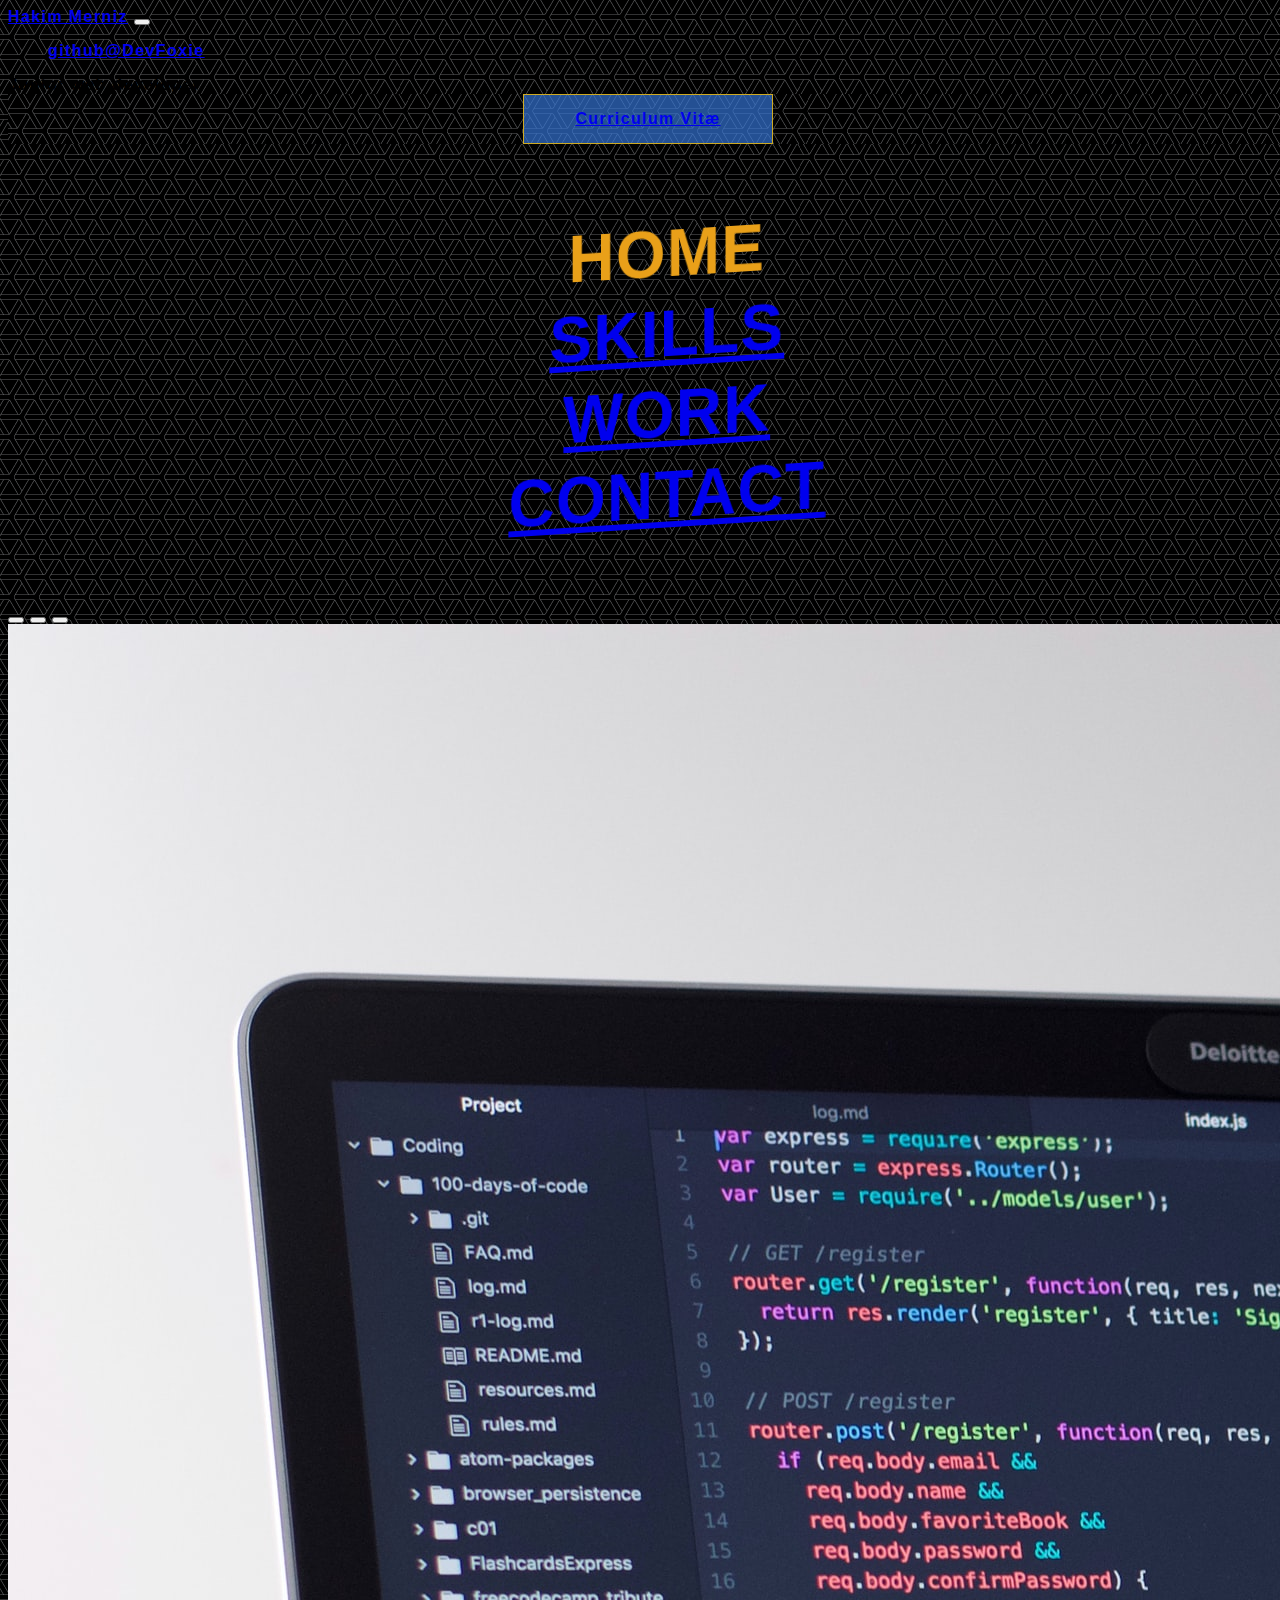
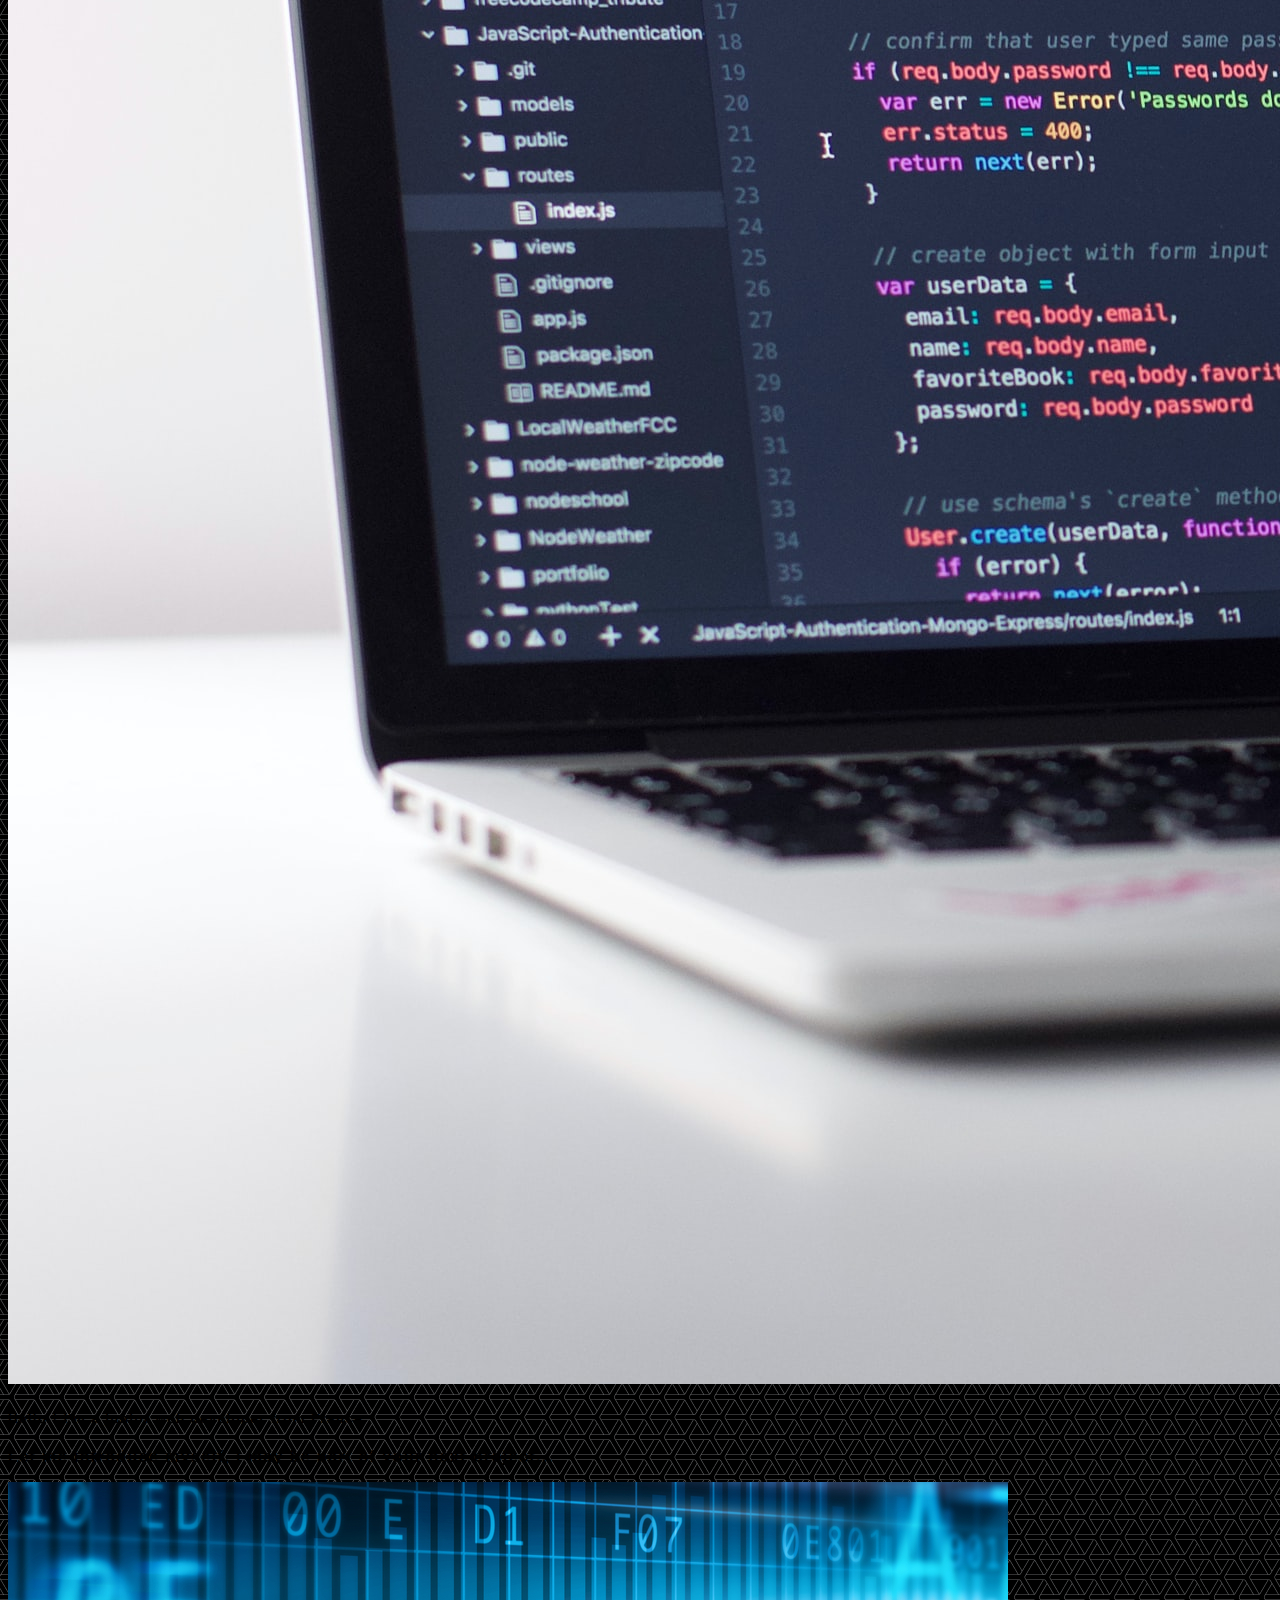
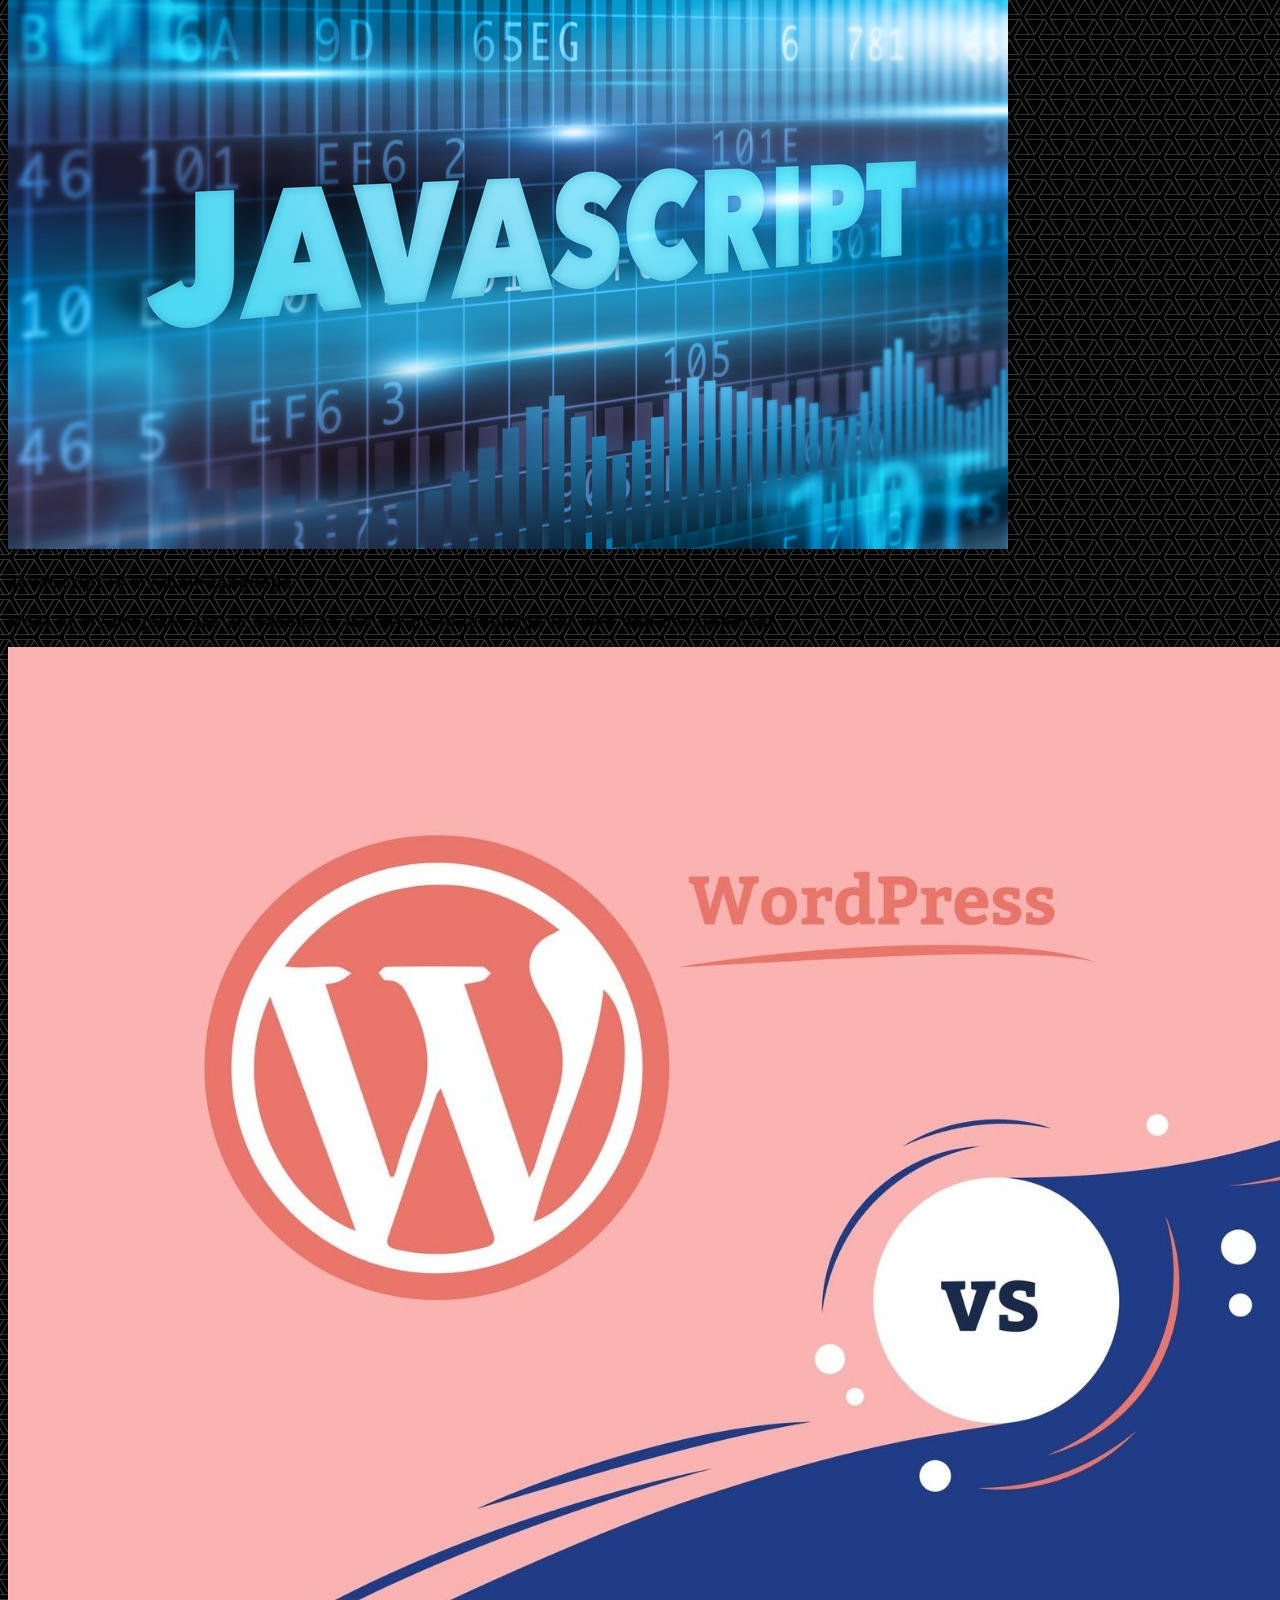
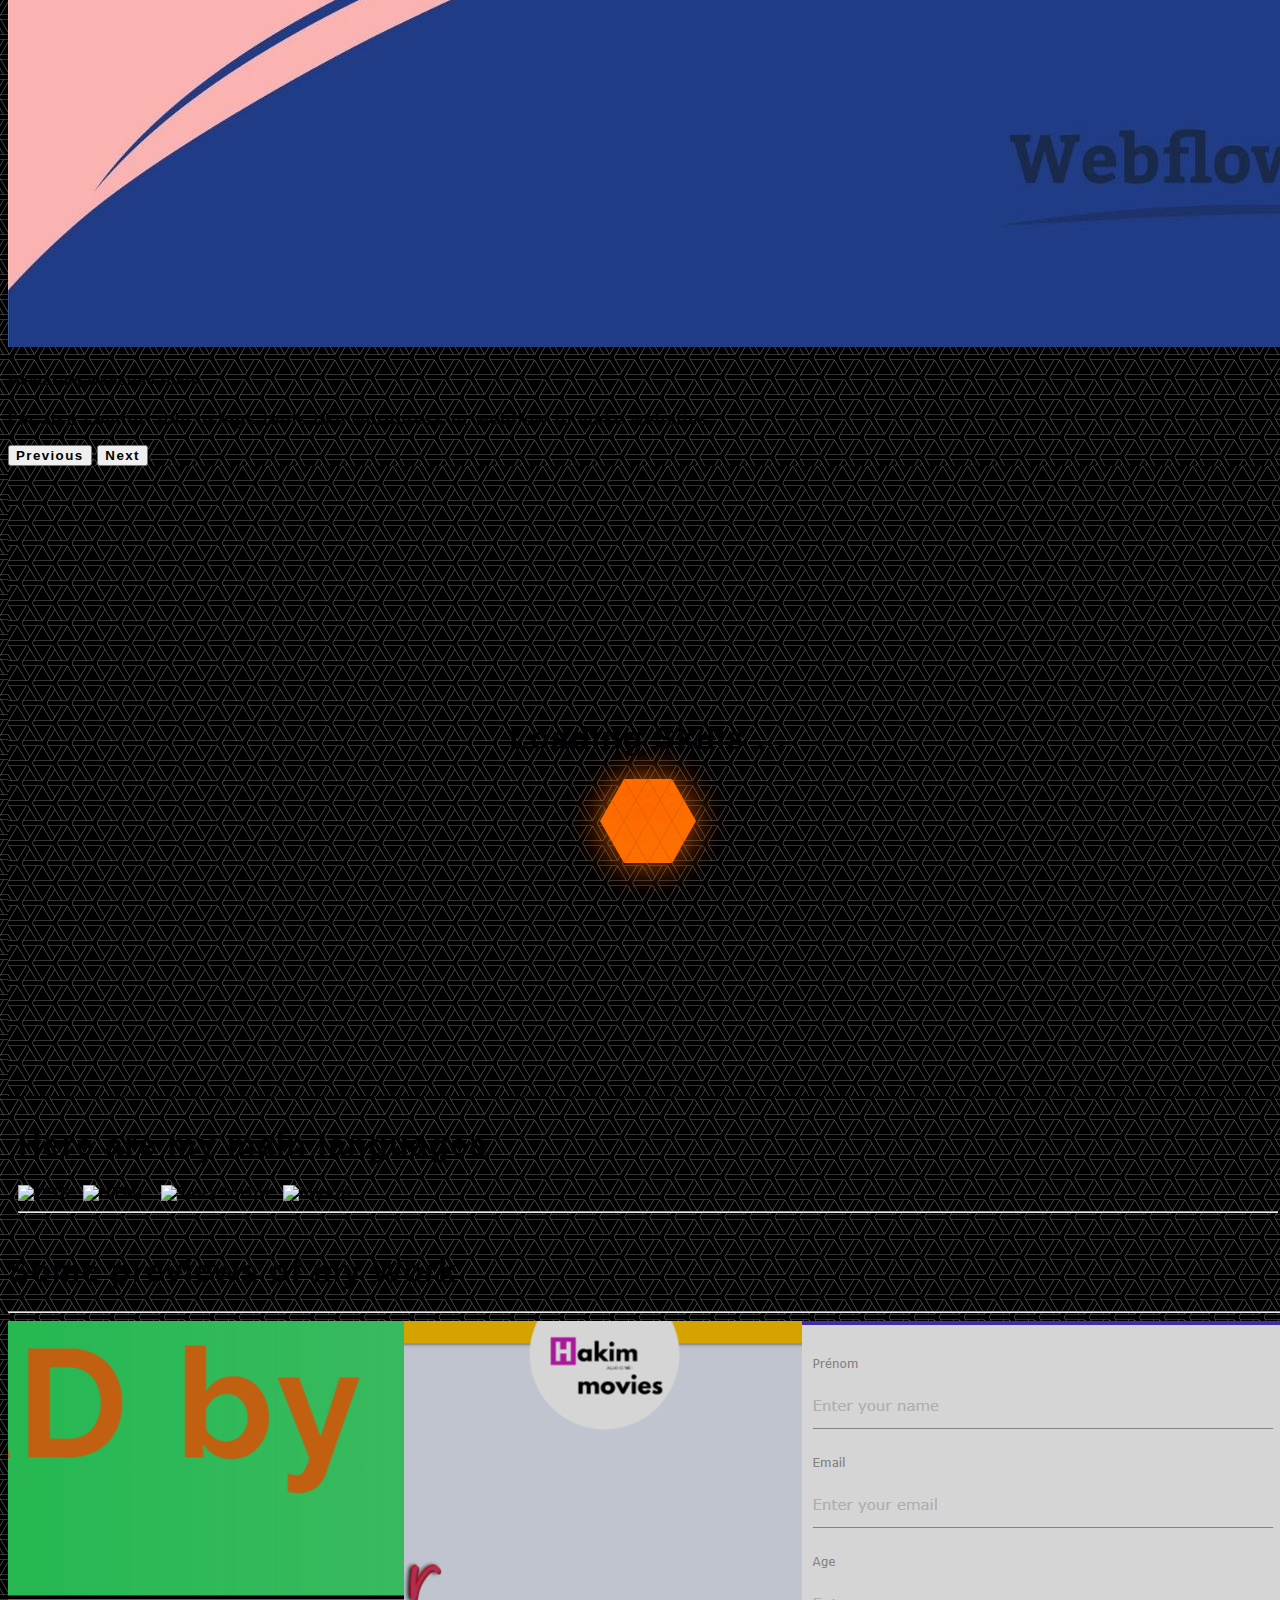
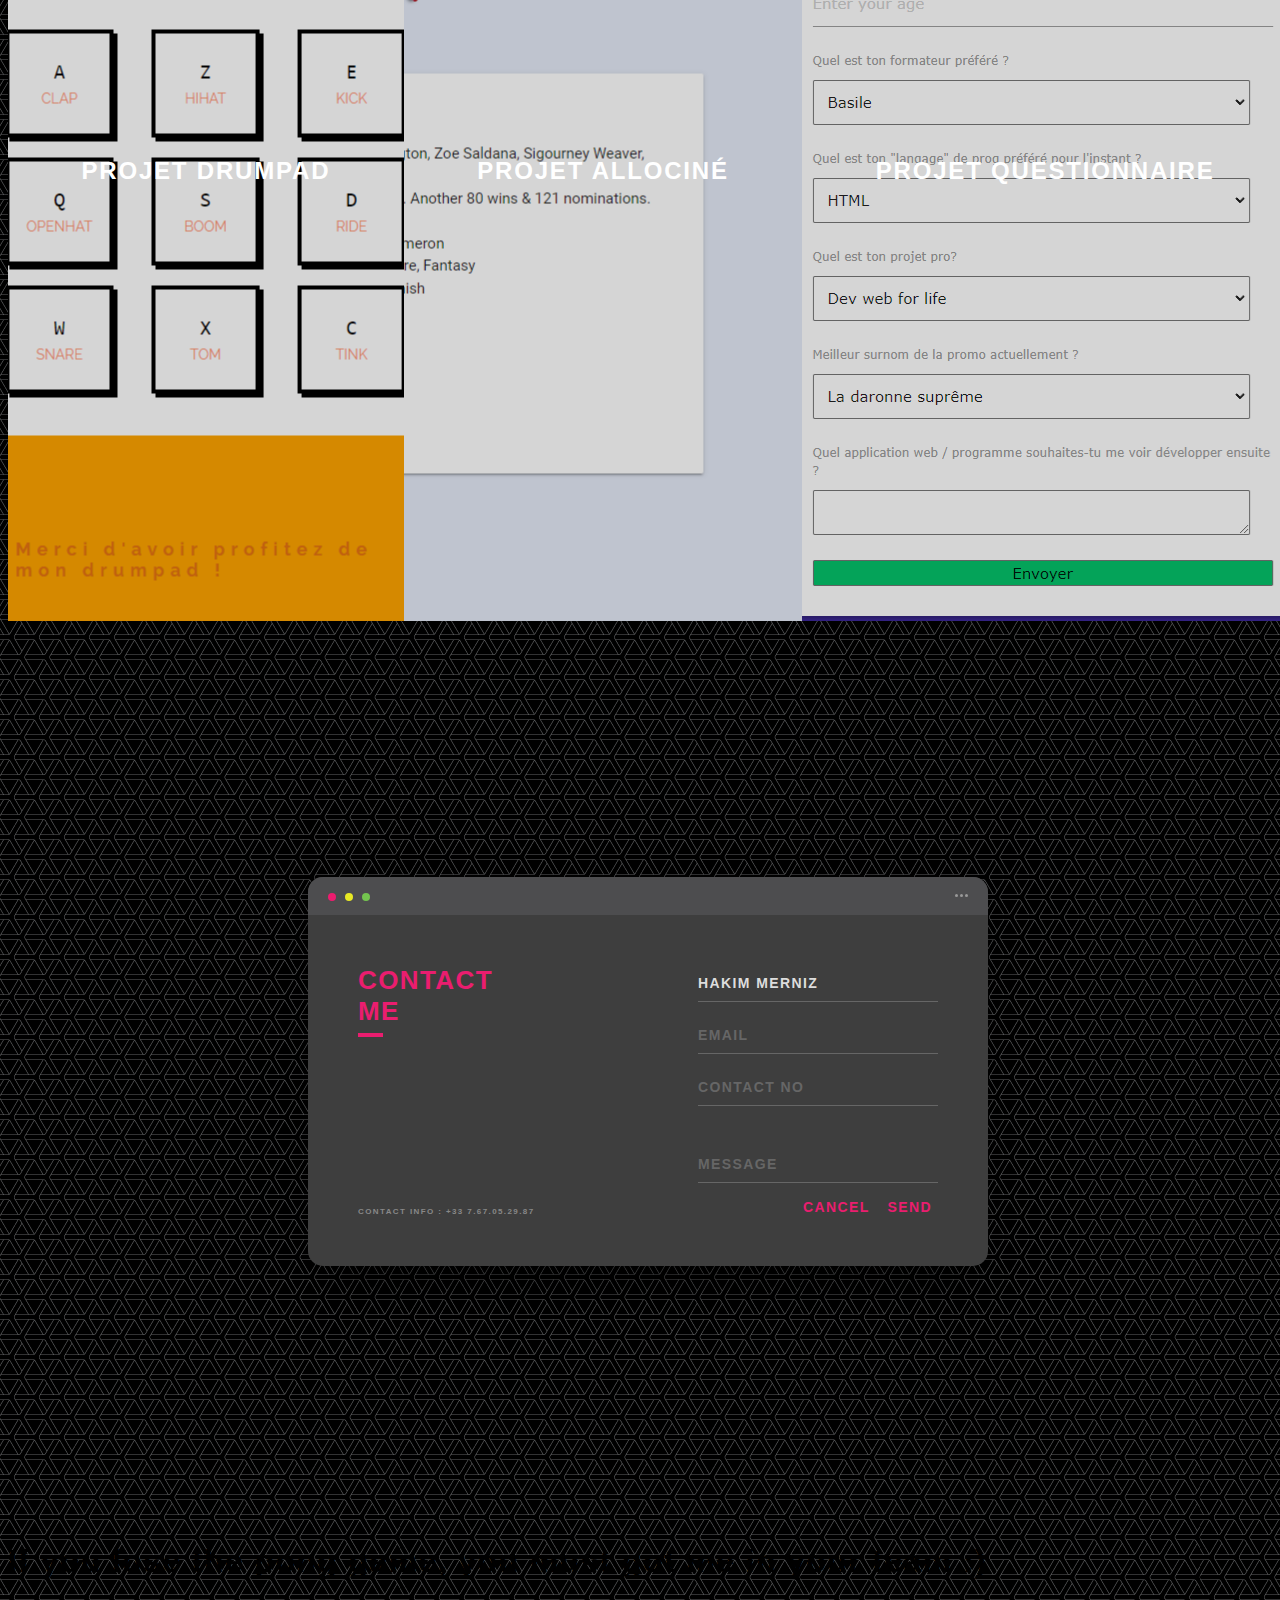
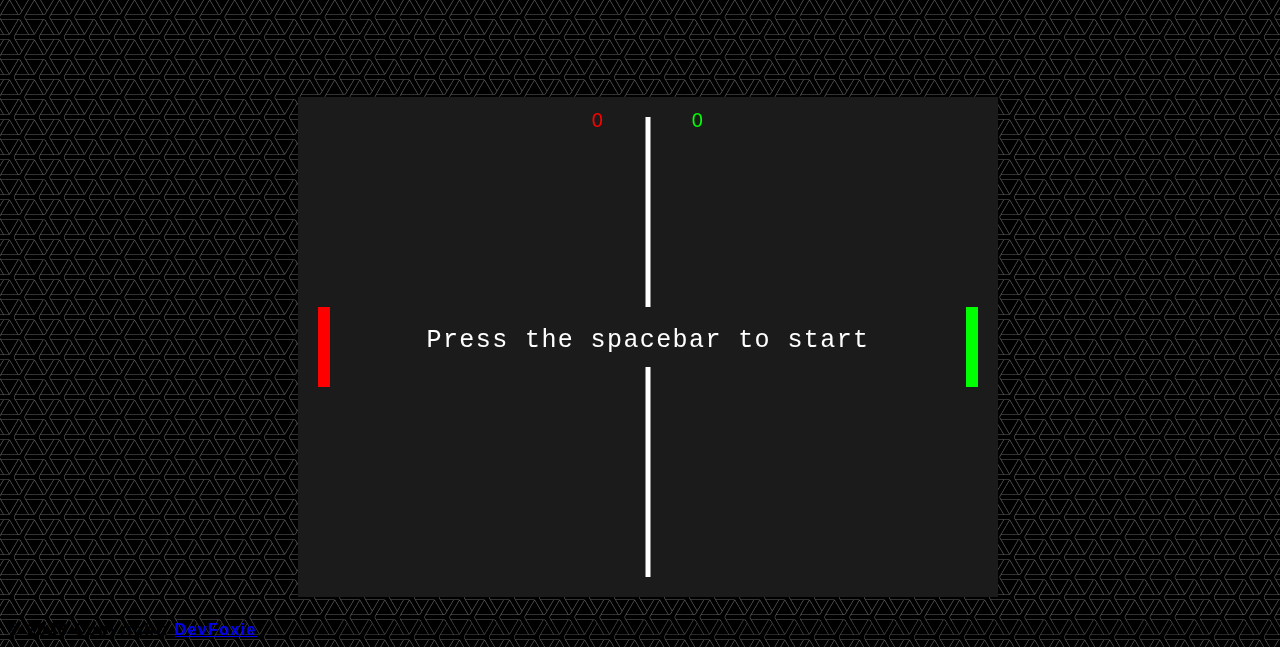
==== index.html @ 1cef5e34 "v2.2" ====
<!DOCTYPE html>
<html lang="en">

<head>
    <meta charset="UTF-8">
    <meta http-equiv="X-UA-Compatible" content="IE=edge">
    <meta name="viewport" content="width=device-width, initial-scale=1.0">

    <!--CUSTOM CSS-->
    <link rel="stylesheet" href="../css/custom.css">
    <!--FONTAWESOME ICONS-->
    <link rel="stylesheet" href="https://cdnjs.cloudflare.com/ajax/libs/font-awesome/6.2.1/css/all.min.css"
        integrity="sha512-MV7K8+y+gLIBoVD59lQIYicR65iaqukzvf/nwasF0nqhPay5w/9lJmVM2hMDcnK1OnMGCdVK+iQrJ7lzPJQd1w=="
        crossorigin="anonymous" referrerpolicy="no-referrer" />
    <!--BOOSTRAP INTEGRATION-->
    <link href="https://cdn.jsdelivr.net/npm/bootstrap@5.3.0-alpha1/dist/css/bootstrap.min.css" rel="stylesheet"
        integrity="sha384-GLhlTQ8iRABdZLl6O3oVMWSktQOp6b7In1Zl3/Jr59b6EGGoI1aFkw7cmDA6j6gD" crossorigin="anonymous">
    <!--FAVICON-->
    <link rel="apple-touch-icon" sizes="180x180" href="../favicon/android-chrome-192x192.png">
    <link rel="icon" type="image/png" sizes="32x32" href="../favicon/favicon-32x32.png">
    <link rel="icon" type="image/png" sizes="16x16" href="../favicon/favicon-16x16.png">
    <link rel="manifest" href="/site.webmanifest">

    <title>DevFoxie Portfolio</title>

</head>

<body>

    <nav class="navbar bg-dark navbar-expand-lg bg-body-tertiary" data-bs-theme="dark">
        <div class="container-fluid">
            <a class="navbar-brand" href="#">Hakim Merniz</a>
            <button class="navbar-toggler" type="button" data-bs-toggle="collapse" data-bs-target="#navbarText"
                aria-controls="navbarText" aria-expanded="false" aria-label="Toggle navigation">
                <span class="navbar-toggler-icon"></span>
            </button>
            <div class="collapse navbar-collapse" id="navbarText">
                <ul class="navbar-nav me-auto mb-2 mb-lg-0">
                    <li class="nav-item">
                        <a class="nav-link active mx-5" aria-current="page"
                            href="https://github.com/DevFoxie">github@DevFoxie</a>
                    </li>
                </ul>
                <span class="navbar-text">
                    Junior web developer
                </span>
            </div>
        </div>
    </nav>

    <div class="box-2 mt-5 text-light">
        <div class="btn btn-two">
            <span><a class="text-light"
                    href="https://drive.google.com/file/d/1yRh-U618IFHRou8fRoEQxMNAGxurYjjQ/view?usp=share_link">Curriculum
                    Vitæ</a></span>

        </div>
    </div>

    <div class="Menu">
        <ul class="Menu-list" data-offset="10">
            <li class="Menu-list-item" data-offset="20" onclick>
                Home
                <span class="Mask"><span>Home</span></span>
                <span class="Mask"><span>Home</span></span>
            </li>
            <li class="Menu-list-item" data-offset="16" onclick>
                Skills
                <span class="Mask"><span><a href="#skills">Skills</a></span></span>
                <span class="Mask"><span><a href="#skills">Skills</a></span></span>
            </li>
            <li class="Menu-list-item" data-offset="12" onclick>
                Work
                <span class="Mask" id="project"><span><a href="#work">Work</a></span></span>
                <span class="Mask"><span><a href="#work">Work</a></span></span>
            </li>
            <li class="Menu-list-item" data-offset="8" onclick>
                Contact
                <span class="Mask"><span><a href="#contact">Contact</a></span></span>
                <span class="Mask"><span><a href="#contact">Contact</a></span></span>
            </li>
        </ul>
    </div>

    <div id="carouselExampleDark" class="carousel carousel-dark slide">
        <div class="carousel-indicators">
            <button type="button" data-bs-target="#carouselExampleDark" data-bs-slide-to="0" class="active"
                aria-current="true" aria-label="Slide 1"></button>
            <button type="button" data-bs-target="#carouselExampleDark" data-bs-slide-to="1"
                aria-label="Slide 2"></button>
            <button type="button" data-bs-target="#carouselExampleDark" data-bs-slide-to="2"
                aria-label="Slide 3"></button>
        </div>
        <div class="carousel-inner">
            <div class="carousel-item active" data-bs-interval="10000">
                <img src="../images/mac.jpg" class="d-block w-100" alt="mac">
                <div class="carousel-caption d-md-block text-light">
                    <h5>Hello ! I'm a junior web developer from France</h5>
                    <p>Let me introduce myself, I may be part of your next project...</p>
                </div>
            </div>
            <div class="carousel-item" data-bs-interval="2000">
                <img src="../images/js-original.jpg" class="d-block w-100" alt="JS">
                <div class="carousel-caption d-md-block">
                    <h4 class="text-light">JavaScript is my main language</h4>
                    <p class="text-light">Most of my projects are JS based, as it's my go to language for web app
                        development</p>
                </div>
            </div>
            <div class="carousel-item">
                <img src="../images/Webflow-vs-wordpress-1.jpg" class="d-block w-100" alt="wordpress-webflow">
                <div class="carousel-caption d-md-block">
                    <h5 class="text-light">Mastering websites tools...</h5>
                    <p class="text-light">I'm also comfortable usings tools like wordpress or webflow to make websites
                    </p>
                </div>
            </div>
        </div>
        <button class="carousel-control-prev" type="button" data-bs-target="#carouselExampleDark" data-bs-slide="prev">
            <span class="carousel-control-prev-icon" aria-hidden="true"></span>
            <span class="visually-hidden">Previous</span>
        </button>
        <button class="carousel-control-next" type="button" data-bs-target="#carouselExampleDark" data-bs-slide="next">
            <span class="carousel-control-next-icon" aria-hidden="true"></span>
            <span class="visually-hidden">Next</span>
        </button>
    </div>

    <main>
        <div class="dank-ass-loader" id="skills">
            <h1 class="text-warning mb-3"><i class="fa-solid fa-spinner fa-flip"></i>Loading Skills ...</h1>
            <div class="row">
                <div class="arrow up outer outer-18"></div>
                <div class="arrow down outer outer-17"></div>
                <div class="arrow up outer outer-16"></div>
                <div class="arrow down outer outer-15"></div>
                <div class="arrow up outer outer-14"></div>
            </div>
            <div class="row">
                <div class="arrow up outer outer-1"></div>
                <div class="arrow down outer outer-2"></div>
                <div class="arrow up inner inner-6"></div>
                <div class="arrow down inner inner-5"></div>
                <div class="arrow up inner inner-4"></div>
                <div class="arrow down outer outer-13"></div>
                <div class="arrow up outer outer-12"></div>
            </div>
            <div class="row">
                <div class="arrow down outer outer-3"></div>
                <div class="arrow up outer outer-4"></div>
                <div class="arrow down inner inner-1"></div>
                <div class="arrow up inner inner-2"></div>
                <div class="arrow down inner inner-3"></div>
                <div class="arrow up outer outer-11"></div>
                <div class="arrow down outer outer-10"></div>
            </div>
            <div class="row">
                <div class="arrow down outer outer-5"></div>
                <div class="arrow up outer outer-6"></div>
                <div class="arrow down outer outer-7"></div>
                <div class="arrow up outer outer-8"></div>
                <div class="arrow down outer outer-9"></div>
            </div>
        </div>
    </main>

    <div class="container">
        <h1 class="d-flex justify-content-center text-light"><i class="fa-solid fa-angles-down fa-bounce"></i>Here are
            my main languages<i class="fa-solid fa-angles-down fa-bounce"></i></h1>
        <div class="d-flex justify-content-center mt-5 grid gap-2 mb-5">
            <img src="https://raw.githubusercontent.com/devicons/devicon/1119b9f84c0290e0f0b38982099a2bd027a48bf1/icons/css3/css3-plain-wordmark.svg"
                title="CSS3" alt="CSS" width="80" height="80" />&nbsp;
            <img src="https://raw.githubusercontent.com/devicons/devicon/1119b9f84c0290e0f0b38982099a2bd027a48bf1/icons/html5/html5-original.svg"
                title="HTML5" alt="HTML" width="80" height="80" />&nbsp;
            <img src="https://raw.githubusercontent.com/devicons/devicon/1119b9f84c0290e0f0b38982099a2bd027a48bf1/icons/javascript/javascript-original.svg"
                title="JavaScript" alt="JavaScript" width="80" height="80" />&nbsp;
            <img src="https://raw.githubusercontent.com/devicons/devicon/1119b9f84c0290e0f0b38982099a2bd027a48bf1/icons/mysql/mysql-original.svg"
                title="mysql" alt="mysql" width="80" height="80" />&nbsp;
        </div>
        <hr>
    </div>
    <h1 id="work" class="text-light d-flex justify-content-center mb-3"><i
            class="fa-solid fa-angles-down fa-bounce"></i>Some
        previews of my
        Work<i class="fa-solid fa-angles-down fa-bounce"></i></h1>
    <hr>
    <section class="c-hero-flex" id="project">
        <a class="c-hero-flex__item">
            <h2 class="c-hero-flex__title">Projet Drumpad</h2>
        </a>
        <a class="c-hero-flex__item">
            <h2 class="c-hero-flex__title">Projet Allociné</h2>
        </a>
        <a class="c-hero-flex__item">
            <h2 class="c-hero-flex__title">Projet questionnaire</h2>
        </a>
    </section>

    <div class="background" id="contact">
        <div class="container">
            <div class="screen">
                <div class="screen-header">
                    <div class="screen-header-left">
                        <div class="screen-header-button close"></div>
                        <div class="screen-header-button maximize"></div>
                        <div class="screen-header-button minimize"></div>
                    </div>
                    <div class="screen-header-right">
                        <div class="screen-header-ellipsis"></div>
                        <div class="screen-header-ellipsis"></div>
                        <div class="screen-header-ellipsis"></div>
                    </div>
                </div>
                <div class="screen-body">
                    <div class="screen-body-item left">
                        <div class="app-title">
                            <span>CONTACT</span>
                            <span>ME</span>
                        </div>
                        <div class="app-contact">CONTACT INFO : +33 7.67.05.29.87</div>
                    </div>
                    <div class="screen-body-item">
                        <div class="app-form">
                            <div class="app-form-group">
                                <input class="app-form-control" placeholder="NAME" value="Hakim Merniz">
                            </div>
                            <div class="app-form-group">
                                <input class="app-form-control" id="email" placeholder="EMAIL">
                            </div>
                            <div class="app-form-group">
                                <input class="app-form-control" id="phoneNumber" placeholder="CONTACT NO">
                            </div>
                            <div class="app-form-group message">
                                <input class="app-form-control" id="message" placeholder="MESSAGE">
                            </div>
                            <div class="app-form-group buttons">
                                <button class="app-form-button">CANCEL</button>
                                <button class="app-form-button" id="send-button">SEND</button>
                            </div>
                        </div>
                    </div>
                </div>
            </div>
        </div>
    </div>

    <h1 class="text-light d-flex justify-content-center">If you lose the pong game, you must got me in your team :)</h1>
    <div class="mb-5" style="text-align: center; padding-top: 6em;">
        <canvas id="canvas" style="background-color:#1b1b1b">
            Your browser doesn't support Canvas, try another or update
        </canvas>
    </div>

    <footer class="bg-dark text-center text-white">
        <!-- Grid container -->
        <div class="container p-4 pb-0">
            <!-- Section: Social media -->
            <section class="mb-4">
                <!-- Linkedin -->
                <a class="btn btn-outline-light btn-floating m-1"
                    href="https://www.linkedin.com/in/hakim-merniz-34367b185/" role="button"><i
                        class="fab fa-linkedin-in fa-bounce"></i></a>

                <!-- Github -->
                <a class="btn btn-outline-light btn-floating m-1" href="https://github.com/DevFoxie" role="button"><i
                        class="fab fa-github fa-bounce"></i></a>
            </section>
            <!-- Section: Social media -->
        </div>
        <!-- Grid container -->

        <!-- Copyright -->
        <div class="text-center p-3" style="background-color: rgba(0, 0, 0, 0.2);">
            © 2023 Copyright:
            <a class="text-white" href="https://github.com/DevFoxie">DevFoxie</a>
        </div>
        <!-- Copyright -->
    </footer>

    <!--BACK TO TOP BUTTON-->

    <div id="back-to-top">
        <button onclick="topFunction()" id="myBtn" title="Go to top">
            <i class="fa-solid fa-arrow-up"></i>
        </button>
    </div>

    <!--FONTAWESOME SCRIPT-->
    <script src="https://cdnjs.cloudflare.com/ajax/libs/font-awesome/6.2.1/js/all.min.js"
        integrity="sha512-rpLlll167T5LJHwp0waJCh3ZRf7pO6IT1+LZOhAyP6phAirwchClbTZV3iqL3BMrVxIYRbzGTpli4rfxsCK6Vw=="
        crossorigin="anonymous" referrerpolicy="no-referrer"></script>
    <!--BOOSTRAP SCRIPT-->
    <script src="https://cdn.jsdelivr.net/npm/bootstrap@5.3.0-alpha1/dist/js/bootstrap.bundle.min.js"
        integrity="sha384-w76AqPfDkMBDXo30jS1Sgez6pr3x5MlQ1ZAGC+nuZB+EYdgRZgiwxhTBTkF7CXvN"
        crossorigin="anonymous"></script>
    <!--JS SCRIPT-->
    <script src="../js/main.js"></script>
    <script src="../js/back-to-top.js"></script>
    <script src="https://code.jquery.com/jquery-3.6.3.js"
        integrity="sha256-nQLuAZGRRcILA+6dMBOvcRh5Pe310sBpanc6+QBmyVM=" crossorigin="anonymous"></script>
    <script src="../js/pong.js"></script>
    <!--BABEL JS SCRIPT-->
    <script src="https://cdnjs.cloudflare.com/ajax/libs/babel-standalone/7.20.12/babel.min.js"></script>
    <!--VUE JS SCRIPT-->
    <script src="https://unpkg.com/vue@3/dist/vue.global.js"></script>
    <script type="module" src="../src/main.ts"></script>
    <!-- SMTPJS library -->
    <script src="https://smtpjs.com/v3/smtp.js"></script>
</body>

</html>
---- css/custom.css ----
@import url('https://fonts.googleapis.com/css2?family=Inter:wght@400;600&display=swap');

body {
  background-image: url(../images/bg-dark.png);
  background-repeat: repeat;
  height: 100%;
  width: 100%;
}

h1 h5 p {
  font-family: 'Inter', sans-serif;
  font-weight: bold;
}

.c-hero-flex {
  display: flex;
  justify-content: center;
  align-items: center;
  height: 100vh;
  width: 100vw;
}

@media (max-width: 960px) {
  .c-hero-flex {
    flex-flow: column nowrap;
  }

  .c-hero-flex__item {
    width: 100%;
  }
}

.c-hero-flex__item {
  flex-grow: 1;
  background: #ccc;
  display: flex;
  align-items: center;
  justify-content: center;
  background-size: cover;
  box-shadow: inset 0 0 0 100vmax rgba(0, 0, 0, 0.164);
  transition: 0.2s all;
  cursor: pointer;
}

@media (min-width: 961px) {
  .c-hero-flex__item {
    height: 100%;
  }
}

.c-hero-flex__item:hover {
  flex-grow: 2;
  box-shadow: inset 0 0 0 100vmax rgba(175, 0, 100, .7);
}

.c-hero-flex__item:nth-child(1) {
  background: url(../images/drumpad.png) no-repeat center center;
}

.c-hero-flex__item:nth-child(2) {
  background: url(../images/allocine.png) no-repeat center center;
}

.c-hero-flex__item:nth-child(3) {
  background: url(../images/questionnaire.png) no-repeat center center;
}

.c-hero-flex__title {
  text-transform: uppercase;
  letter-spacing: 0.075em;
  color: #fff;
  transition: 0.2s all;
}


.Menu-list {
  font-size: 4.25rem;
  line-height: 1.2;
  text-transform: uppercase;
  text-align: center;
  display: flex;
  flex-direction: column;
  align-items: center;
  transform: rotateX(-10deg) rotateY(20deg);
}

.Menu-list-item {
  position: relative;
  color: transparent;
  cursor: pointer;
}

.Menu-list-item::before {
  content: '';
  display: block;
  position: absolute;
  top: 49%;
  left: -10%;
  right: -10%;
  height: 4px;
  border-radius: 4px;
  margin-top: -2px;
  background: #94244b;
  transform: scale(0);
  transition: transform 0.8s cubic-bezier(0.16, 1.08, 0.38, 0.98);
  z-index: 1;
}

.Mask {
  display: block;
  position: absolute;
  overflow: hidden;
  color: #e9a019;
  top: 0;
  height: 49%;
  transition: all 0.8s cubic-bezier(0.16, 1.08, 0.38, 0.98);
}

.Mask span {
  display: block;
}

.Mask+.Mask {
  top: 48.9%;
  height: 51.1%;
}

.Mask+.Mask span {
  transform: translateY(-49%);
}

.Menu-list-item:hover .Mask,
.Menu-list-item:active .Mask {
  color: #fff;
  transform: skewX(12deg) translateX(5px);
}

.Menu-list-item:hover .Mask+.Mask,
.Menu-list-item:active .Mask+.Mask {
  transform: skewX(12deg) translateX(-5px);
}

.Menu-list-item:hover::before,
.Menu-list-item:active::before {
  transform: scale(1);
}

#myBtn {
  display: none;
  /* Hidden by default */
  position: fixed;
  /* Fixed/sticky position */
  bottom: 20px;
  /* Place the button at the bottom of the page */
  right: 30px;
  /* Place the button 30px from the right */
  z-index: 99;
  /* Make sure it does not overlap */
  border: none;
  /* Remove borders */
  outline: none;
  /* Remove outline */
  background-color: grey;
  /* Set a background color */
  color: white;
  /* Text color */
  cursor: pointer;
  /* Add a mouse pointer on hover */
  padding: 15px;
  /* Some padding */
  border-radius: 10px;
  /* Rounded corners */
  font-size: 18px;
}

#myBtn:hover {
  background-color: #555;
  /* Add a dark-grey background on hover */
}

main {
  width: 100vw;
  height: 70vh;
  display: flex;
  justify-content: center;
  align-items: center;
  background-image: url(../images/bg-dark.png);
}

.dank-ass-loader {
  display: flex;
  flex-direction: column;
  align-items: center;
}

.dank-ass-loader .row {
  display: flex;
}

.arrow {
  width: 0;
  height: 0;
  margin: 0 -6px;
  border-left: 12px solid transparent;
  border-right: 12px solid transparent;
  border-bottom: 21.6px solid #fd7000;
  animation: blink 1s infinite;
  filter: drop-shadow(0 0 18px #fd7000);
}

.arrow.down {
  transform: rotate(180deg);
}

.arrow.outer-1 {
  animation-delay: -0.0555555556s;
}

.arrow.outer-2 {
  animation-delay: -0.1111111111s;
}

.arrow.outer-3 {
  animation-delay: -0.1666666667s;
}

.arrow.outer-4 {
  animation-delay: -0.2222222222s;
}

.arrow.outer-5 {
  animation-delay: -0.2777777778s;
}

.arrow.outer-6 {
  animation-delay: -0.3333333333s;
}

.arrow.outer-7 {
  animation-delay: -0.3888888889s;
}

.arrow.outer-8 {
  animation-delay: -0.4444444444s;
}

.arrow.outer-9 {
  animation-delay: -0.5s;
}

.arrow.outer-10 {
  animation-delay: -0.5555555556s;
}

.arrow.outer-11 {
  animation-delay: -0.6111111111s;
}

.arrow.outer-12 {
  animation-delay: -0.6666666667s;
}

.arrow.outer-13 {
  animation-delay: -0.7222222222s;
}

.arrow.outer-14 {
  animation-delay: -0.7777777778s;
}

.arrow.outer-15 {
  animation-delay: -0.8333333333s;
}

.arrow.outer-16 {
  animation-delay: -0.8888888889s;
}

.arrow.outer-17 {
  animation-delay: -0.9444444444s;
}

.arrow.outer-18 {
  animation-delay: -1s;
}

.arrow.inner-1 {
  animation-delay: -0.1666666667s;
}

.arrow.inner-2 {
  animation-delay: -0.3333333333s;
}

.arrow.inner-3 {
  animation-delay: -0.5s;
}

.arrow.inner-4 {
  animation-delay: -0.6666666667s;
}

.arrow.inner-5 {
  animation-delay: -0.8333333333s;
}

.arrow.inner-6 {
  animation-delay: -1s;
}

@keyframes blink {
  0% {
    opacity: 0.1;
  }

  30% {
    opacity: 1;
  }

  100% {
    opacity: 0.1;
  }
}

/* CONTACT FORM */

*,
*:before,
*:after {
  box-sizing: border-box;
  -webkit-font-smoothing: antialiased;
  -moz-osx-font-smoothing: grayscale;
}

body,
button,
input {
  font-family: 'Montserrat', sans-serif;
  font-weight: 700;
  letter-spacing: 1.4px;
}

.background {
  display: flex;
  min-height: 100vh;
}

.container {
  flex: 0 1 700px;
  margin: auto;
  padding: 10px;
}

.screen {
  position: relative;
  background: #3e3e3e;
  border-radius: 15px;
}

.screen:after {
  content: '';
  display: block;
  position: absolute;
  top: 0;
  left: 20px;
  right: 20px;
  bottom: 0;
  border-radius: 15px;
  box-shadow: 0 20px 40px rgba(0, 0, 0, .4);
  z-index: -1;
}

.screen-header {
  display: flex;
  align-items: center;
  padding: 10px 20px;
  background: #4d4d4f;
  border-top-left-radius: 15px;
  border-top-right-radius: 15px;
}

.screen-header-left {
  margin-right: auto;
}

.screen-header-button {
  display: inline-block;
  width: 8px;
  height: 8px;
  margin-right: 3px;
  border-radius: 8px;
  background: white;
}

.screen-header-button.close {
  background: #ed1c6f;
}

.screen-header-button.maximize {
  background: #e8e925;
}

.screen-header-button.minimize {
  background: #74c54f;
}

.screen-header-right {
  display: flex;
}

.screen-header-ellipsis {
  width: 3px;
  height: 3px;
  margin-left: 2px;
  border-radius: 8px;
  background: #999;
}

.screen-body {
  display: flex;
}

.screen-body-item {
  flex: 1;
  padding: 50px;
}

.screen-body-item.left {
  display: flex;
  flex-direction: column;
}

.app-title {
  display: flex;
  flex-direction: column;
  position: relative;
  color: #ea1d6f;
  font-size: 26px;
}

.app-title:after {
  content: '';
  display: block;
  position: absolute;
  left: 0;
  bottom: -10px;
  width: 25px;
  height: 4px;
  background: #ea1d6f;
}

.app-contact {
  margin-top: auto;
  font-size: 8px;
  color: #888;
}

.app-form-group {
  margin-bottom: 15px;
}

.app-form-group.message {
  margin-top: 40px;
}

.app-form-group.buttons {
  margin-bottom: 0;
  text-align: right;
}

.app-form-control {
  width: 100%;
  padding: 10px 0;
  background: none;
  border: none;
  border-bottom: 1px solid #666;
  color: #ddd;
  font-size: 14px;
  text-transform: uppercase;
  outline: none;
  transition: border-color .2s;
}

.app-form-control::placeholder {
  color: #666;
}

.app-form-control:focus {
  border-bottom-color: #ddd;
}

.app-form-button {
  background: none;
  border: none;
  color: #ea1d6f;
  font-size: 14px;
  cursor: pointer;
  outline: none;
}

.app-form-button:hover {
  color: #b9134f;
}

.credits {
  display: flex;
  justify-content: center;
  align-items: center;
  margin-top: 20px;
  color: #ffa4bd;
  font-family: 'Roboto Condensed', sans-serif;
  font-size: 16px;
  font-weight: normal;
}

.credits-link {
  display: flex;
  align-items: center;
  color: #fff;
  font-weight: bold;
  text-decoration: none;
}

.dribbble {
  width: 20px;
  height: 20px;
  margin: 0 5px;
}

@media screen and (max-width: 520px) {
  .screen-body {
    flex-direction: column;
  }

  .screen-body-item.left {
    margin-bottom: 30px;
  }

  .app-title {
    flex-direction: row;
  }

  .app-title span {
    margin-right: 12px;
  }

  .app-title:after {
    display: none;
  }
}

@media screen and (max-width: 600px) {
  .screen-body {
    padding: 40px;
  }

  .screen-body-item {
    padding: 0;
  }
}

/* CV BUTTON */

div[class*=box] {
  height: 33.33%;
  width: 100%;
  display: flex;
  justify-content: center;
  align-items: center;
}

.box-2 {
  background-image: url(../images/bg-dark.png);
}

.btn {
  line-height: 50px;
  height: 50px;
  text-align: center;
  width: 250px;
  cursor: pointer;
}

.btn-two {
  color: #FFF;
  transition: all 0.5s;
  position: relative;
}

.btn-two span {
  z-index: 2;
  display: block;
  position: absolute;
  width: 100%;
  height: 100%;
}

.btn-two::before {
  content: '';
  position: absolute;
  top: 0;
  left: 0;
  width: 100%;
  height: 100%;
  z-index: 1;
  transition: all 0.5s;
  border: 1px solid rgba(209, 124, 13, 0.836);
  background-color: rgba(19, 97, 214, 0.63);
}

.btn-two::after {
  content: '';
  position: absolute;
  top: 0;
  left: 0;
  width: 100%;
  height: 100%;
  z-index: 1;
  transition: all 0.5s;
  border: 1px solid rgba(214, 186, 28, 0.726);
  background-color: rgba(255, 255, 255, 0.1);
}

.btn-two:hover::before {
  transform: rotate(-45deg);
  background-color: rgba(207, 133, 23, 0.555);
}

.btn-two:hover::after {
  transform: rotate(45deg);
  background-color: rgba(255, 255, 255, 0);
}
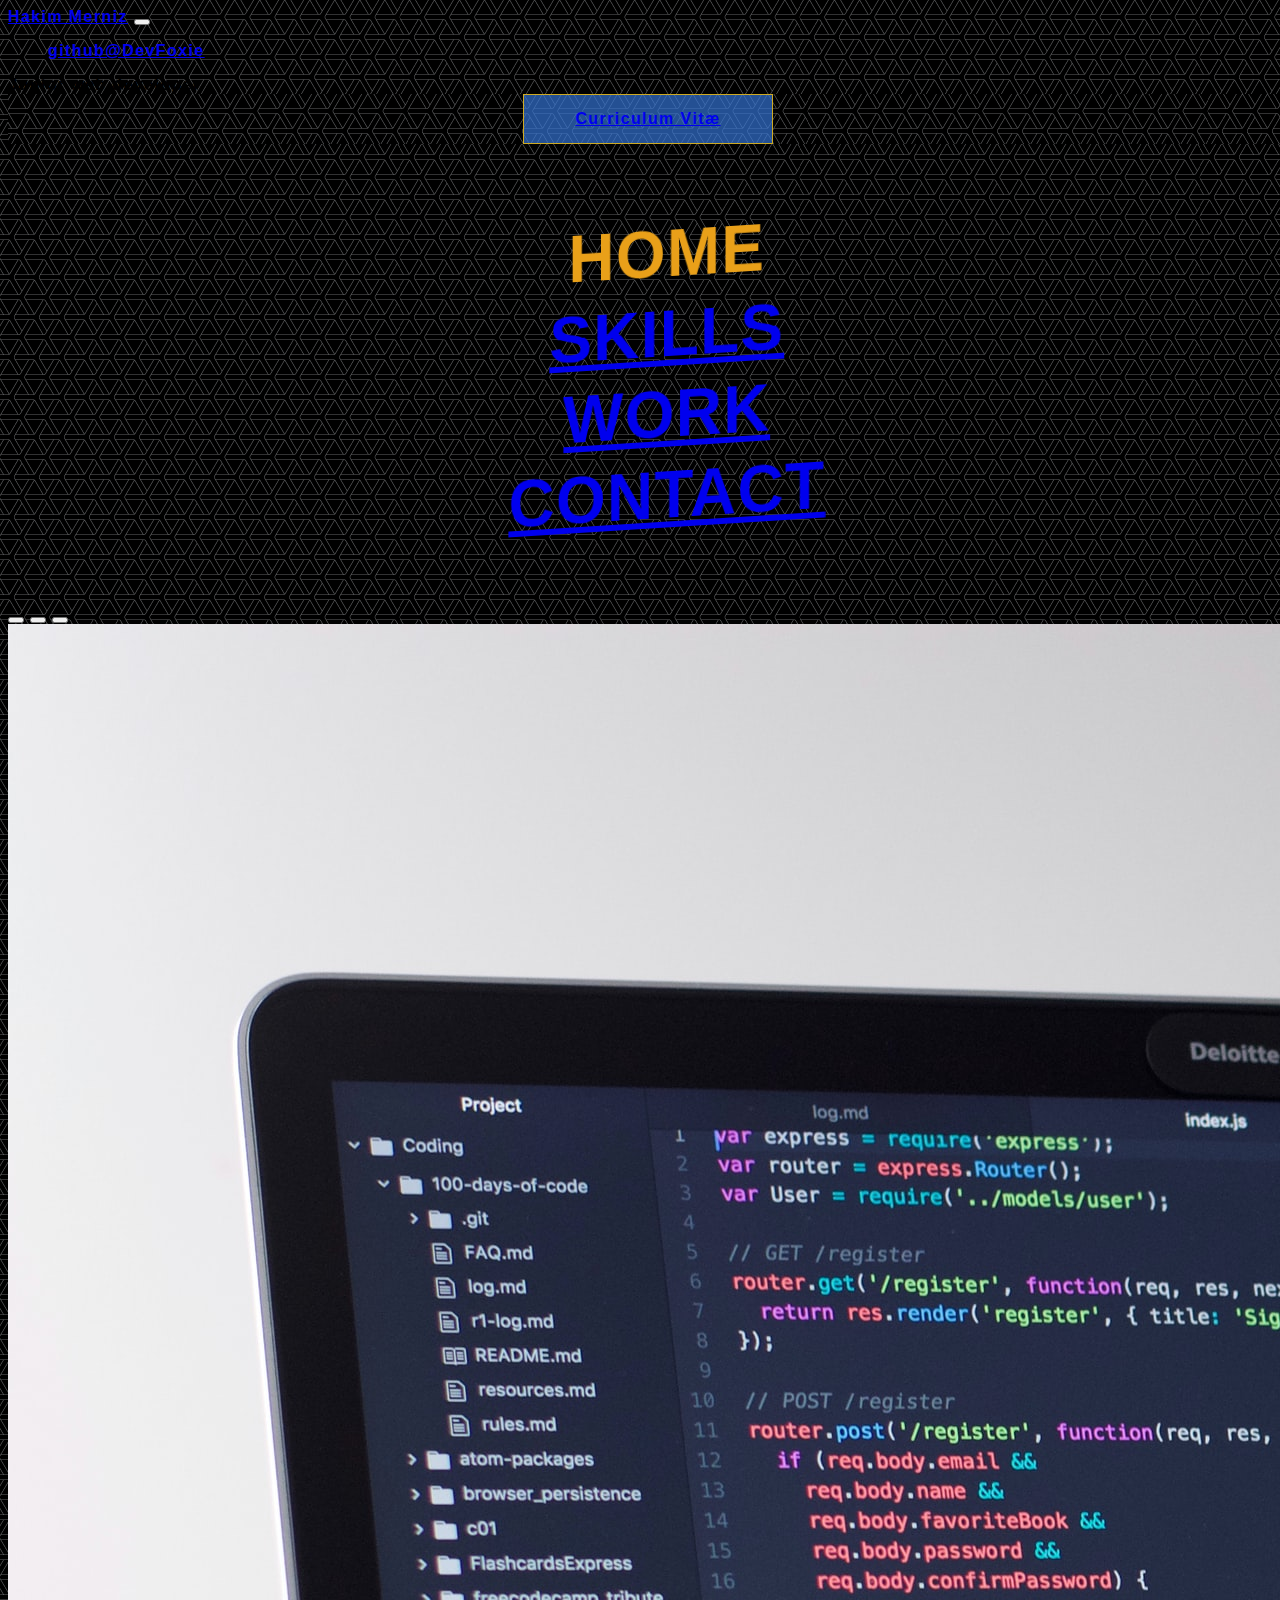
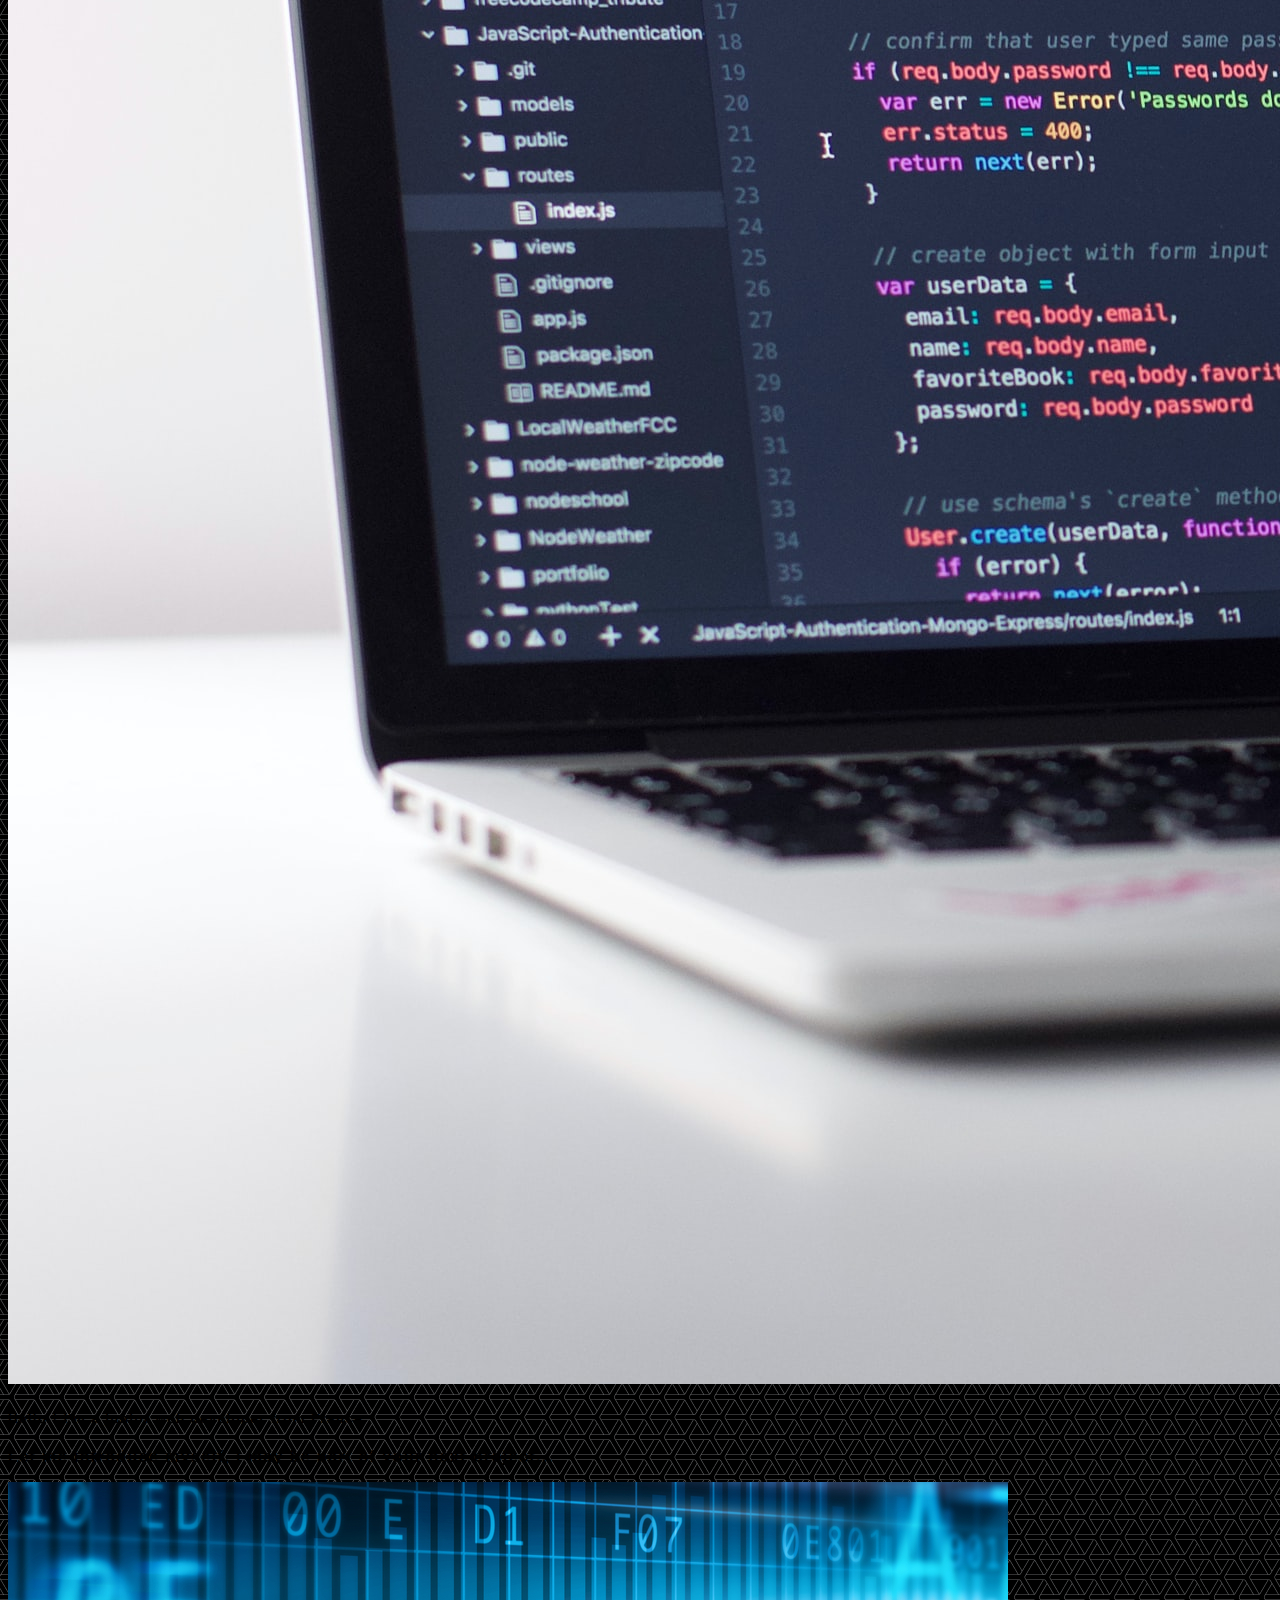
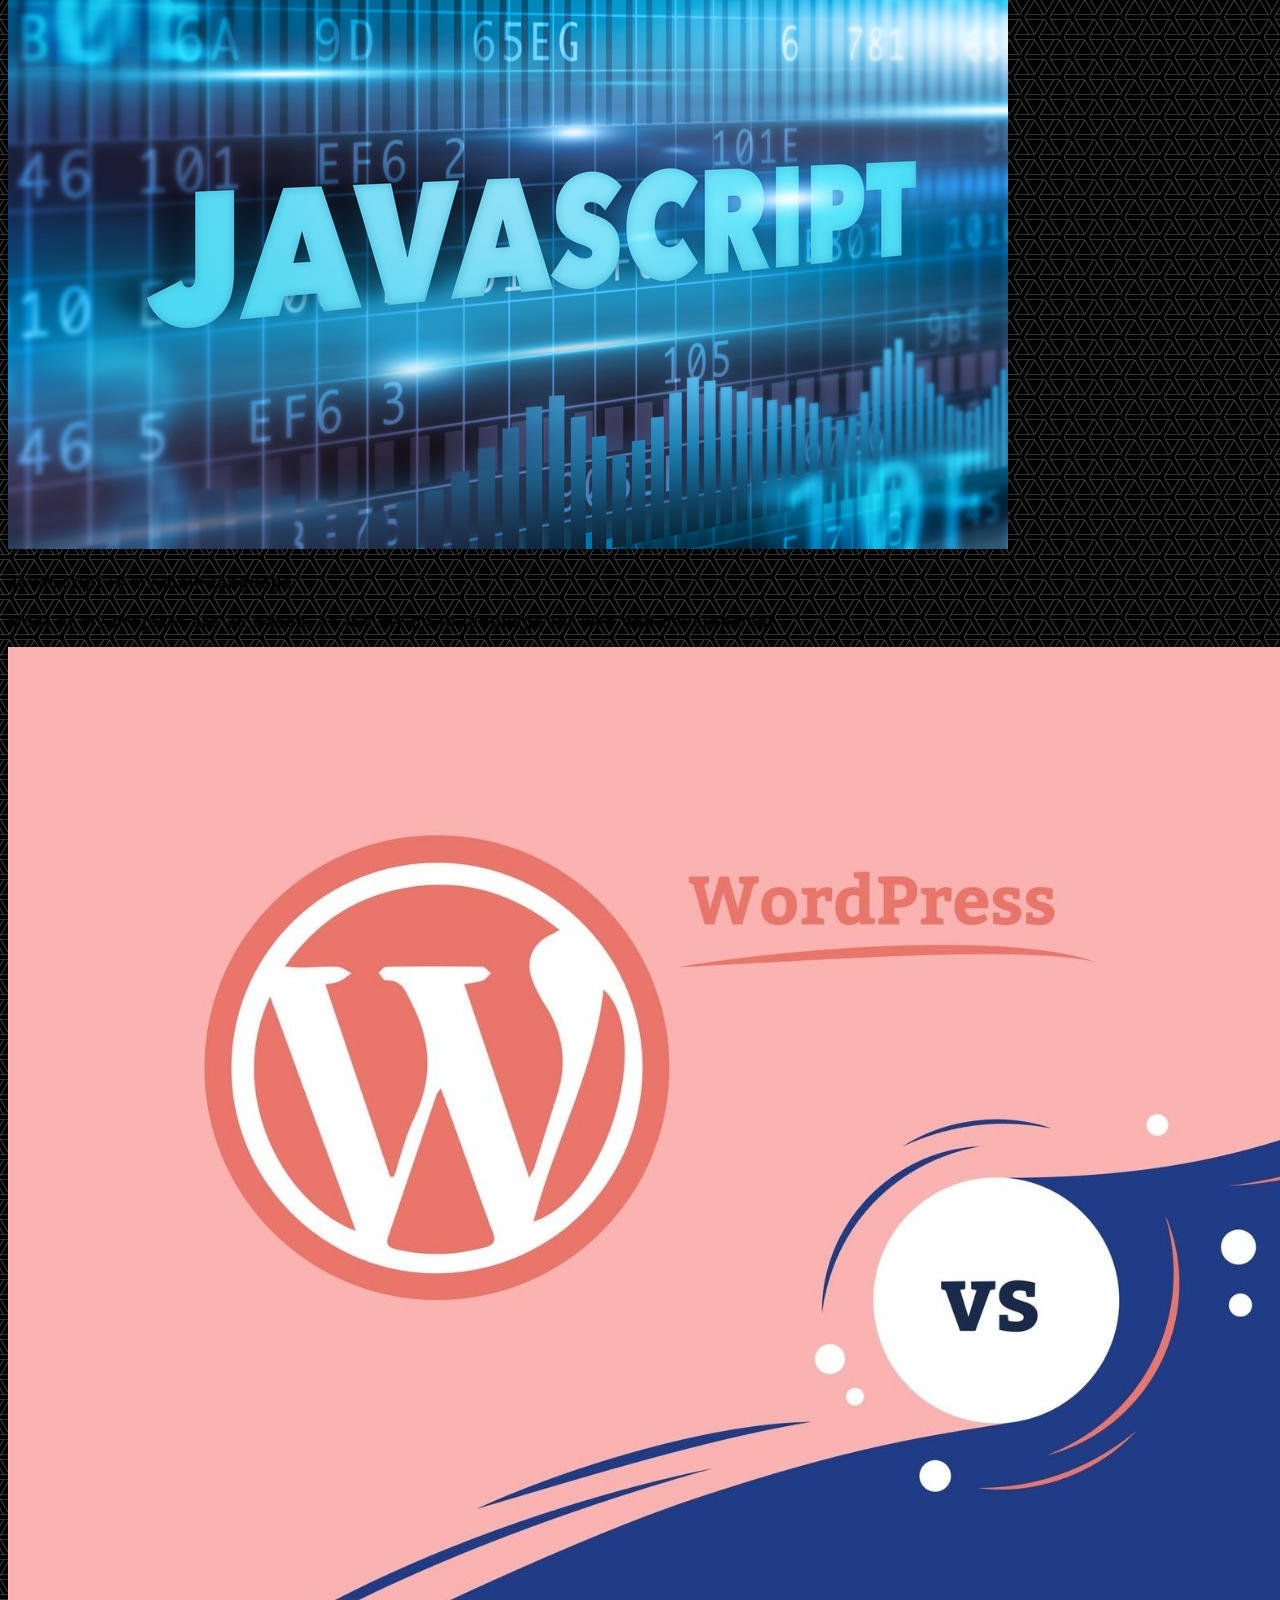
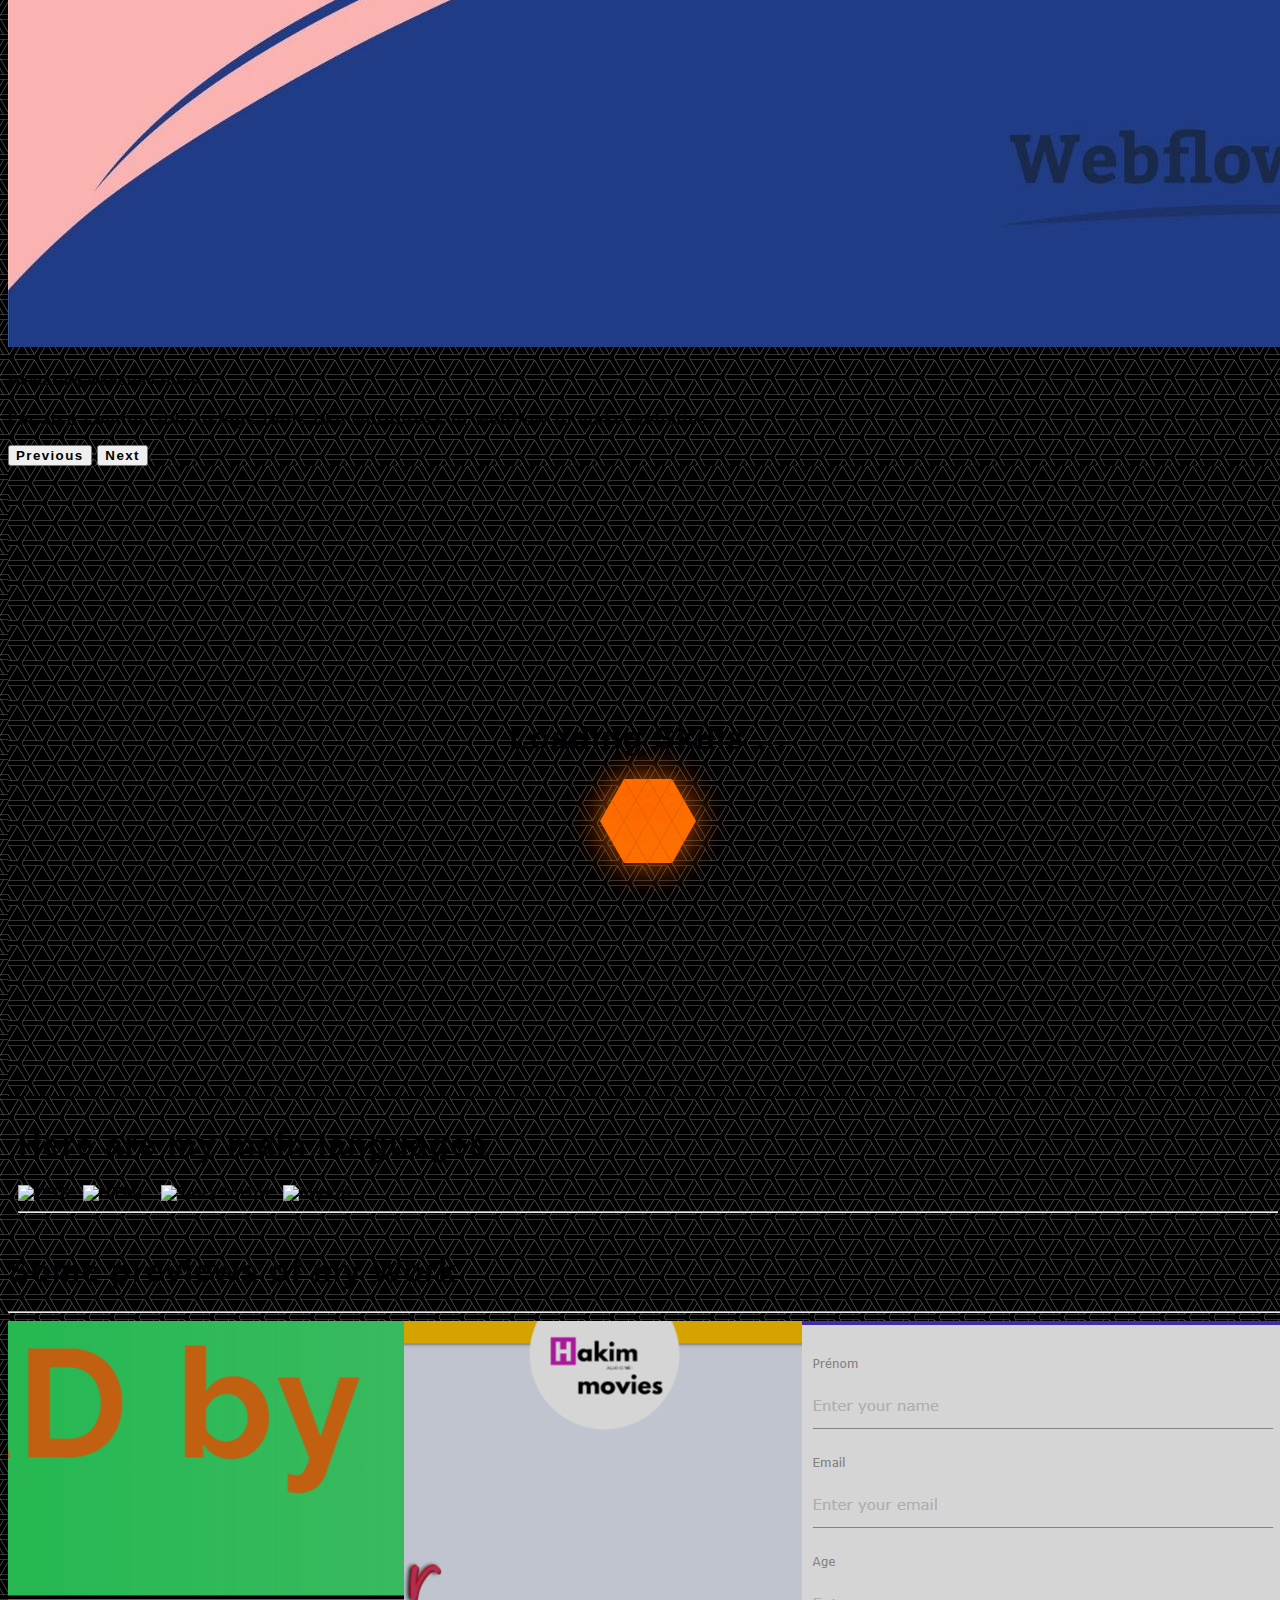
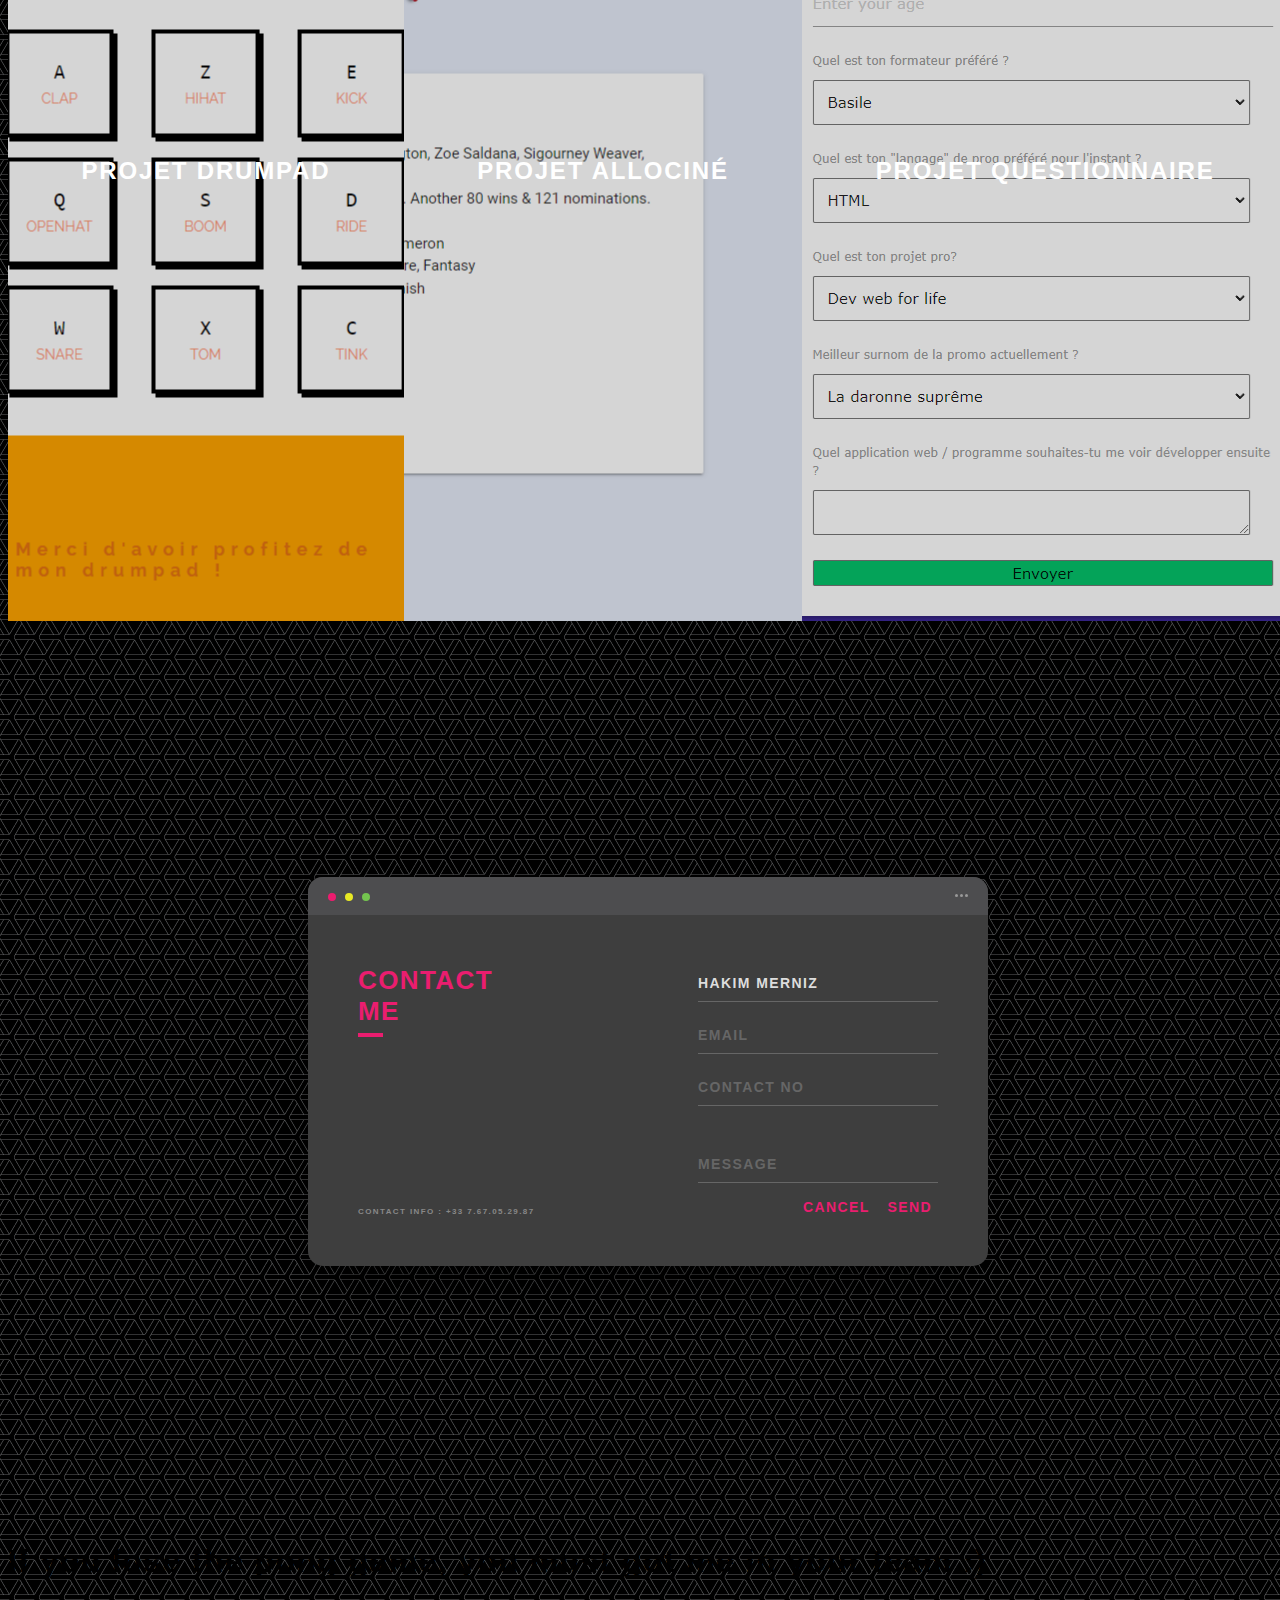
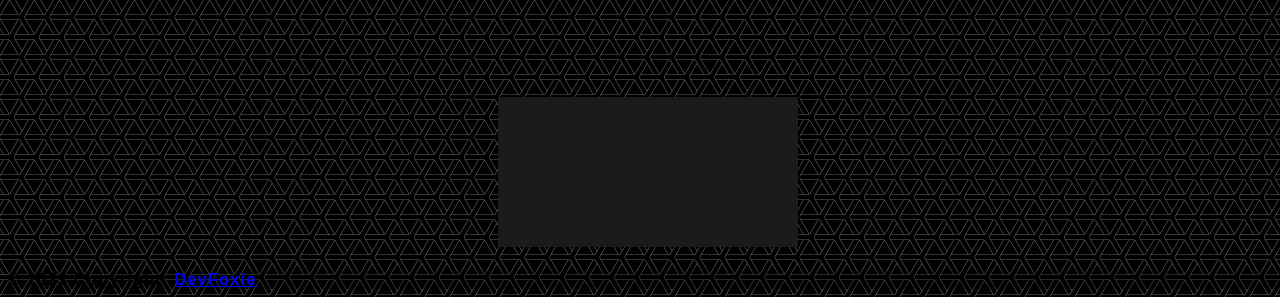
==== commit b88ac75a: "Update index.html" ====
--- a/index.html
+++ b/index.html
@@ -7,7 +7,7 @@
     <meta name="viewport" content="width=device-width, initial-scale=1.0">
 
     <!--CUSTOM CSS-->
-    <link rel="stylesheet" href="../css/custom.css">
+    <link rel="stylesheet" href="./custom.css">
     <!--FONTAWESOME ICONS-->
     <link rel="stylesheet" href="https://cdnjs.cloudflare.com/ajax/libs/font-awesome/6.2.1/css/all.min.css"
         integrity="sha512-MV7K8+y+gLIBoVD59lQIYicR65iaqukzvf/nwasF0nqhPay5w/9lJmVM2hMDcnK1OnMGCdVK+iQrJ7lzPJQd1w=="
@@ -294,11 +294,11 @@
         integrity="sha384-w76AqPfDkMBDXo30jS1Sgez6pr3x5MlQ1ZAGC+nuZB+EYdgRZgiwxhTBTkF7CXvN"
         crossorigin="anonymous"></script>
     <!--JS SCRIPT-->
-    <script src="../js/main.js"></script>
-    <script src="../js/back-to-top.js"></script>
+    <script src="./main.js"></script>
+    <script src="./back-to-top.js"></script>
     <script src="https://code.jquery.com/jquery-3.6.3.js"
         integrity="sha256-nQLuAZGRRcILA+6dMBOvcRh5Pe310sBpanc6+QBmyVM=" crossorigin="anonymous"></script>
-    <script src="../js/pong.js"></script>
+    <script src="./pong.js"></script>
     <!--BABEL JS SCRIPT-->
     <script src="https://cdnjs.cloudflare.com/ajax/libs/babel-standalone/7.20.12/babel.min.js"></script>
     <!--VUE JS SCRIPT-->
@@ -308,4 +308,4 @@
     <script src="https://smtpjs.com/v3/smtp.js"></script>
 </body>
 
-</html>+</html>
--- a/custom.css
+++ b/custom.css
@@ -0,0 +1,632 @@
+@import url('https://fonts.googleapis.com/css2?family=Inter:wght@400;600&display=swap');
+
+body {
+  background-image: url(../images/bg-dark.png);
+  background-repeat: repeat;
+  height: 100%;
+  width: 100%;
+}
+
+h1 h5 p {
+  font-family: 'Inter', sans-serif;
+  font-weight: bold;
+}
+
+.c-hero-flex {
+  display: flex;
+  justify-content: center;
+  align-items: center;
+  height: 100vh;
+  width: 100vw;
+}
+
+@media (max-width: 960px) {
+  .c-hero-flex {
+    flex-flow: column nowrap;
+  }
+
+  .c-hero-flex__item {
+    width: 100%;
+  }
+}
+
+.c-hero-flex__item {
+  flex-grow: 1;
+  background: #ccc;
+  display: flex;
+  align-items: center;
+  justify-content: center;
+  background-size: cover;
+  box-shadow: inset 0 0 0 100vmax rgba(0, 0, 0, 0.164);
+  transition: 0.2s all;
+  cursor: pointer;
+}
+
+@media (min-width: 961px) {
+  .c-hero-flex__item {
+    height: 100%;
+  }
+}
+
+.c-hero-flex__item:hover {
+  flex-grow: 2;
+  box-shadow: inset 0 0 0 100vmax rgba(175, 0, 100, .7);
+}
+
+.c-hero-flex__item:nth-child(1) {
+  background: url(../images/drumpad.png) no-repeat center center;
+}
+
+.c-hero-flex__item:nth-child(2) {
+  background: url(../images/allocine.png) no-repeat center center;
+}
+
+.c-hero-flex__item:nth-child(3) {
+  background: url(../images/questionnaire.png) no-repeat center center;
+}
+
+.c-hero-flex__title {
+  text-transform: uppercase;
+  letter-spacing: 0.075em;
+  color: #fff;
+  transition: 0.2s all;
+}
+
+
+.Menu-list {
+  font-size: 4.25rem;
+  line-height: 1.2;
+  text-transform: uppercase;
+  text-align: center;
+  display: flex;
+  flex-direction: column;
+  align-items: center;
+  transform: rotateX(-10deg) rotateY(20deg);
+}
+
+.Menu-list-item {
+  position: relative;
+  color: transparent;
+  cursor: pointer;
+}
+
+.Menu-list-item::before {
+  content: '';
+  display: block;
+  position: absolute;
+  top: 49%;
+  left: -10%;
+  right: -10%;
+  height: 4px;
+  border-radius: 4px;
+  margin-top: -2px;
+  background: #94244b;
+  transform: scale(0);
+  transition: transform 0.8s cubic-bezier(0.16, 1.08, 0.38, 0.98);
+  z-index: 1;
+}
+
+.Mask {
+  display: block;
+  position: absolute;
+  overflow: hidden;
+  color: #e9a019;
+  top: 0;
+  height: 49%;
+  transition: all 0.8s cubic-bezier(0.16, 1.08, 0.38, 0.98);
+}
+
+.Mask span {
+  display: block;
+}
+
+.Mask+.Mask {
+  top: 48.9%;
+  height: 51.1%;
+}
+
+.Mask+.Mask span {
+  transform: translateY(-49%);
+}
+
+.Menu-list-item:hover .Mask,
+.Menu-list-item:active .Mask {
+  color: #fff;
+  transform: skewX(12deg) translateX(5px);
+}
+
+.Menu-list-item:hover .Mask+.Mask,
+.Menu-list-item:active .Mask+.Mask {
+  transform: skewX(12deg) translateX(-5px);
+}
+
+.Menu-list-item:hover::before,
+.Menu-list-item:active::before {
+  transform: scale(1);
+}
+
+#myBtn {
+  display: none;
+  /* Hidden by default */
+  position: fixed;
+  /* Fixed/sticky position */
+  bottom: 20px;
+  /* Place the button at the bottom of the page */
+  right: 30px;
+  /* Place the button 30px from the right */
+  z-index: 99;
+  /* Make sure it does not overlap */
+  border: none;
+  /* Remove borders */
+  outline: none;
+  /* Remove outline */
+  background-color: grey;
+  /* Set a background color */
+  color: white;
+  /* Text color */
+  cursor: pointer;
+  /* Add a mouse pointer on hover */
+  padding: 15px;
+  /* Some padding */
+  border-radius: 10px;
+  /* Rounded corners */
+  font-size: 18px;
+}
+
+#myBtn:hover {
+  background-color: #555;
+  /* Add a dark-grey background on hover */
+}
+
+main {
+  width: 100vw;
+  height: 70vh;
+  display: flex;
+  justify-content: center;
+  align-items: center;
+  background-image: url(../images/bg-dark.png);
+}
+
+.dank-ass-loader {
+  display: flex;
+  flex-direction: column;
+  align-items: center;
+}
+
+.dank-ass-loader .row {
+  display: flex;
+}
+
+.arrow {
+  width: 0;
+  height: 0;
+  margin: 0 -6px;
+  border-left: 12px solid transparent;
+  border-right: 12px solid transparent;
+  border-bottom: 21.6px solid #fd7000;
+  animation: blink 1s infinite;
+  filter: drop-shadow(0 0 18px #fd7000);
+}
+
+.arrow.down {
+  transform: rotate(180deg);
+}
+
+.arrow.outer-1 {
+  animation-delay: -0.0555555556s;
+}
+
+.arrow.outer-2 {
+  animation-delay: -0.1111111111s;
+}
+
+.arrow.outer-3 {
+  animation-delay: -0.1666666667s;
+}
+
+.arrow.outer-4 {
+  animation-delay: -0.2222222222s;
+}
+
+.arrow.outer-5 {
+  animation-delay: -0.2777777778s;
+}
+
+.arrow.outer-6 {
+  animation-delay: -0.3333333333s;
+}
+
+.arrow.outer-7 {
+  animation-delay: -0.3888888889s;
+}
+
+.arrow.outer-8 {
+  animation-delay: -0.4444444444s;
+}
+
+.arrow.outer-9 {
+  animation-delay: -0.5s;
+}
+
+.arrow.outer-10 {
+  animation-delay: -0.5555555556s;
+}
+
+.arrow.outer-11 {
+  animation-delay: -0.6111111111s;
+}
+
+.arrow.outer-12 {
+  animation-delay: -0.6666666667s;
+}
+
+.arrow.outer-13 {
+  animation-delay: -0.7222222222s;
+}
+
+.arrow.outer-14 {
+  animation-delay: -0.7777777778s;
+}
+
+.arrow.outer-15 {
+  animation-delay: -0.8333333333s;
+}
+
+.arrow.outer-16 {
+  animation-delay: -0.8888888889s;
+}
+
+.arrow.outer-17 {
+  animation-delay: -0.9444444444s;
+}
+
+.arrow.outer-18 {
+  animation-delay: -1s;
+}
+
+.arrow.inner-1 {
+  animation-delay: -0.1666666667s;
+}
+
+.arrow.inner-2 {
+  animation-delay: -0.3333333333s;
+}
+
+.arrow.inner-3 {
+  animation-delay: -0.5s;
+}
+
+.arrow.inner-4 {
+  animation-delay: -0.6666666667s;
+}
+
+.arrow.inner-5 {
+  animation-delay: -0.8333333333s;
+}
+
+.arrow.inner-6 {
+  animation-delay: -1s;
+}
+
+@keyframes blink {
+  0% {
+    opacity: 0.1;
+  }
+
+  30% {
+    opacity: 1;
+  }
+
+  100% {
+    opacity: 0.1;
+  }
+}
+
+/* CONTACT FORM */
+
+*,
+*:before,
+*:after {
+  box-sizing: border-box;
+  -webkit-font-smoothing: antialiased;
+  -moz-osx-font-smoothing: grayscale;
+}
+
+body,
+button,
+input {
+  font-family: 'Montserrat', sans-serif;
+  font-weight: 700;
+  letter-spacing: 1.4px;
+}
+
+.background {
+  display: flex;
+  min-height: 100vh;
+}
+
+.container {
+  flex: 0 1 700px;
+  margin: auto;
+  padding: 10px;
+}
+
+.screen {
+  position: relative;
+  background: #3e3e3e;
+  border-radius: 15px;
+}
+
+.screen:after {
+  content: '';
+  display: block;
+  position: absolute;
+  top: 0;
+  left: 20px;
+  right: 20px;
+  bottom: 0;
+  border-radius: 15px;
+  box-shadow: 0 20px 40px rgba(0, 0, 0, .4);
+  z-index: -1;
+}
+
+.screen-header {
+  display: flex;
+  align-items: center;
+  padding: 10px 20px;
+  background: #4d4d4f;
+  border-top-left-radius: 15px;
+  border-top-right-radius: 15px;
+}
+
+.screen-header-left {
+  margin-right: auto;
+}
+
+.screen-header-button {
+  display: inline-block;
+  width: 8px;
+  height: 8px;
+  margin-right: 3px;
+  border-radius: 8px;
+  background: white;
+}
+
+.screen-header-button.close {
+  background: #ed1c6f;
+}
+
+.screen-header-button.maximize {
+  background: #e8e925;
+}
+
+.screen-header-button.minimize {
+  background: #74c54f;
+}
+
+.screen-header-right {
+  display: flex;
+}
+
+.screen-header-ellipsis {
+  width: 3px;
+  height: 3px;
+  margin-left: 2px;
+  border-radius: 8px;
+  background: #999;
+}
+
+.screen-body {
+  display: flex;
+}
+
+.screen-body-item {
+  flex: 1;
+  padding: 50px;
+}
+
+.screen-body-item.left {
+  display: flex;
+  flex-direction: column;
+}
+
+.app-title {
+  display: flex;
+  flex-direction: column;
+  position: relative;
+  color: #ea1d6f;
+  font-size: 26px;
+}
+
+.app-title:after {
+  content: '';
+  display: block;
+  position: absolute;
+  left: 0;
+  bottom: -10px;
+  width: 25px;
+  height: 4px;
+  background: #ea1d6f;
+}
+
+.app-contact {
+  margin-top: auto;
+  font-size: 8px;
+  color: #888;
+}
+
+.app-form-group {
+  margin-bottom: 15px;
+}
+
+.app-form-group.message {
+  margin-top: 40px;
+}
+
+.app-form-group.buttons {
+  margin-bottom: 0;
+  text-align: right;
+}
+
+.app-form-control {
+  width: 100%;
+  padding: 10px 0;
+  background: none;
+  border: none;
+  border-bottom: 1px solid #666;
+  color: #ddd;
+  font-size: 14px;
+  text-transform: uppercase;
+  outline: none;
+  transition: border-color .2s;
+}
+
+.app-form-control::placeholder {
+  color: #666;
+}
+
+.app-form-control:focus {
+  border-bottom-color: #ddd;
+}
+
+.app-form-button {
+  background: none;
+  border: none;
+  color: #ea1d6f;
+  font-size: 14px;
+  cursor: pointer;
+  outline: none;
+}
+
+.app-form-button:hover {
+  color: #b9134f;
+}
+
+.credits {
+  display: flex;
+  justify-content: center;
+  align-items: center;
+  margin-top: 20px;
+  color: #ffa4bd;
+  font-family: 'Roboto Condensed', sans-serif;
+  font-size: 16px;
+  font-weight: normal;
+}
+
+.credits-link {
+  display: flex;
+  align-items: center;
+  color: #fff;
+  font-weight: bold;
+  text-decoration: none;
+}
+
+.dribbble {
+  width: 20px;
+  height: 20px;
+  margin: 0 5px;
+}
+
+@media screen and (max-width: 520px) {
+  .screen-body {
+    flex-direction: column;
+  }
+
+  .screen-body-item.left {
+    margin-bottom: 30px;
+  }
+
+  .app-title {
+    flex-direction: row;
+  }
+
+  .app-title span {
+    margin-right: 12px;
+  }
+
+  .app-title:after {
+    display: none;
+  }
+}
+
+@media screen and (max-width: 600px) {
+  .screen-body {
+    padding: 40px;
+  }
+
+  .screen-body-item {
+    padding: 0;
+  }
+}
+
+/* CV BUTTON */
+
+div[class*=box] {
+  height: 33.33%;
+  width: 100%;
+  display: flex;
+  justify-content: center;
+  align-items: center;
+}
+
+.box-2 {
+  background-image: url(../images/bg-dark.png);
+}
+
+.btn {
+  line-height: 50px;
+  height: 50px;
+  text-align: center;
+  width: 250px;
+  cursor: pointer;
+}
+
+.btn-two {
+  color: #FFF;
+  transition: all 0.5s;
+  position: relative;
+}
+
+.btn-two span {
+  z-index: 2;
+  display: block;
+  position: absolute;
+  width: 100%;
+  height: 100%;
+}
+
+.btn-two::before {
+  content: '';
+  position: absolute;
+  top: 0;
+  left: 0;
+  width: 100%;
+  height: 100%;
+  z-index: 1;
+  transition: all 0.5s;
+  border: 1px solid rgba(209, 124, 13, 0.836);
+  background-color: rgba(19, 97, 214, 0.63);
+}
+
+.btn-two::after {
+  content: '';
+  position: absolute;
+  top: 0;
+  left: 0;
+  width: 100%;
+  height: 100%;
+  z-index: 1;
+  transition: all 0.5s;
+  border: 1px solid rgba(214, 186, 28, 0.726);
+  background-color: rgba(255, 255, 255, 0.1);
+}
+
+.btn-two:hover::before {
+  transform: rotate(-45deg);
+  background-color: rgba(207, 133, 23, 0.555);
+}
+
+.btn-two:hover::after {
+  transform: rotate(45deg);
+  background-color: rgba(255, 255, 255, 0);
+}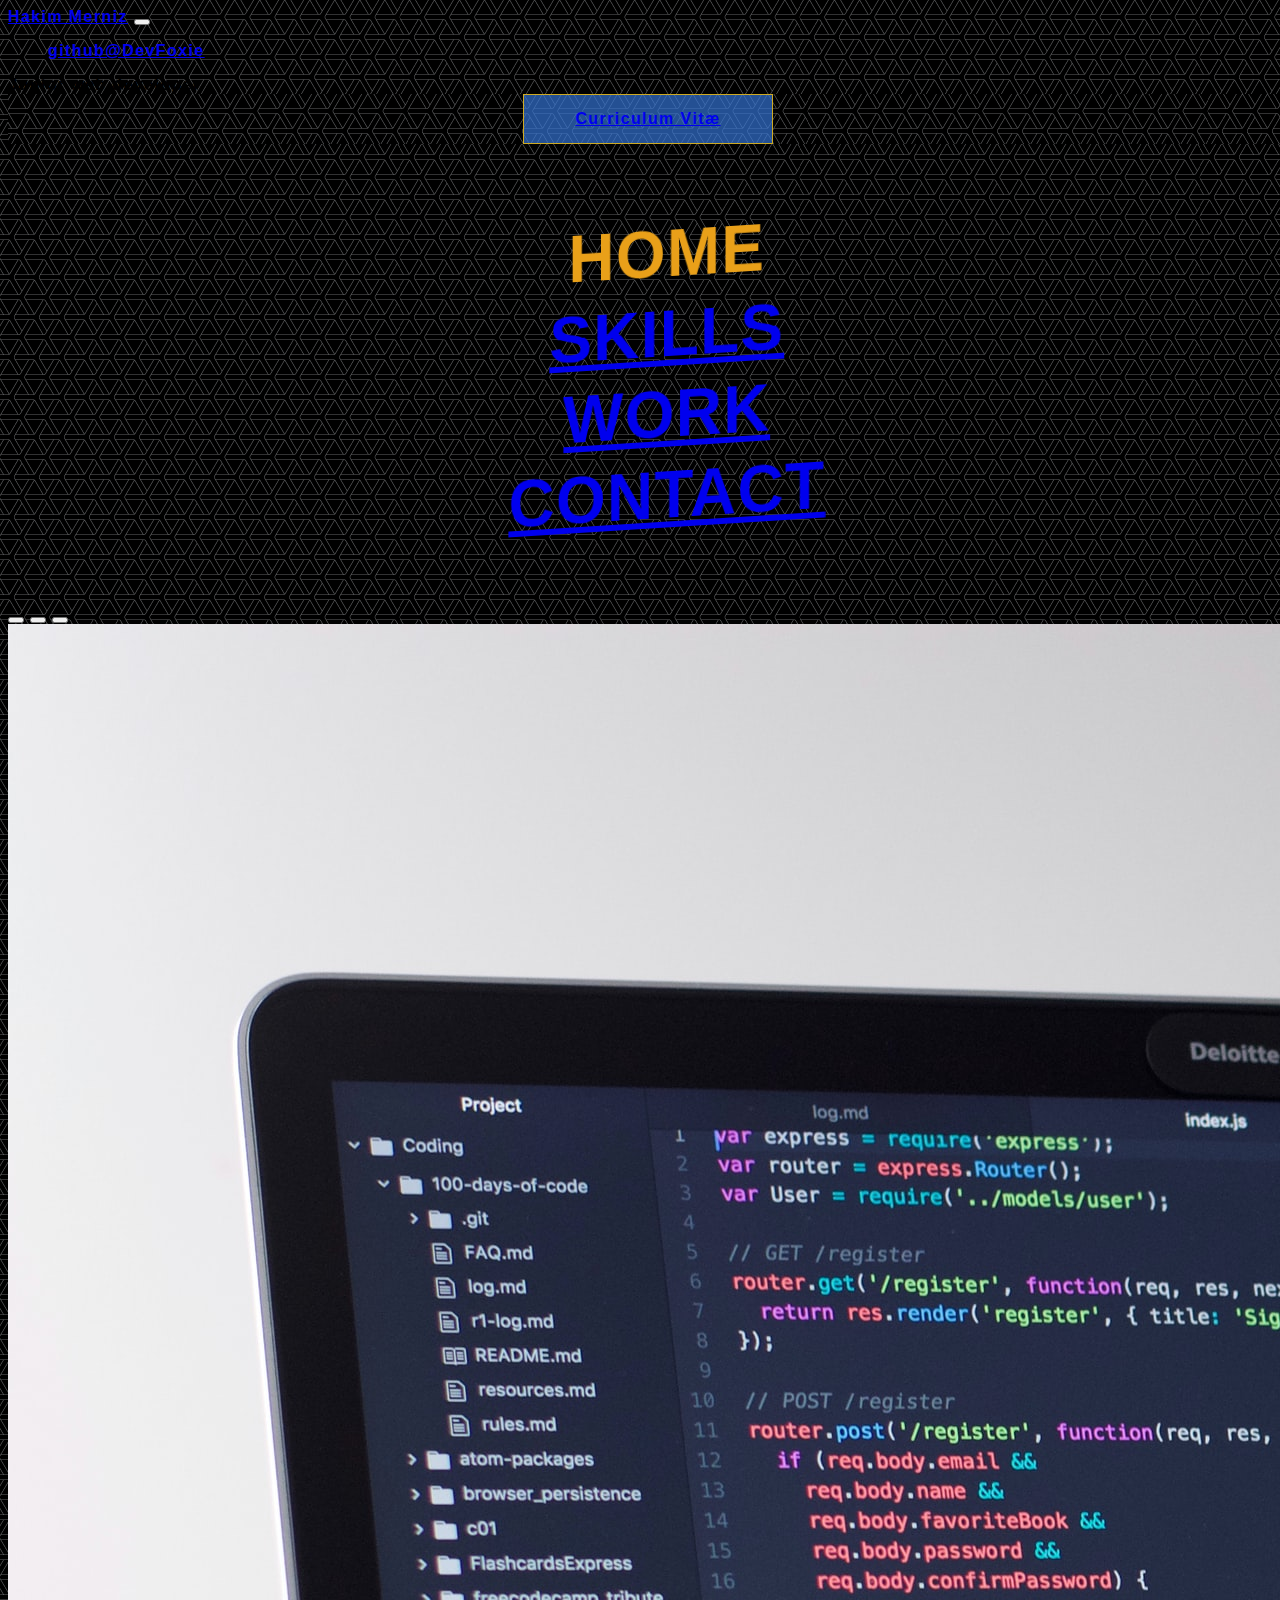
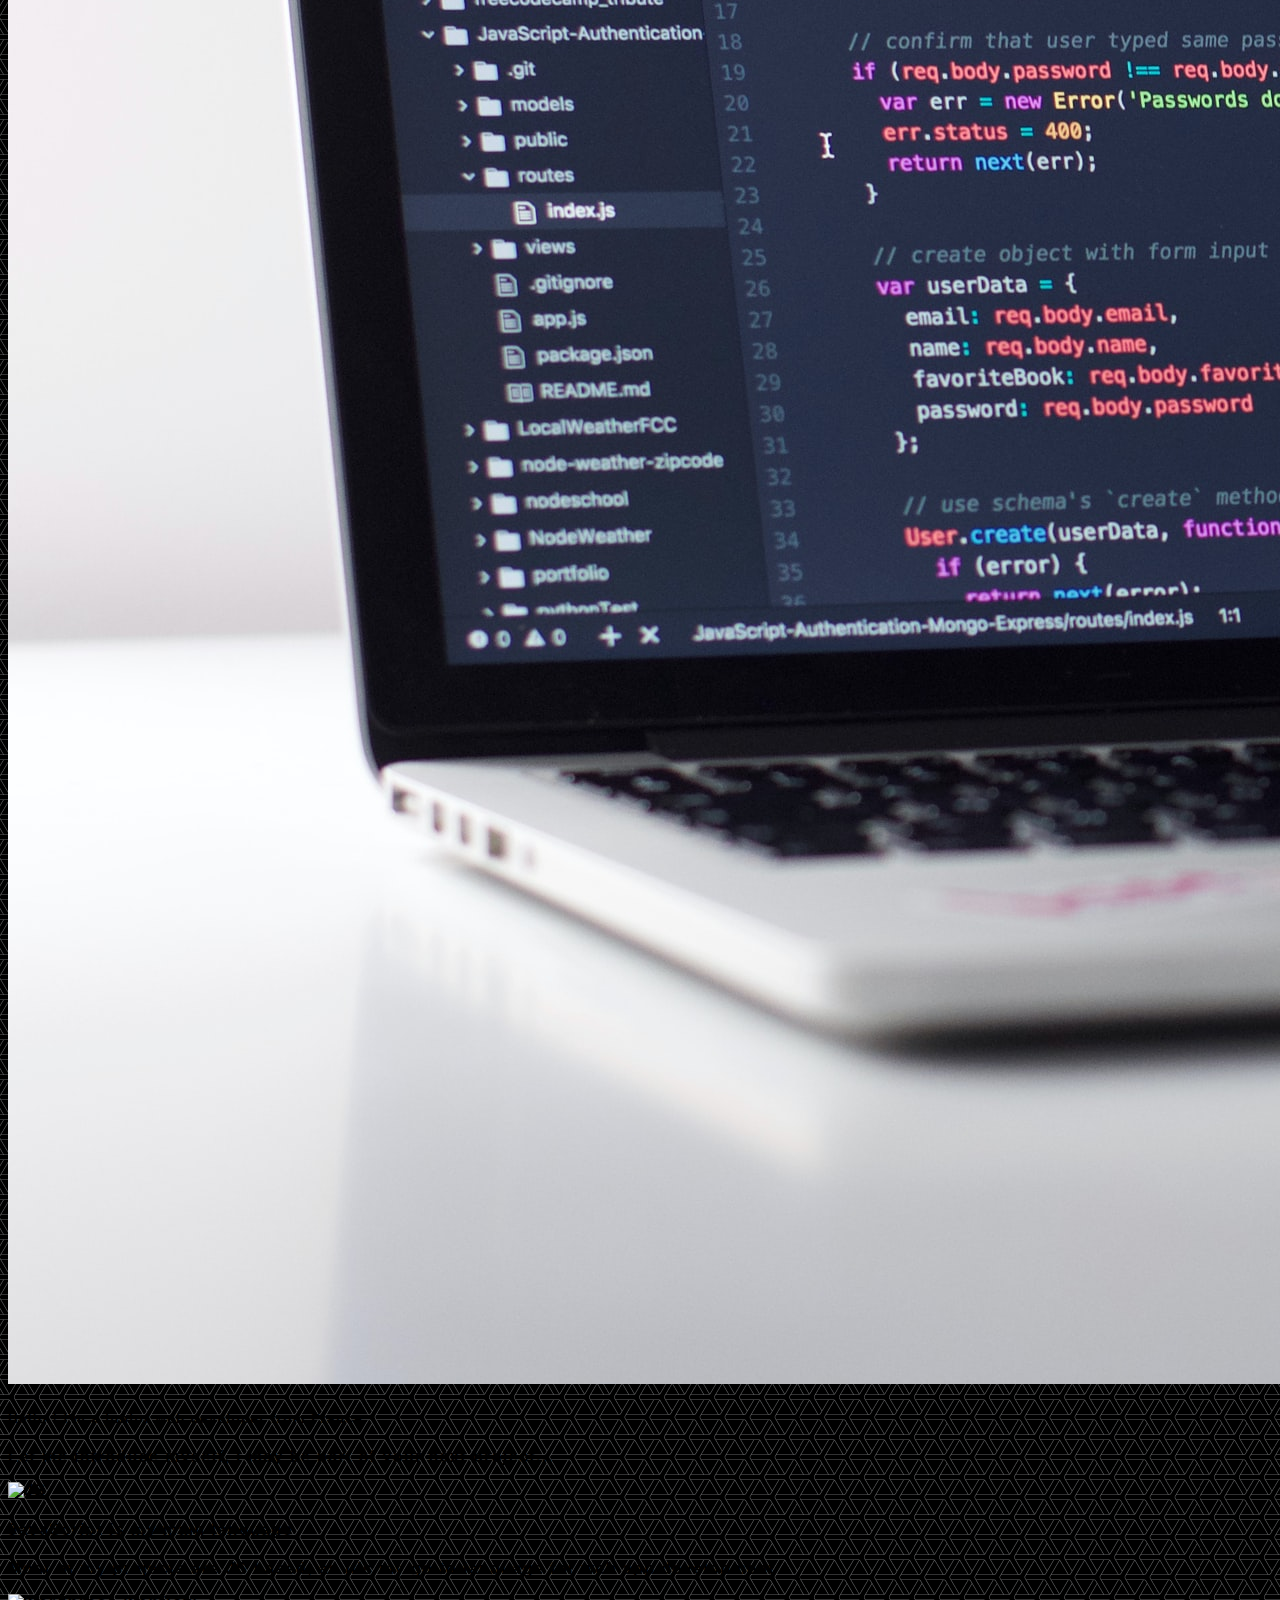
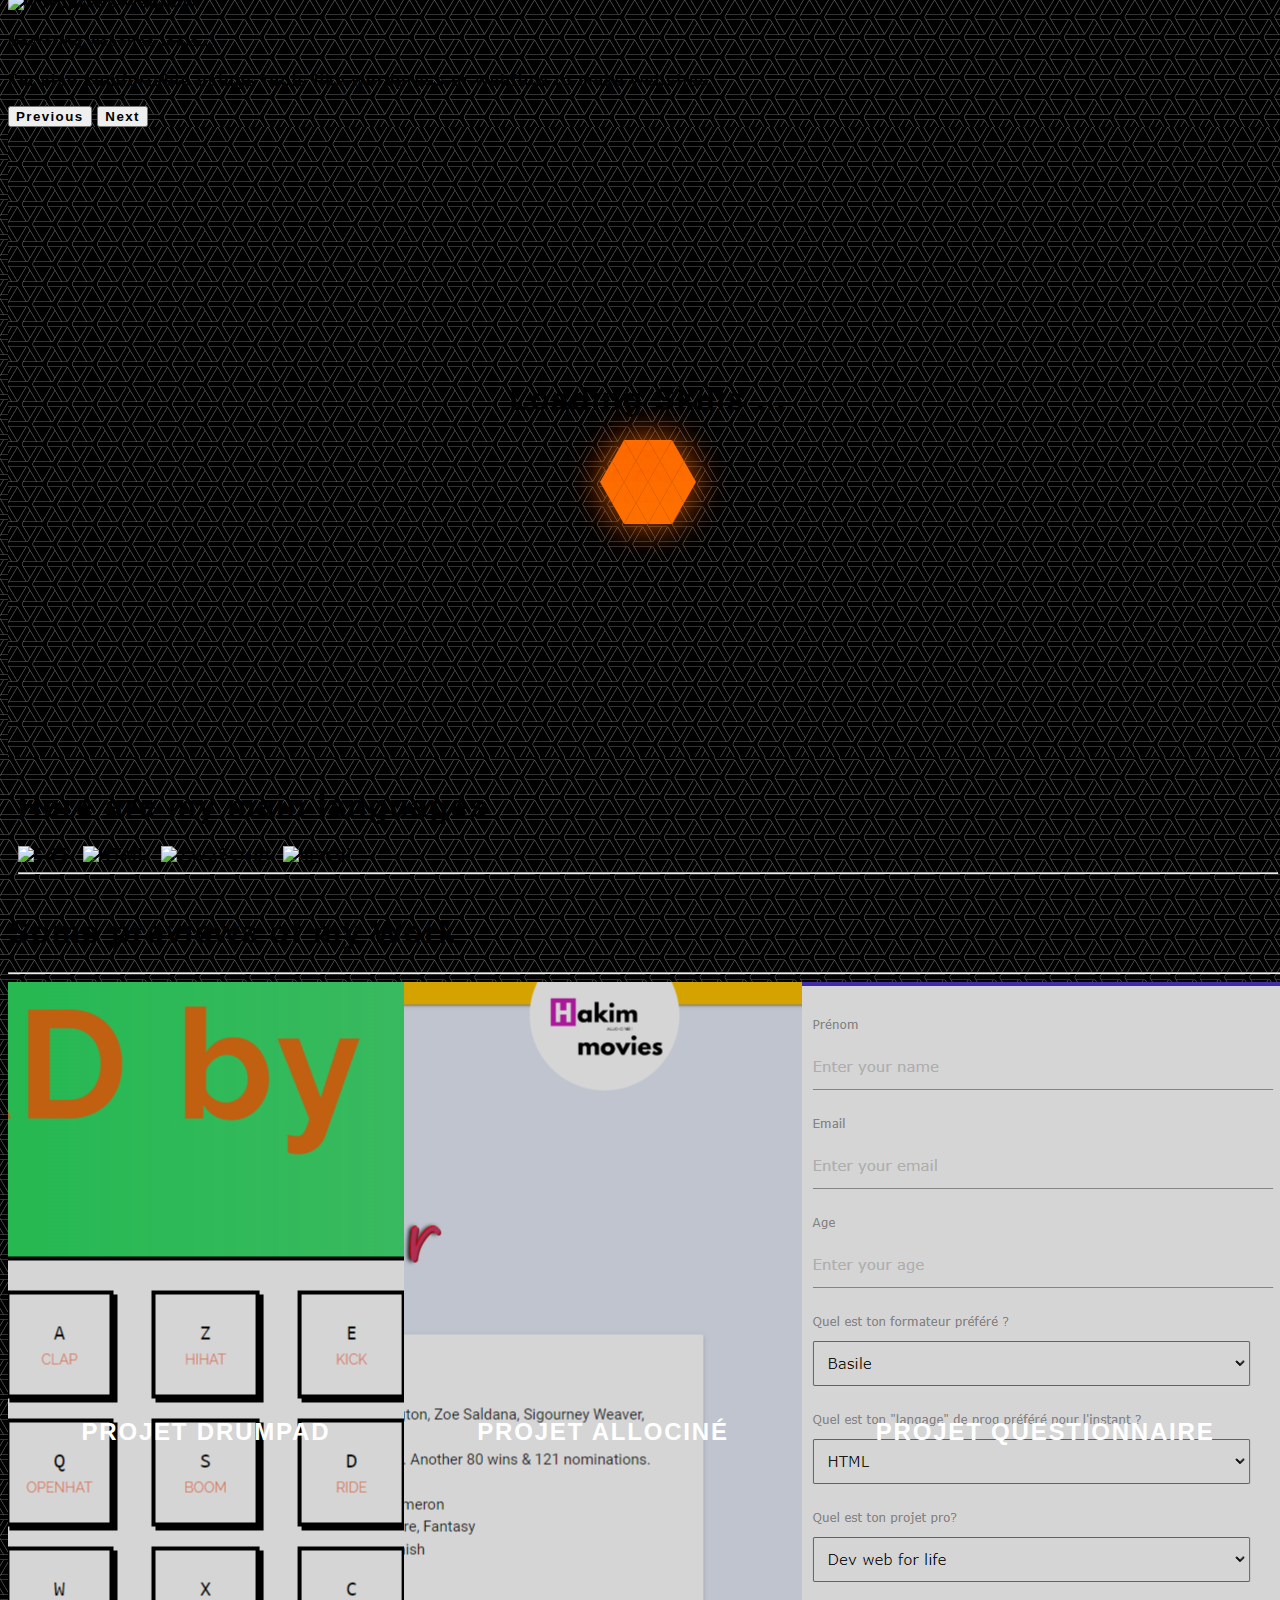
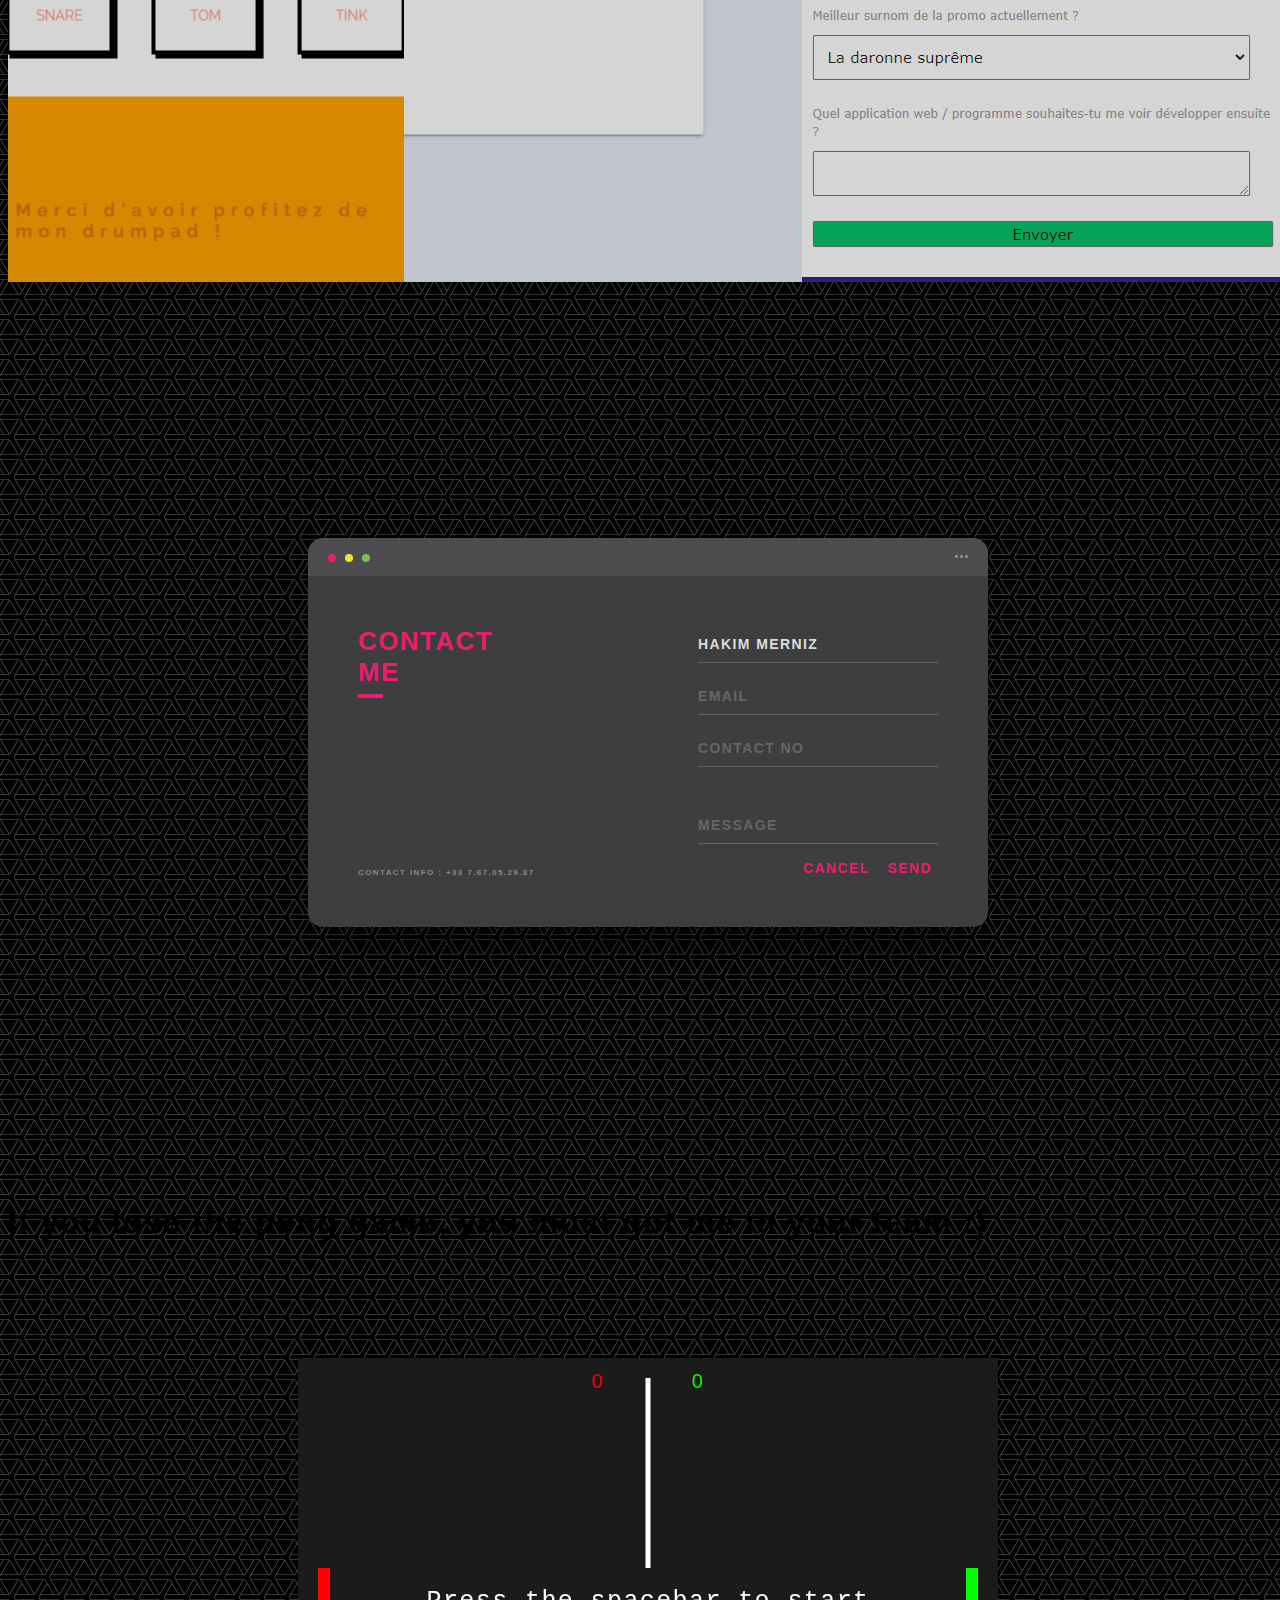
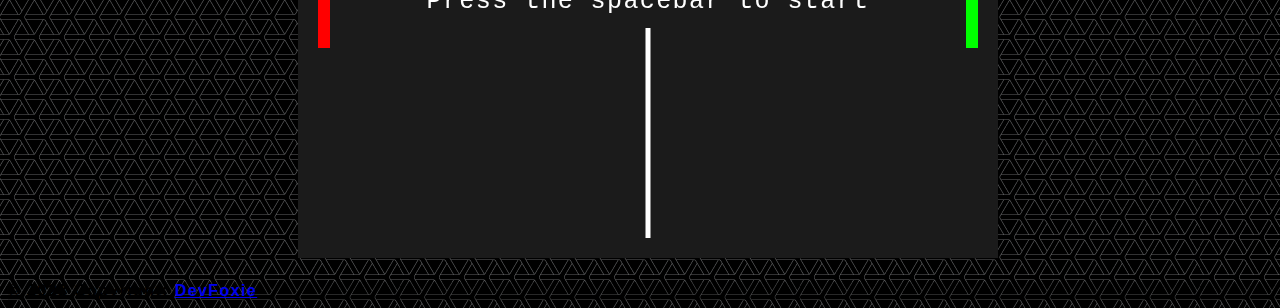
==== commit 99099dec: "deployment pages" ====
--- a/index.html
+++ b/index.html
@@ -93,14 +93,14 @@
         </div>
         <div class="carousel-inner">
             <div class="carousel-item active" data-bs-interval="10000">
-                <img src="../images/mac.jpg" class="d-block w-100" alt="mac">
+                <img src="./mac.jpg" class="d-block w-100" alt="mac">
                 <div class="carousel-caption d-md-block text-light">
                     <h5>Hello ! I'm a junior web developer from France</h5>
                     <p>Let me introduce myself, I may be part of your next project...</p>
                 </div>
             </div>
             <div class="carousel-item" data-bs-interval="2000">
-                <img src="../images/js-original.jpg" class="d-block w-100" alt="JS">
+                <img src=".js-original.jpg" class="d-block w-100" alt="JS">
                 <div class="carousel-caption d-md-block">
                     <h4 class="text-light">JavaScript is my main language</h4>
                     <p class="text-light">Most of my projects are JS based, as it's my go to language for web app
@@ -108,7 +108,7 @@
                 </div>
             </div>
             <div class="carousel-item">
-                <img src="../images/Webflow-vs-wordpress-1.jpg" class="d-block w-100" alt="wordpress-webflow">
+                <img src=".Webflow-vs-wordpress-1.jpg" class="d-block w-100" alt="wordpress-webflow">
                 <div class="carousel-caption d-md-block">
                     <h5 class="text-light">Mastering websites tools...</h5>
                     <p class="text-light">I'm also comfortable usings tools like wordpress or webflow to make websites
--- a/custom.css
+++ b/custom.css
@@ -1,7 +1,7 @@
 @import url('https://fonts.googleapis.com/css2?family=Inter:wght@400;600&display=swap');
 
 body {
-  background-image: url(../images/bg-dark.png);
+  background-image: url(./bg-dark.png);
   background-repeat: repeat;
   height: 100%;
   width: 100%;
@@ -54,15 +54,15 @@
 }
 
 .c-hero-flex__item:nth-child(1) {
-  background: url(../images/drumpad.png) no-repeat center center;
+  background: url(./drumpad.png) no-repeat center center;
 }
 
 .c-hero-flex__item:nth-child(2) {
-  background: url(../images/allocine.png) no-repeat center center;
+  background: url(./allocine.png) no-repeat center center;
 }
 
 .c-hero-flex__item:nth-child(3) {
-  background: url(../images/questionnaire.png) no-repeat center center;
+  background: url(./questionnaire.png) no-repeat center center;
 }
 
 .c-hero-flex__title {
@@ -184,7 +184,7 @@
   display: flex;
   justify-content: center;
   align-items: center;
-  background-image: url(../images/bg-dark.png);
+  background-image: url(./bg-dark.png);
 }
 
 .dank-ass-loader {
@@ -570,7 +570,7 @@
 }
 
 .box-2 {
-  background-image: url(../images/bg-dark.png);
+  background-image: url(./bg-dark.png);
 }
 
 .btn {
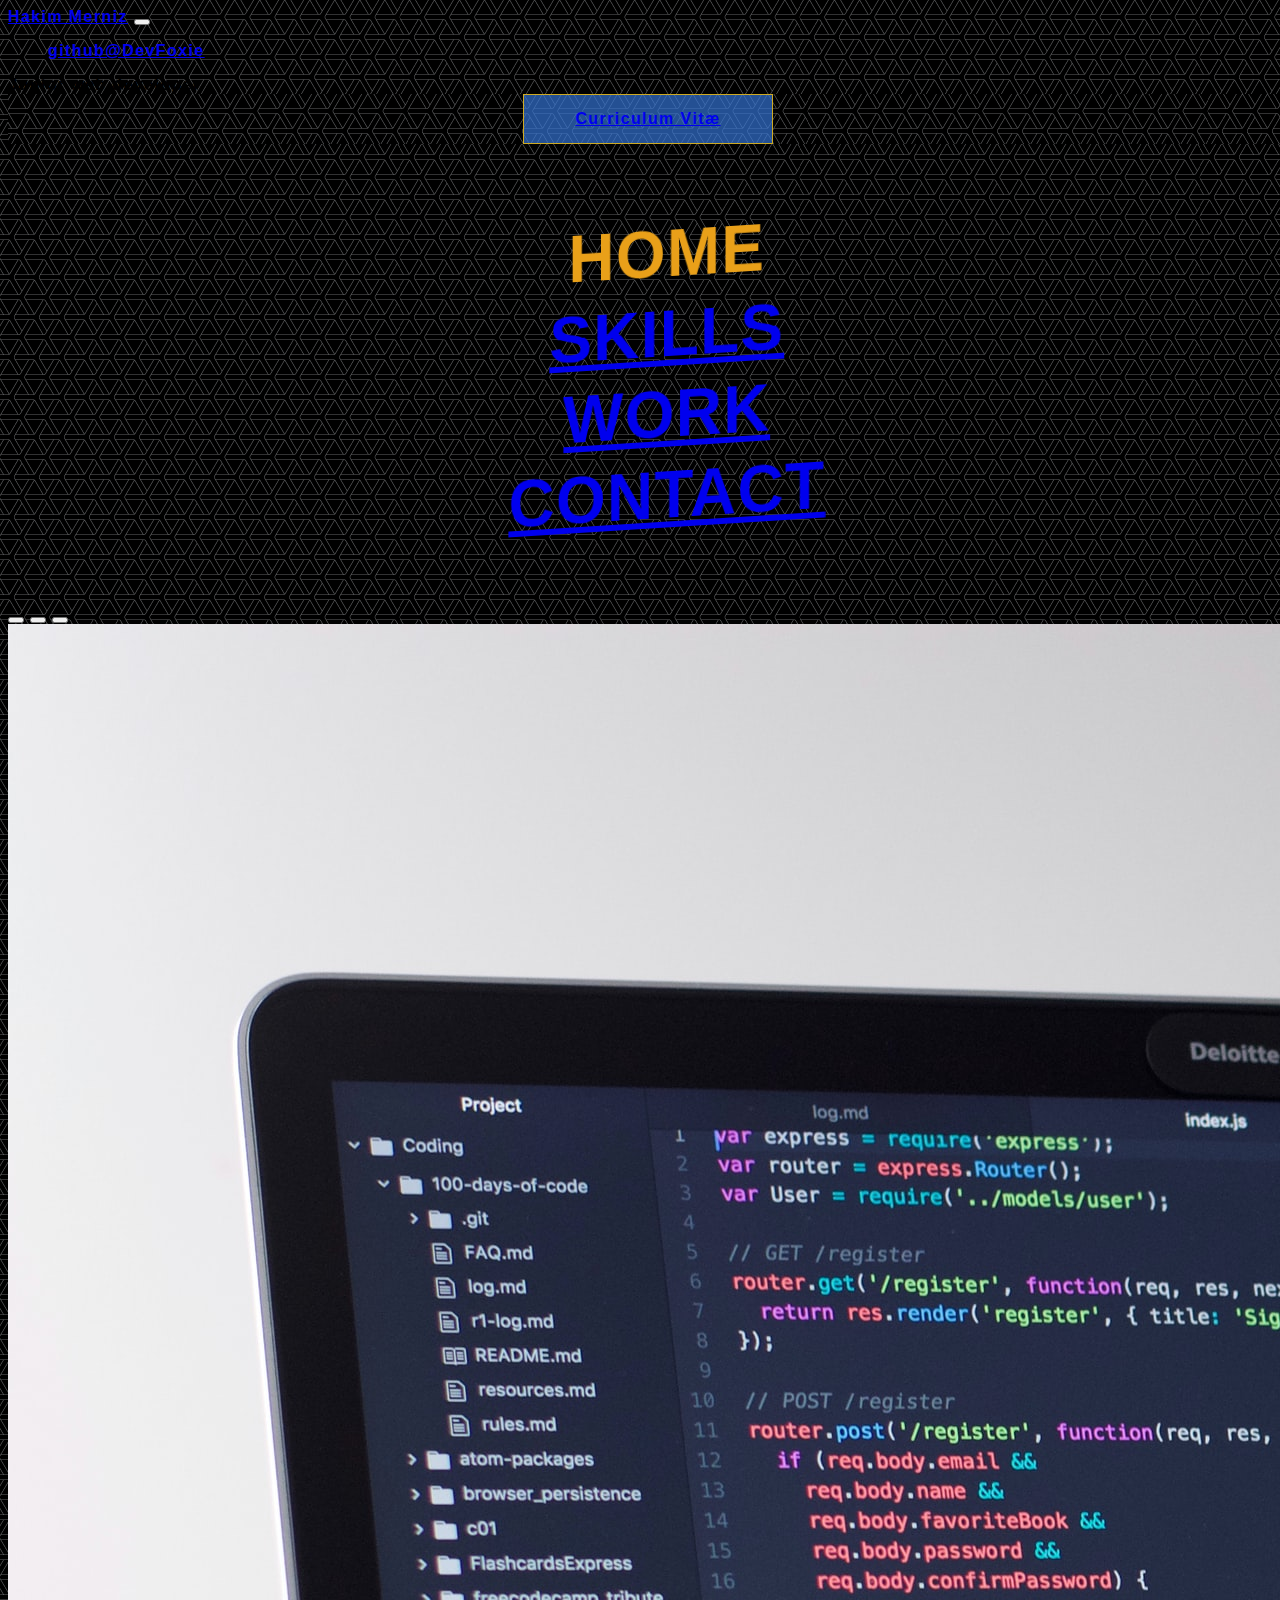
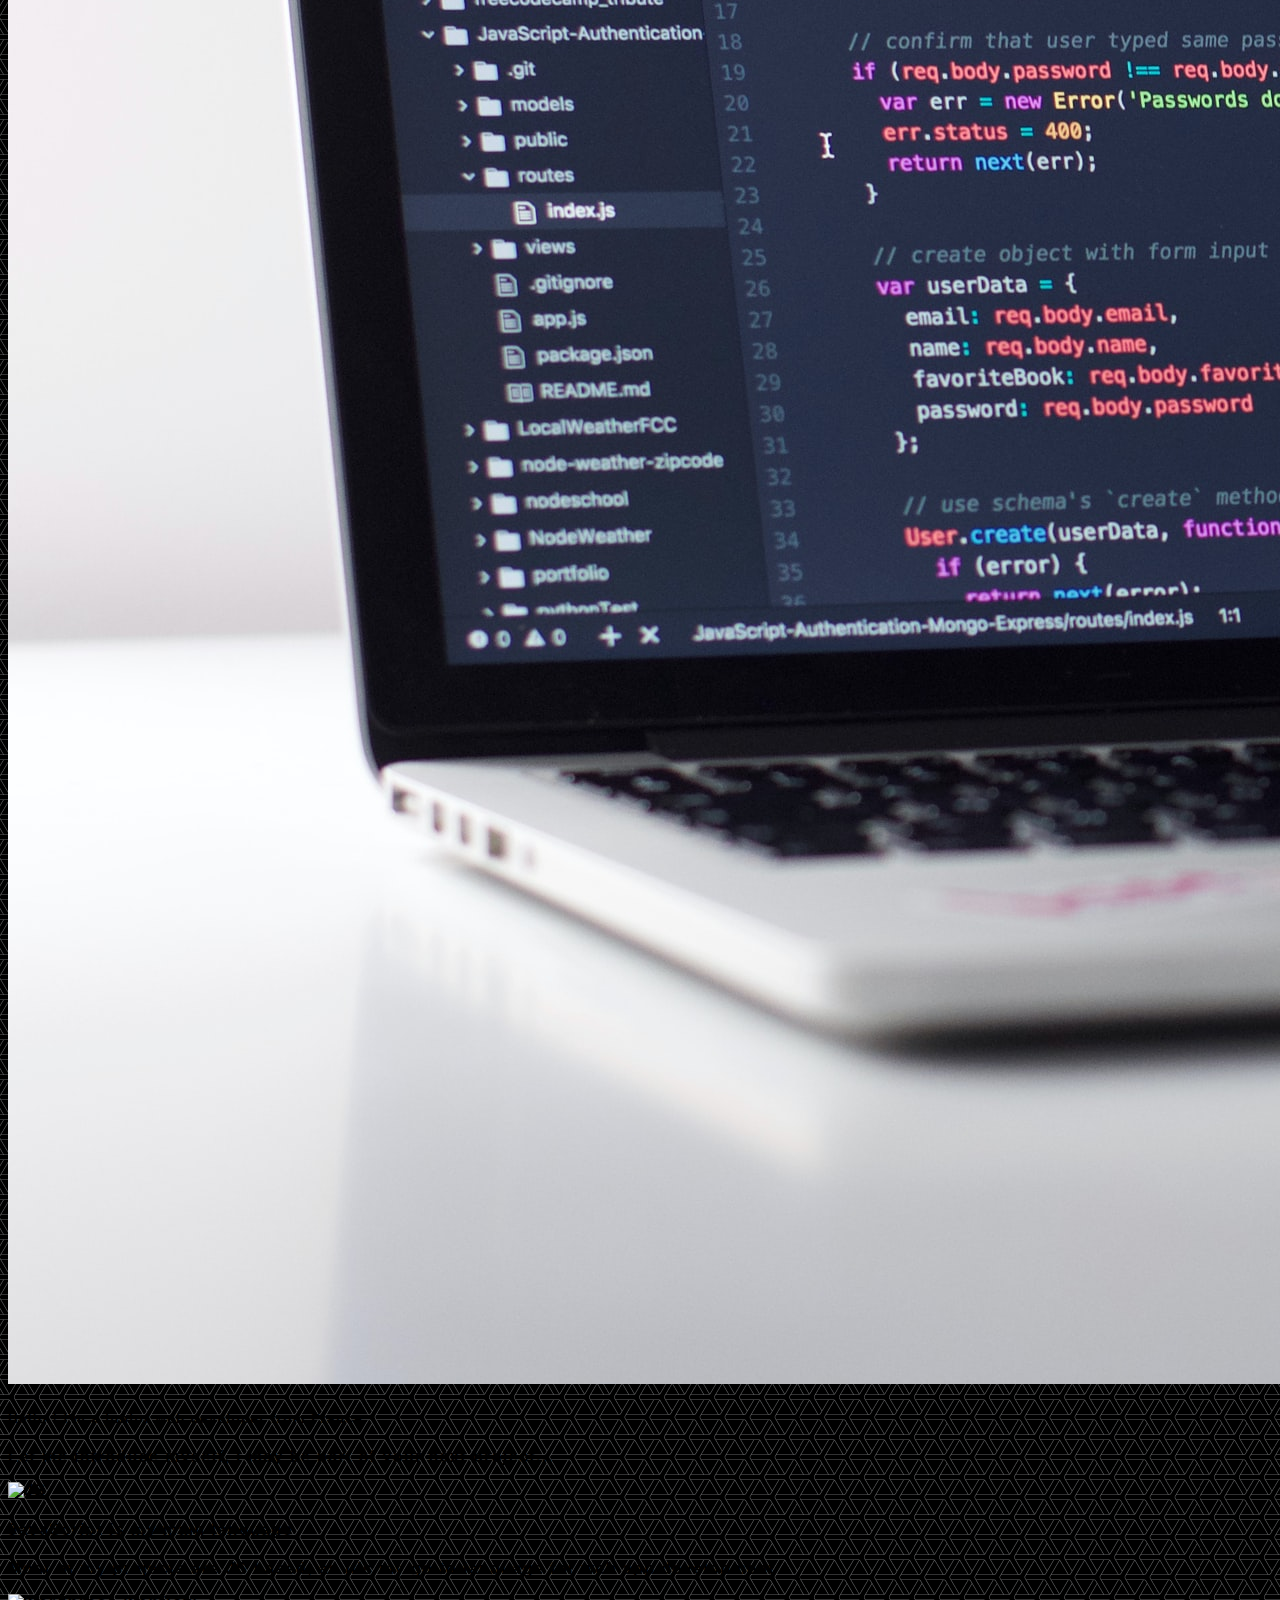
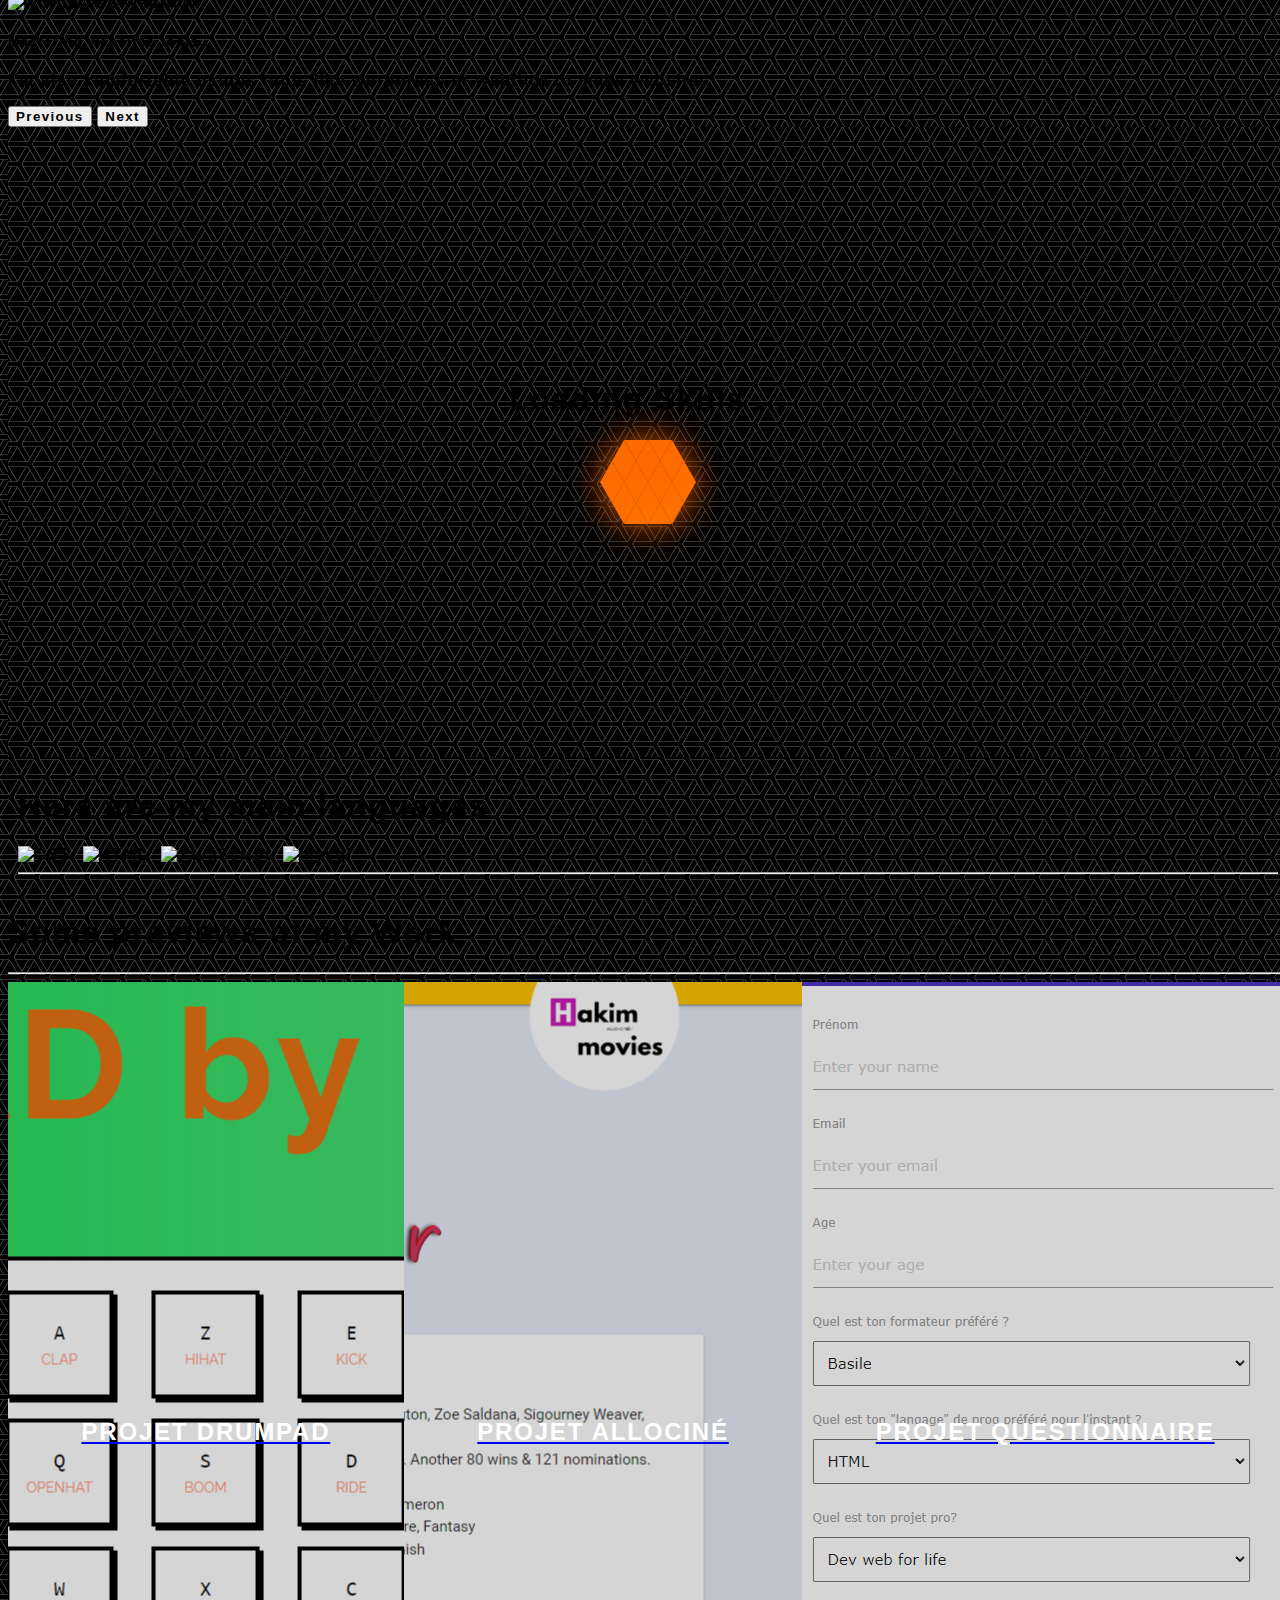
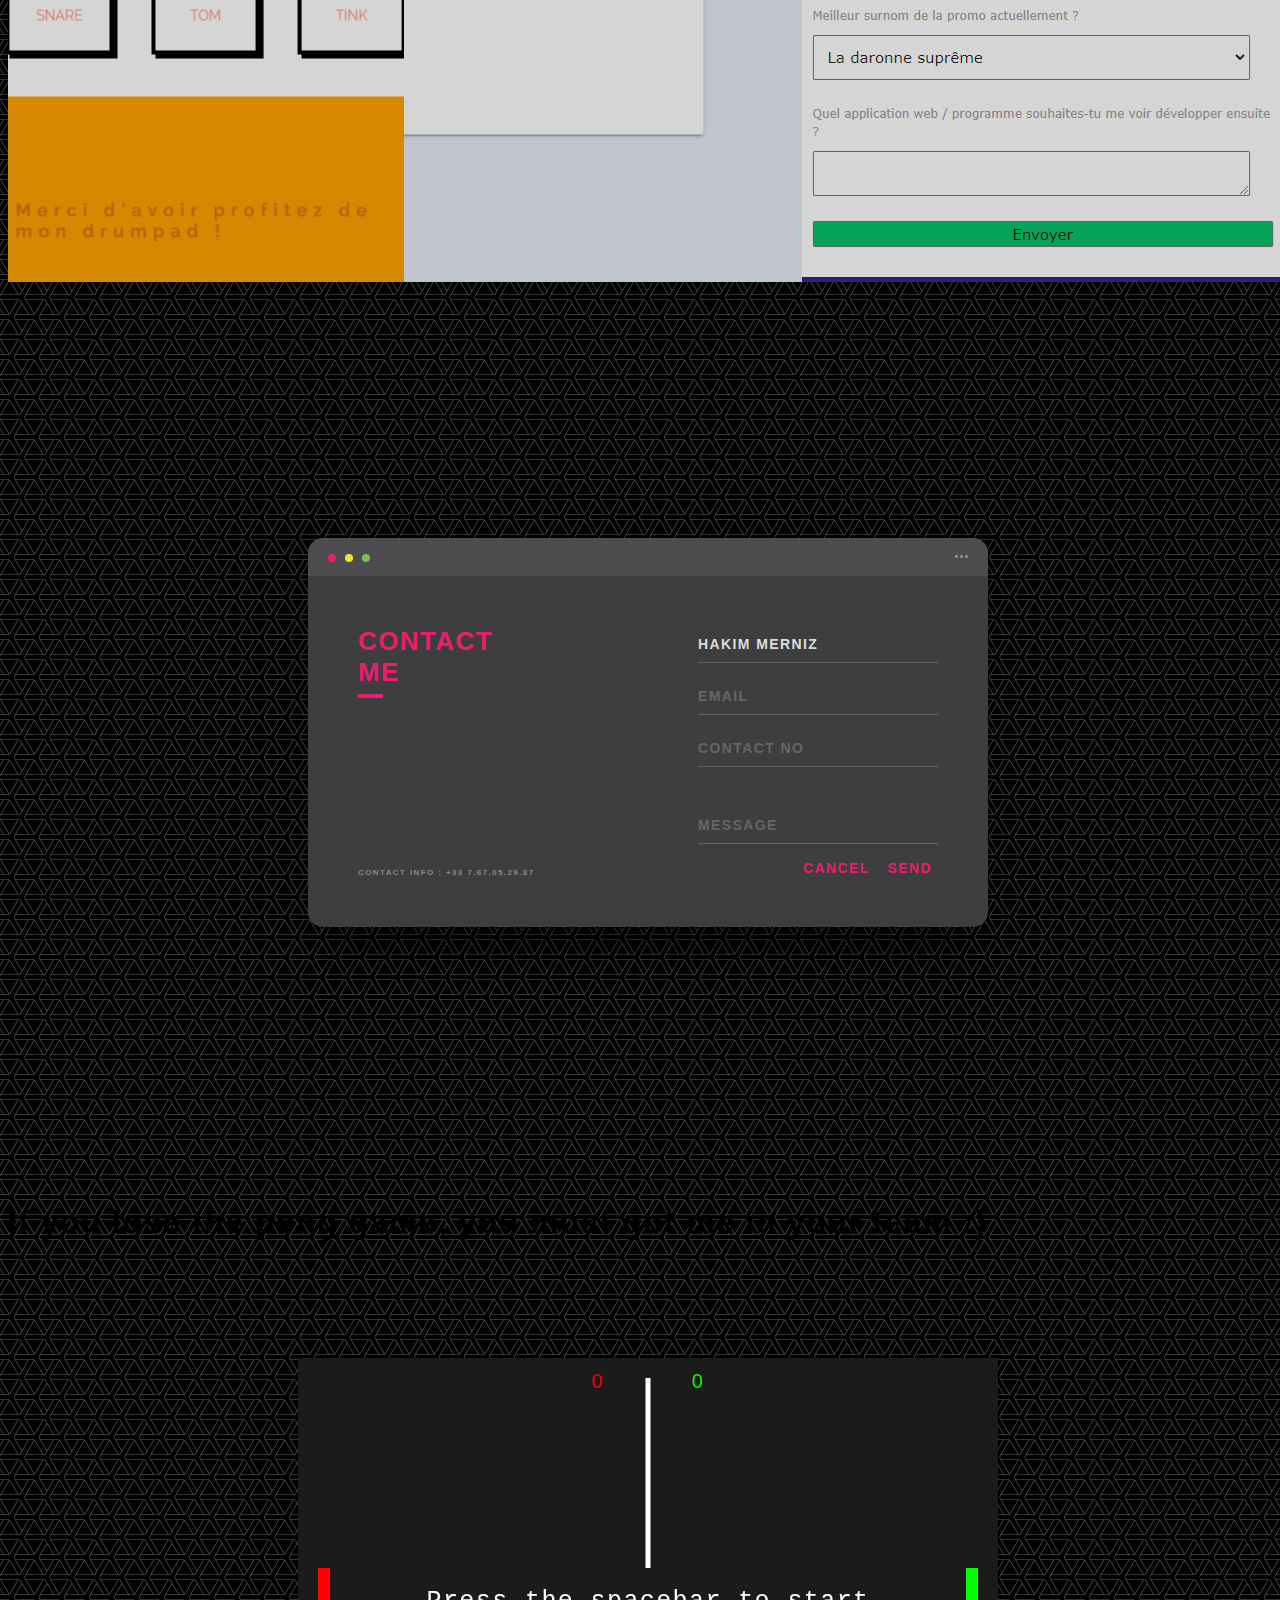
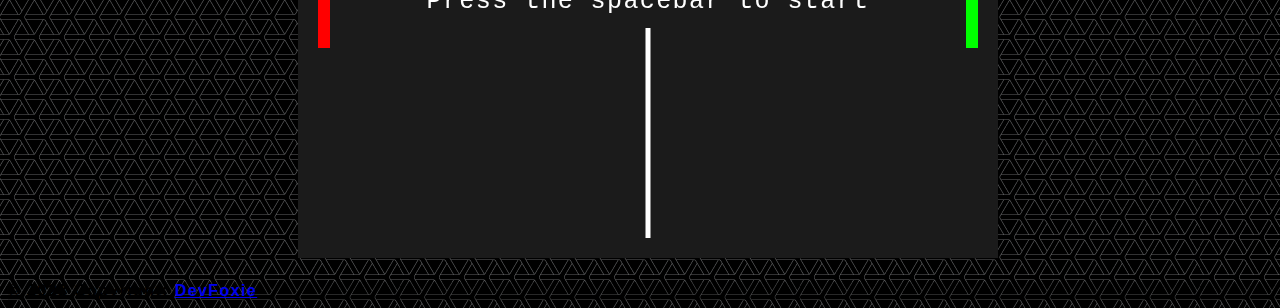
==== commit cb68760e: "first deployment" ====
--- a/index.html
+++ b/index.html
@@ -16,9 +16,9 @@
     <link href="https://cdn.jsdelivr.net/npm/bootstrap@5.3.0-alpha1/dist/css/bootstrap.min.css" rel="stylesheet"
         integrity="sha384-GLhlTQ8iRABdZLl6O3oVMWSktQOp6b7In1Zl3/Jr59b6EGGoI1aFkw7cmDA6j6gD" crossorigin="anonymous">
     <!--FAVICON-->
-    <link rel="apple-touch-icon" sizes="180x180" href="../favicon/android-chrome-192x192.png">
-    <link rel="icon" type="image/png" sizes="32x32" href="../favicon/favicon-32x32.png">
-    <link rel="icon" type="image/png" sizes="16x16" href="../favicon/favicon-16x16.png">
+    <link rel="apple-touch-icon" sizes="180x180" href="./android-chrome-192x192.png">
+    <link rel="icon" type="image/png" sizes="32x32" href="./favicon-32x32.png">
+    <link rel="icon" type="image/png" sizes="16x16" href="./favicon-16x16.png">
     <link rel="manifest" href="/site.webmanifest">
 
     <title>DevFoxie Portfolio</title>
@@ -185,13 +185,13 @@
         Work<i class="fa-solid fa-angles-down fa-bounce"></i></h1>
     <hr>
     <section class="c-hero-flex" id="project">
-        <a class="c-hero-flex__item">
+        <a href="https://github.com/DevFoxie/JS-Pure-Drumpad" class="c-hero-flex__item">
             <h2 class="c-hero-flex__title">Projet Drumpad</h2>
         </a>
-        <a class="c-hero-flex__item">
+        <a href="https://github.com/DevFoxie/Projet-allo-cine" class="c-hero-flex__item">
             <h2 class="c-hero-flex__title">Projet Allociné</h2>
         </a>
-        <a class="c-hero-flex__item">
+        <a href="https://github.com/DevFoxie/questionnaire_send_email_JS" class="c-hero-flex__item">
             <h2 class="c-hero-flex__title">Projet questionnaire</h2>
         </a>
     </section>
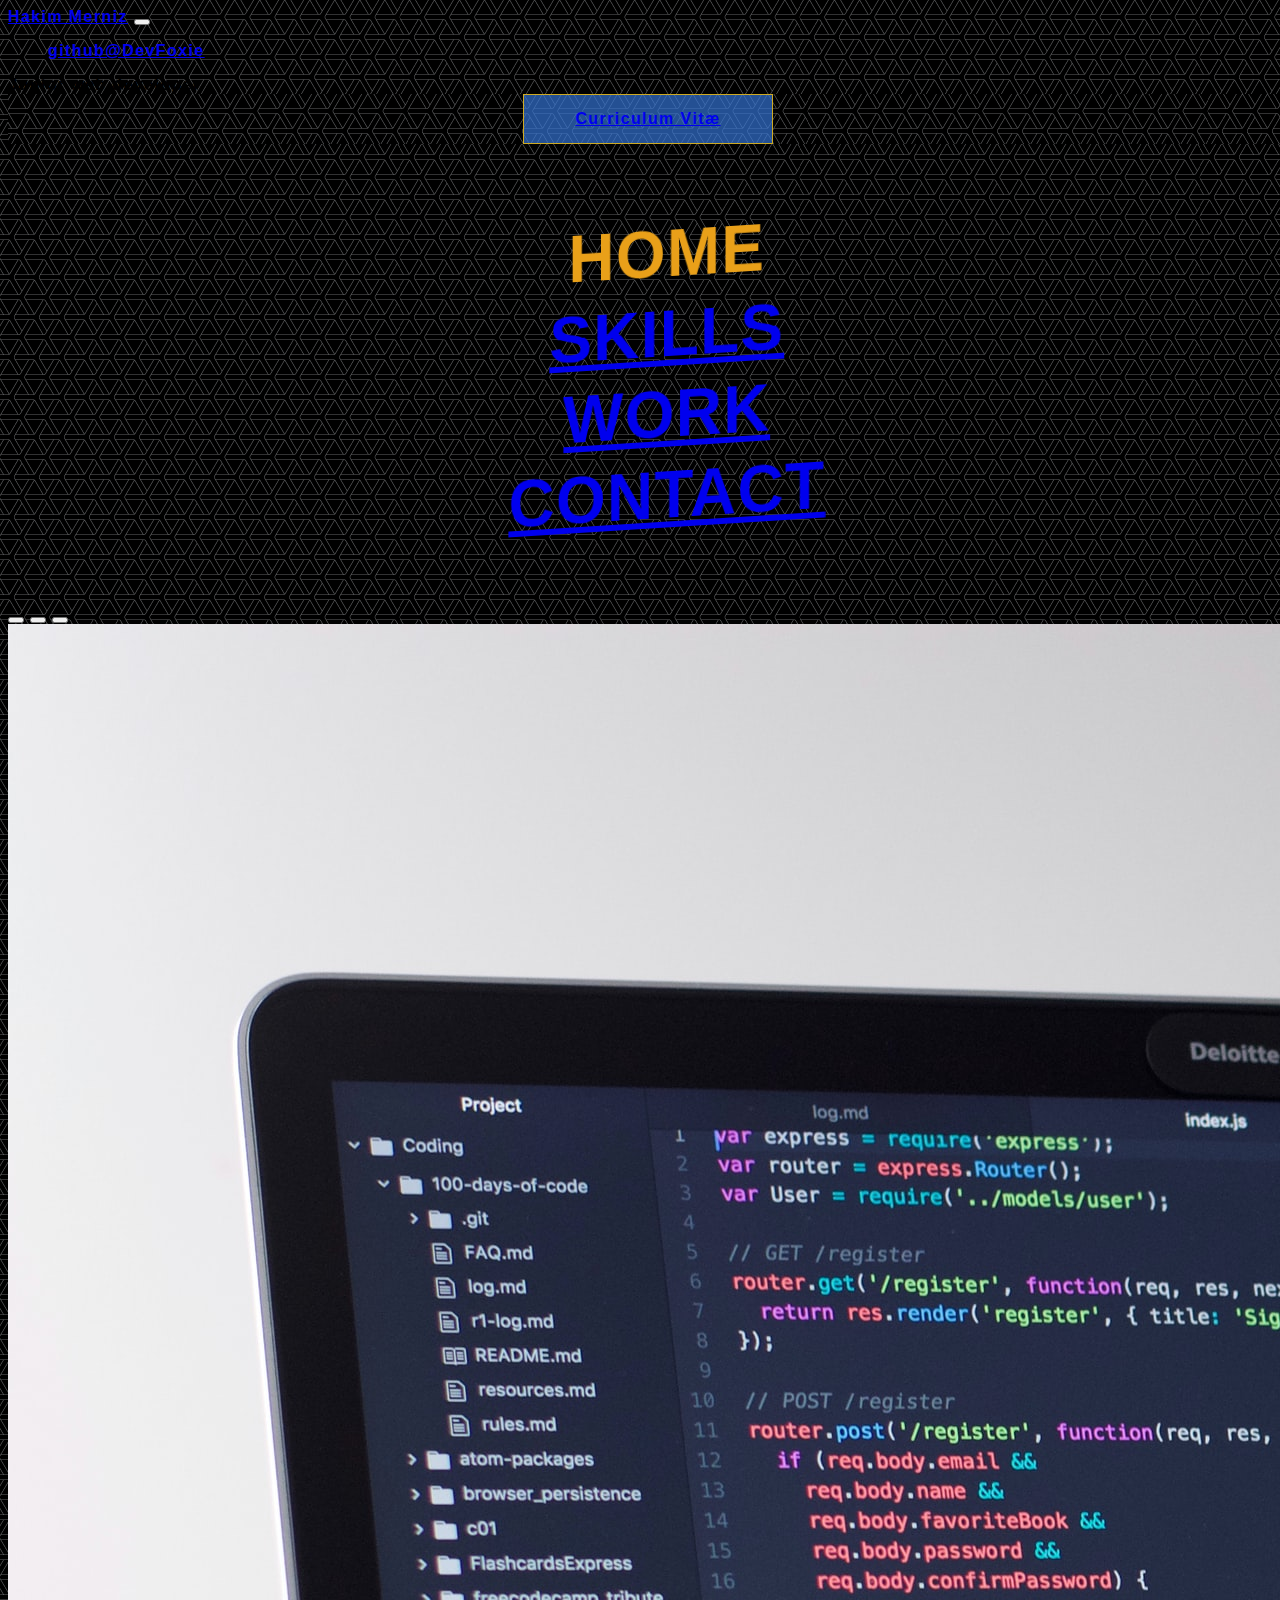
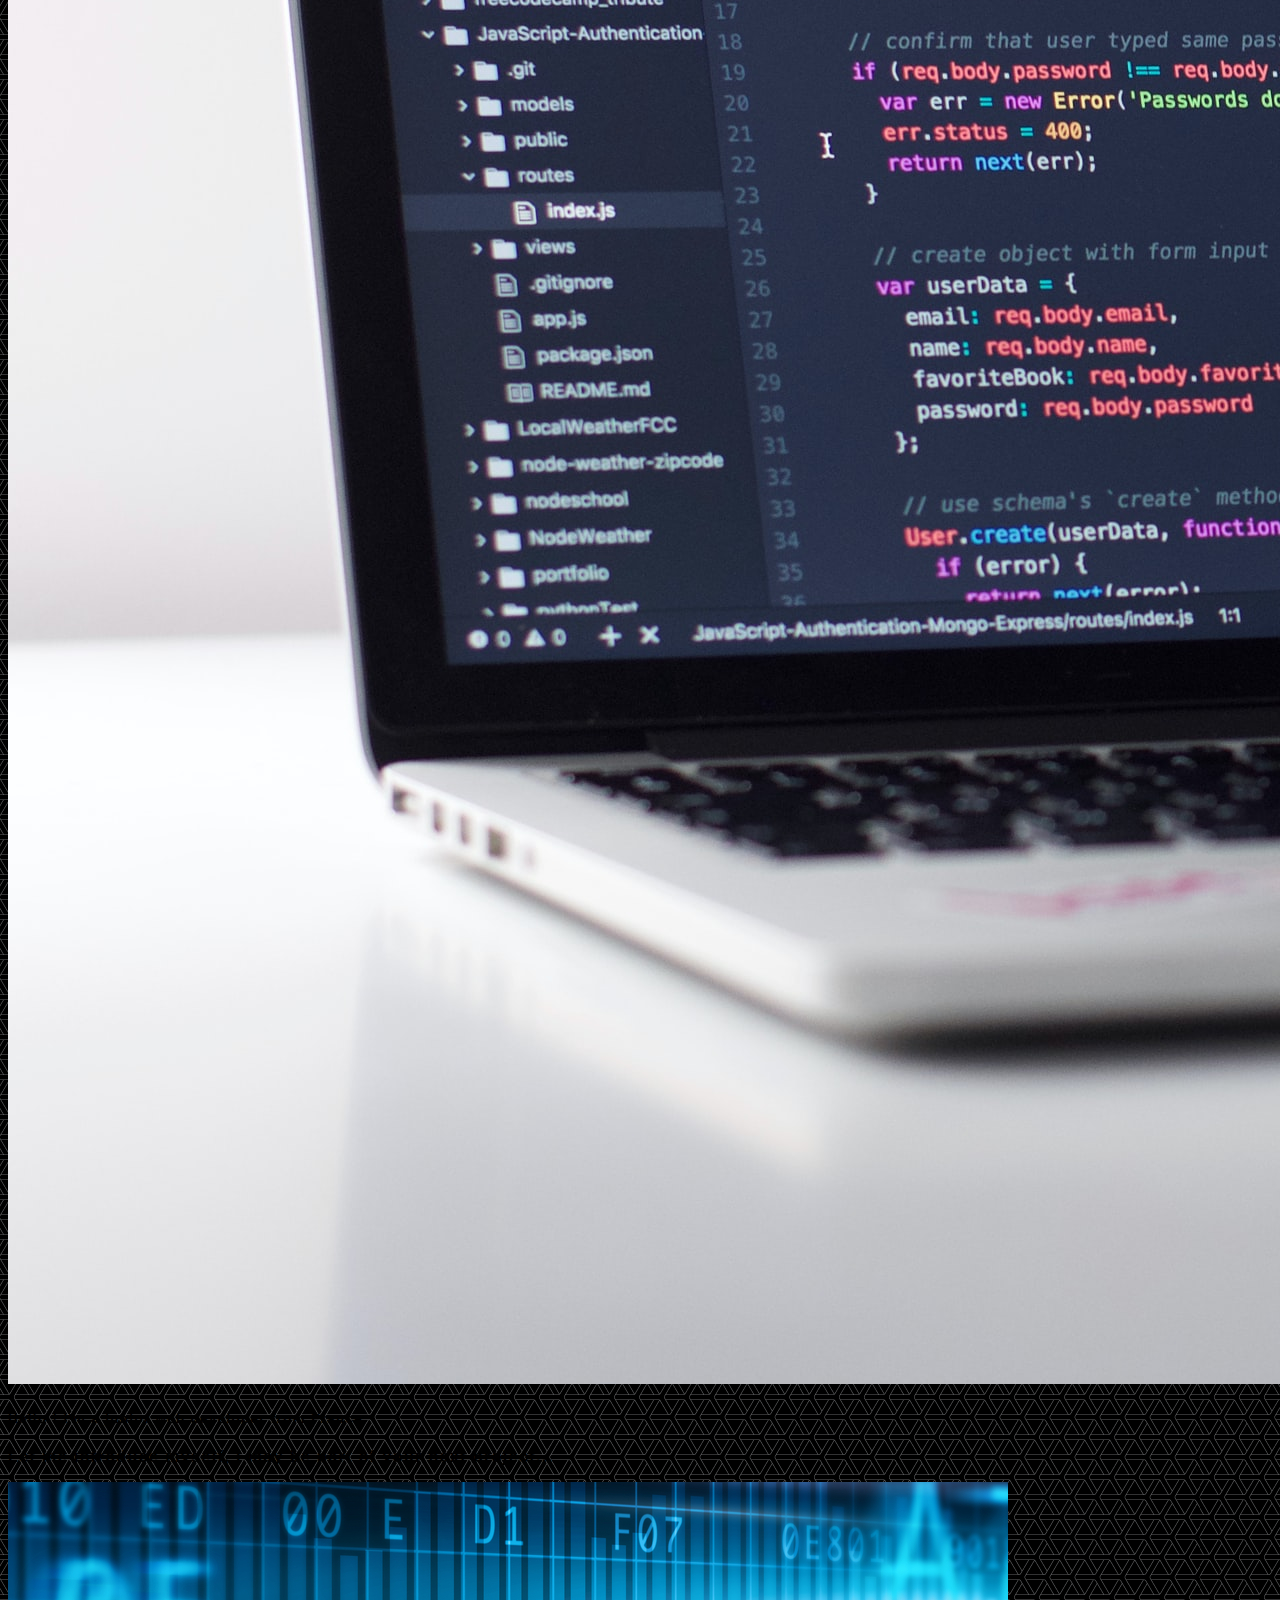
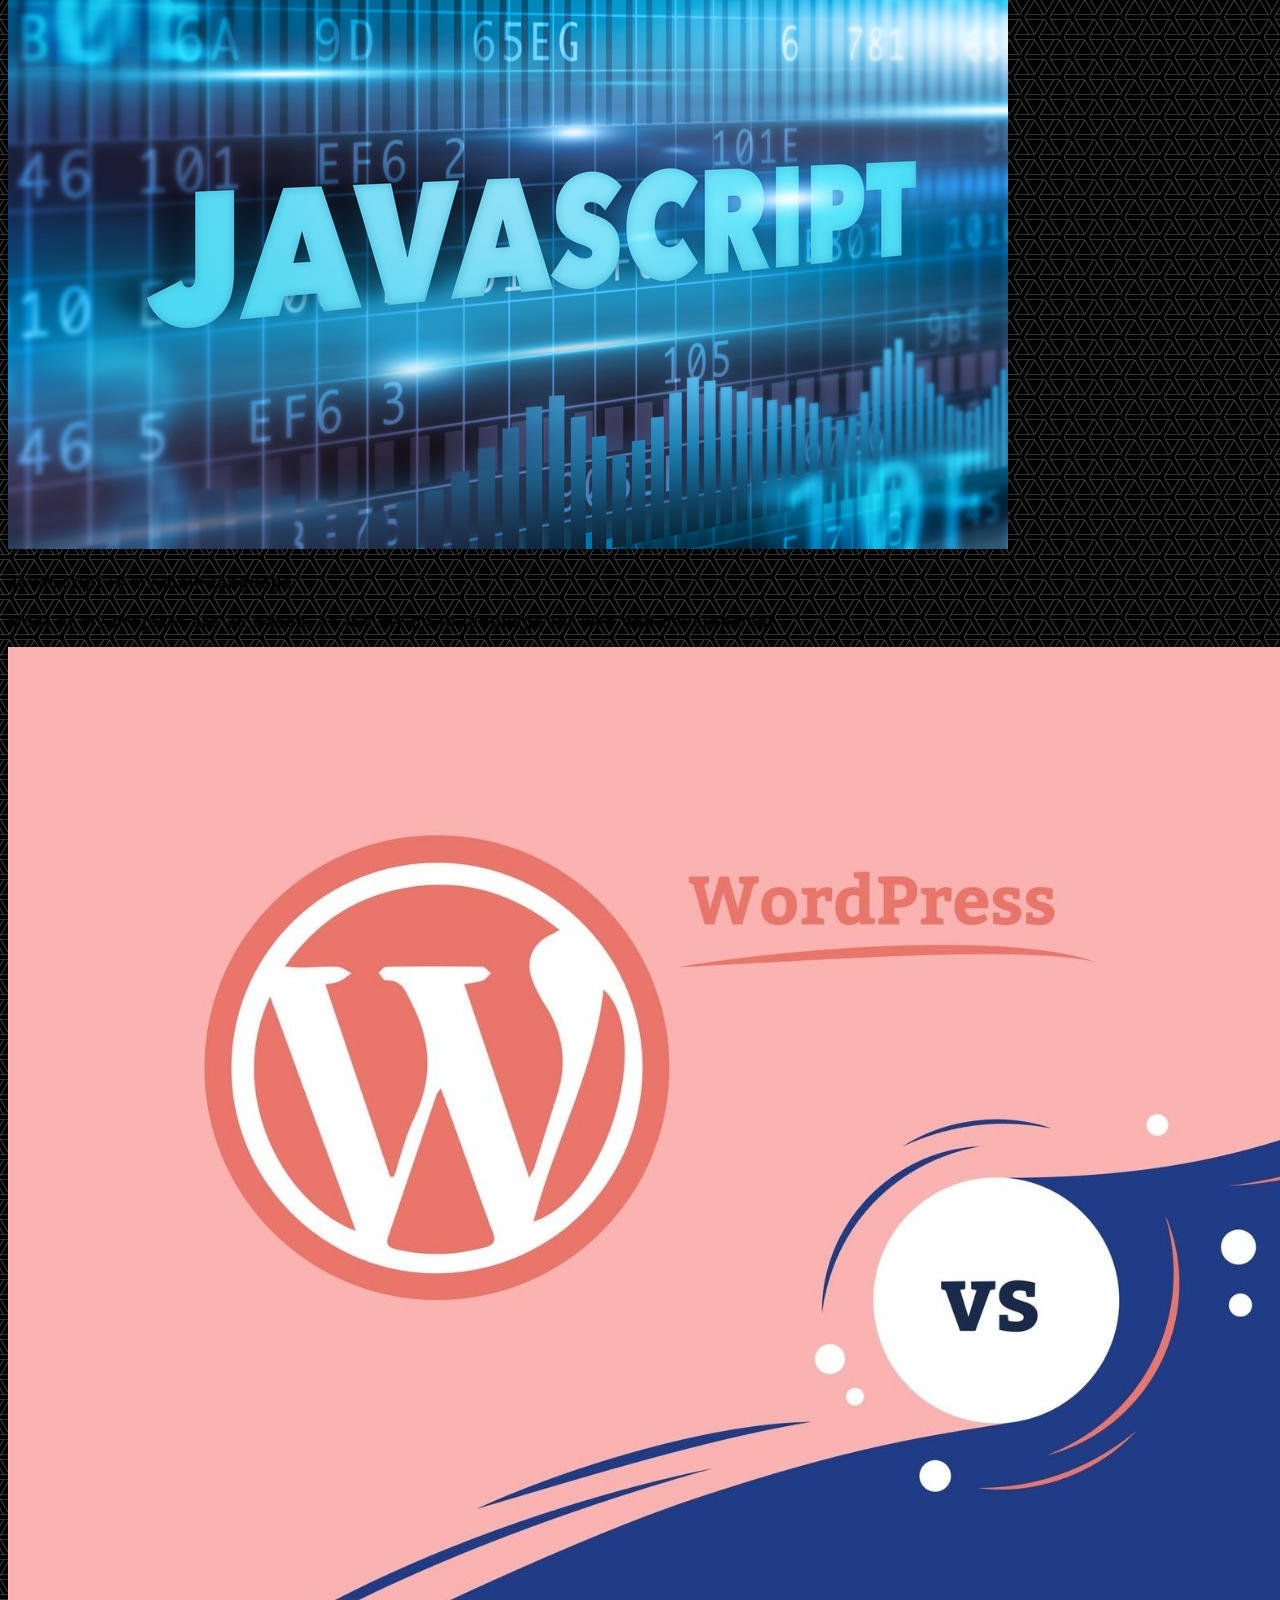
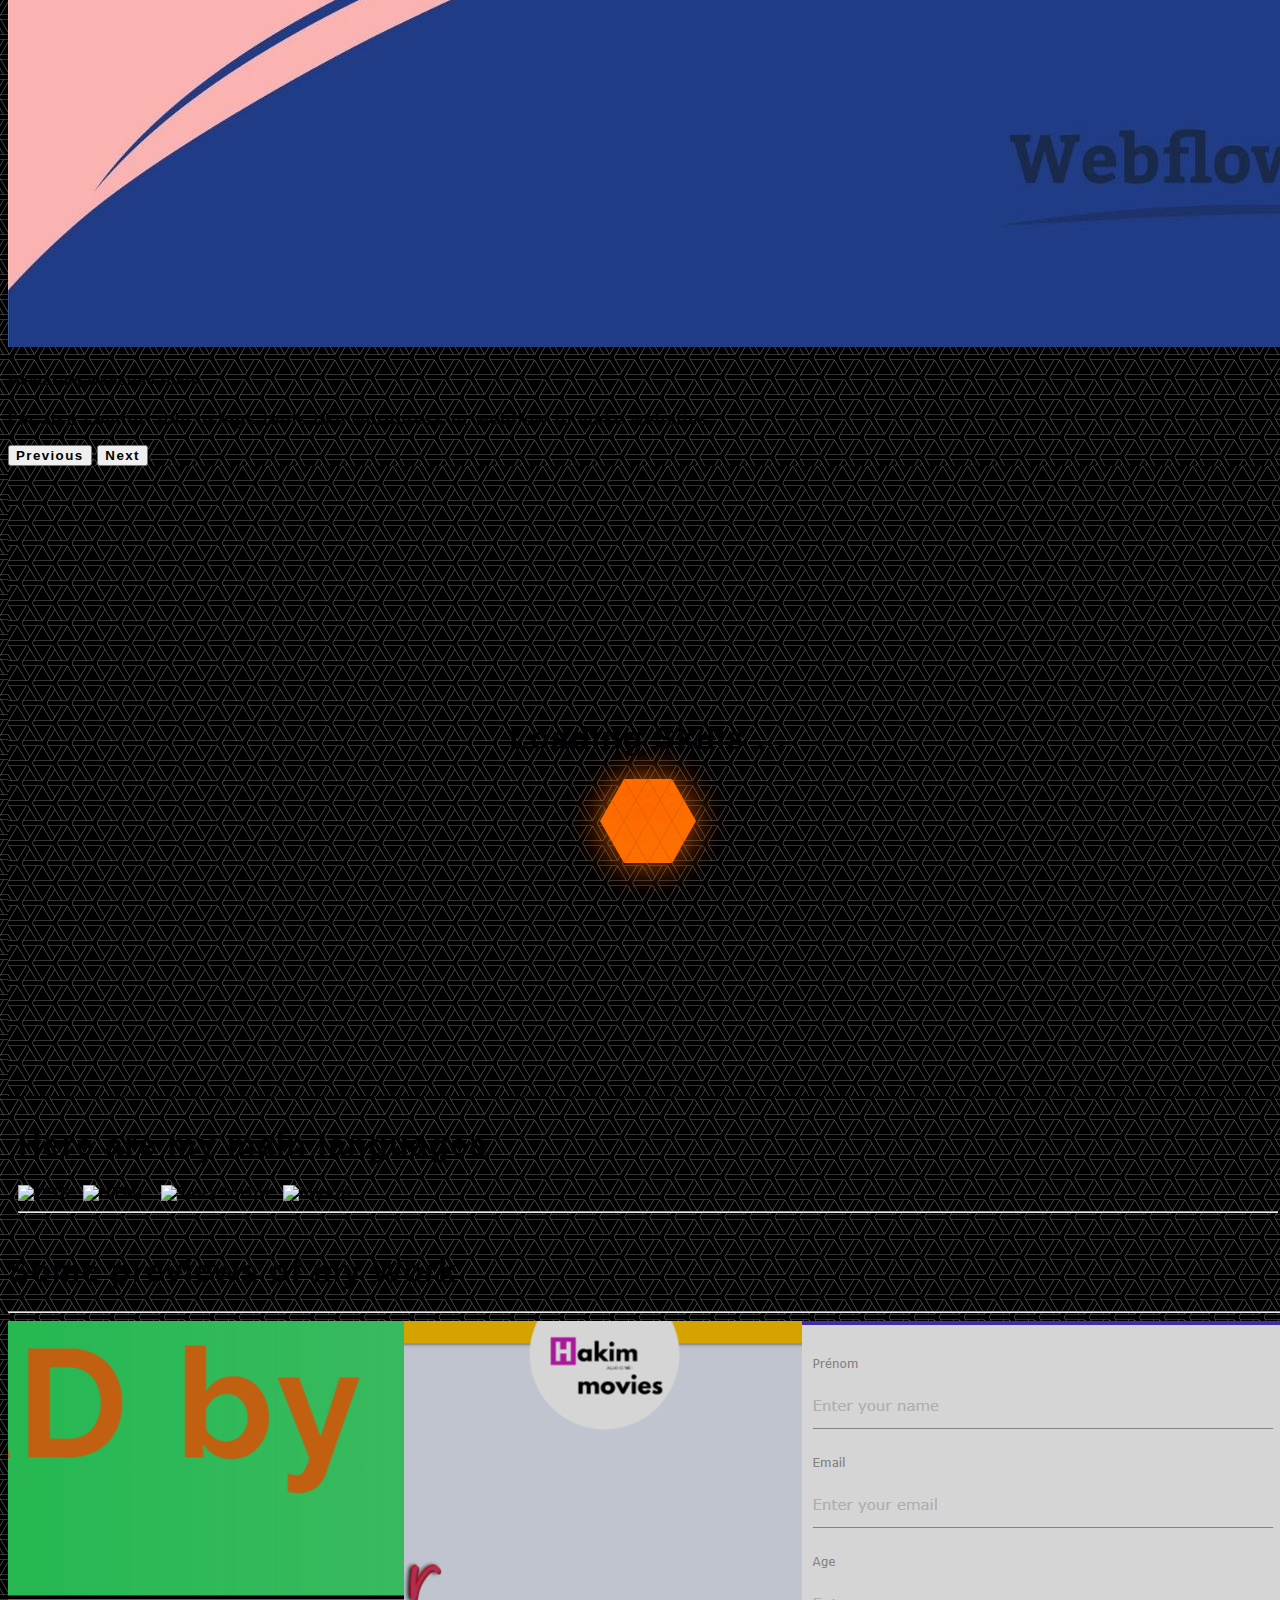
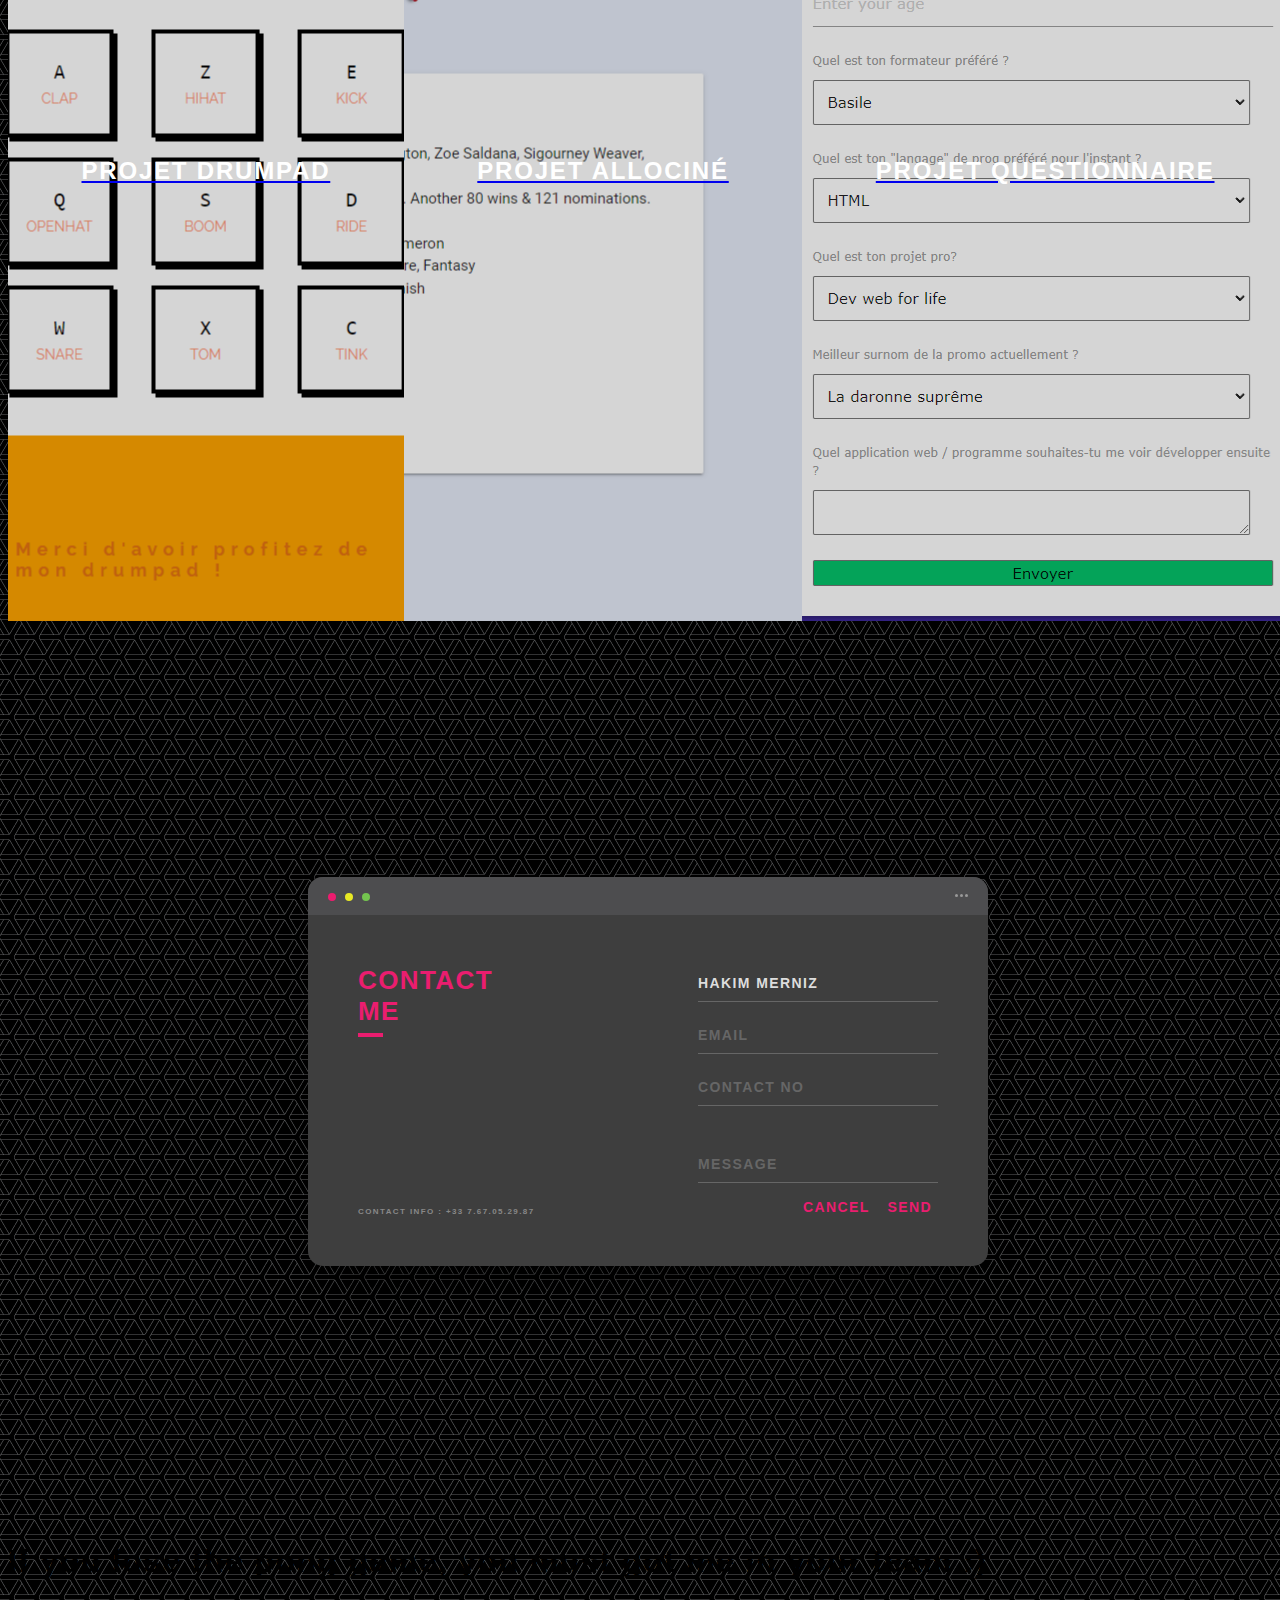
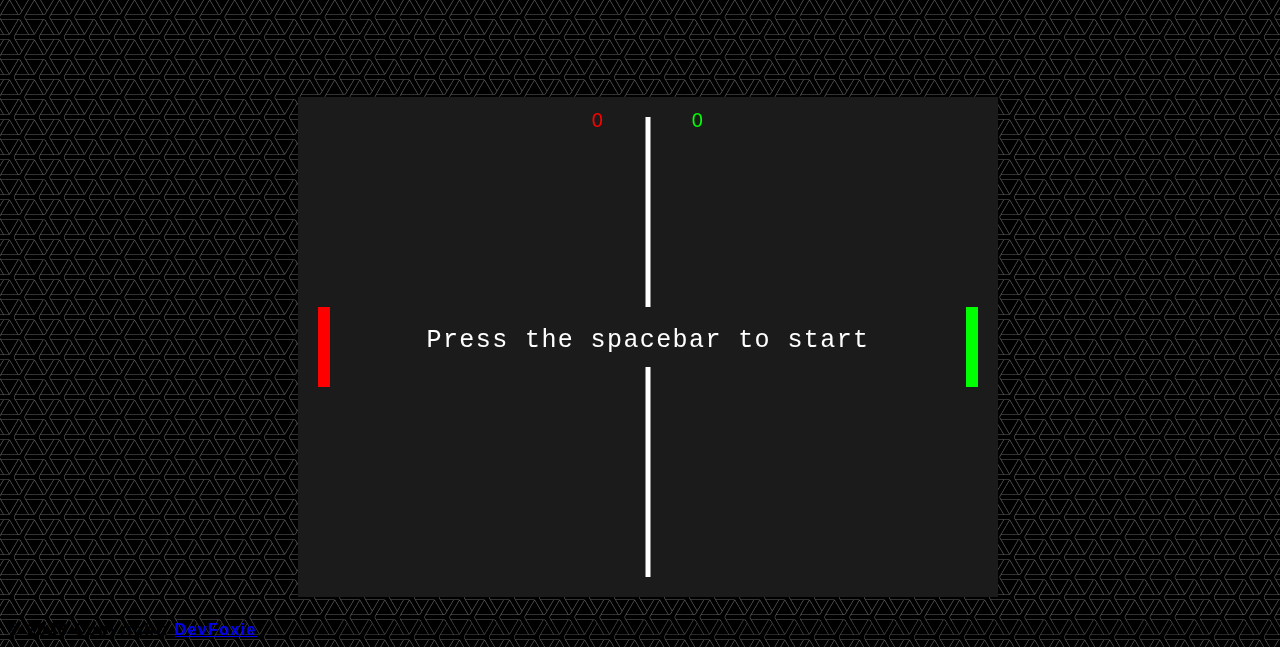
==== commit 79a8309f: "deploy" ====
--- a/index.html
+++ b/index.html
@@ -100,7 +100,7 @@
                 </div>
             </div>
             <div class="carousel-item" data-bs-interval="2000">
-                <img src=".js-original.jpg" class="d-block w-100" alt="JS">
+                <img src="./js-original.jpg" class="d-block w-100" alt="JS">
                 <div class="carousel-caption d-md-block">
                     <h4 class="text-light">JavaScript is my main language</h4>
                     <p class="text-light">Most of my projects are JS based, as it's my go to language for web app
@@ -108,7 +108,7 @@
                 </div>
             </div>
             <div class="carousel-item">
-                <img src=".Webflow-vs-wordpress-1.jpg" class="d-block w-100" alt="wordpress-webflow">
+                <img src="./Webflow-vs-wordpress-1.jpg" class="d-block w-100" alt="wordpress-webflow">
                 <div class="carousel-caption d-md-block">
                     <h5 class="text-light">Mastering websites tools...</h5>
                     <p class="text-light">I'm also comfortable usings tools like wordpress or webflow to make websites
--- a/custom.css
+++ b/custom.css
@@ -322,6 +322,12 @@
   }
 }
 
+/* CANVAS STYLE */
+
+#canvas {
+  max-width: 100%;
+}
+
 /* CONTACT FORM */
 
 *,
@@ -629,4 +635,14 @@
 .btn-two:hover::after {
   transform: rotate(45deg);
   background-color: rgba(255, 255, 255, 0);
+}
+
+ /*Remove Scrollbar */
+ ::-webkit-scrollbar {
+  -ms-overflow-style: none;
+  display: none;
+  overflow: -moz-scrollbars-none;
+  scrollbar-width: none;
+  -ms-overflow-style: none;
+  -ms-overflow-style: -ms-autohiding-scrollbar;
 }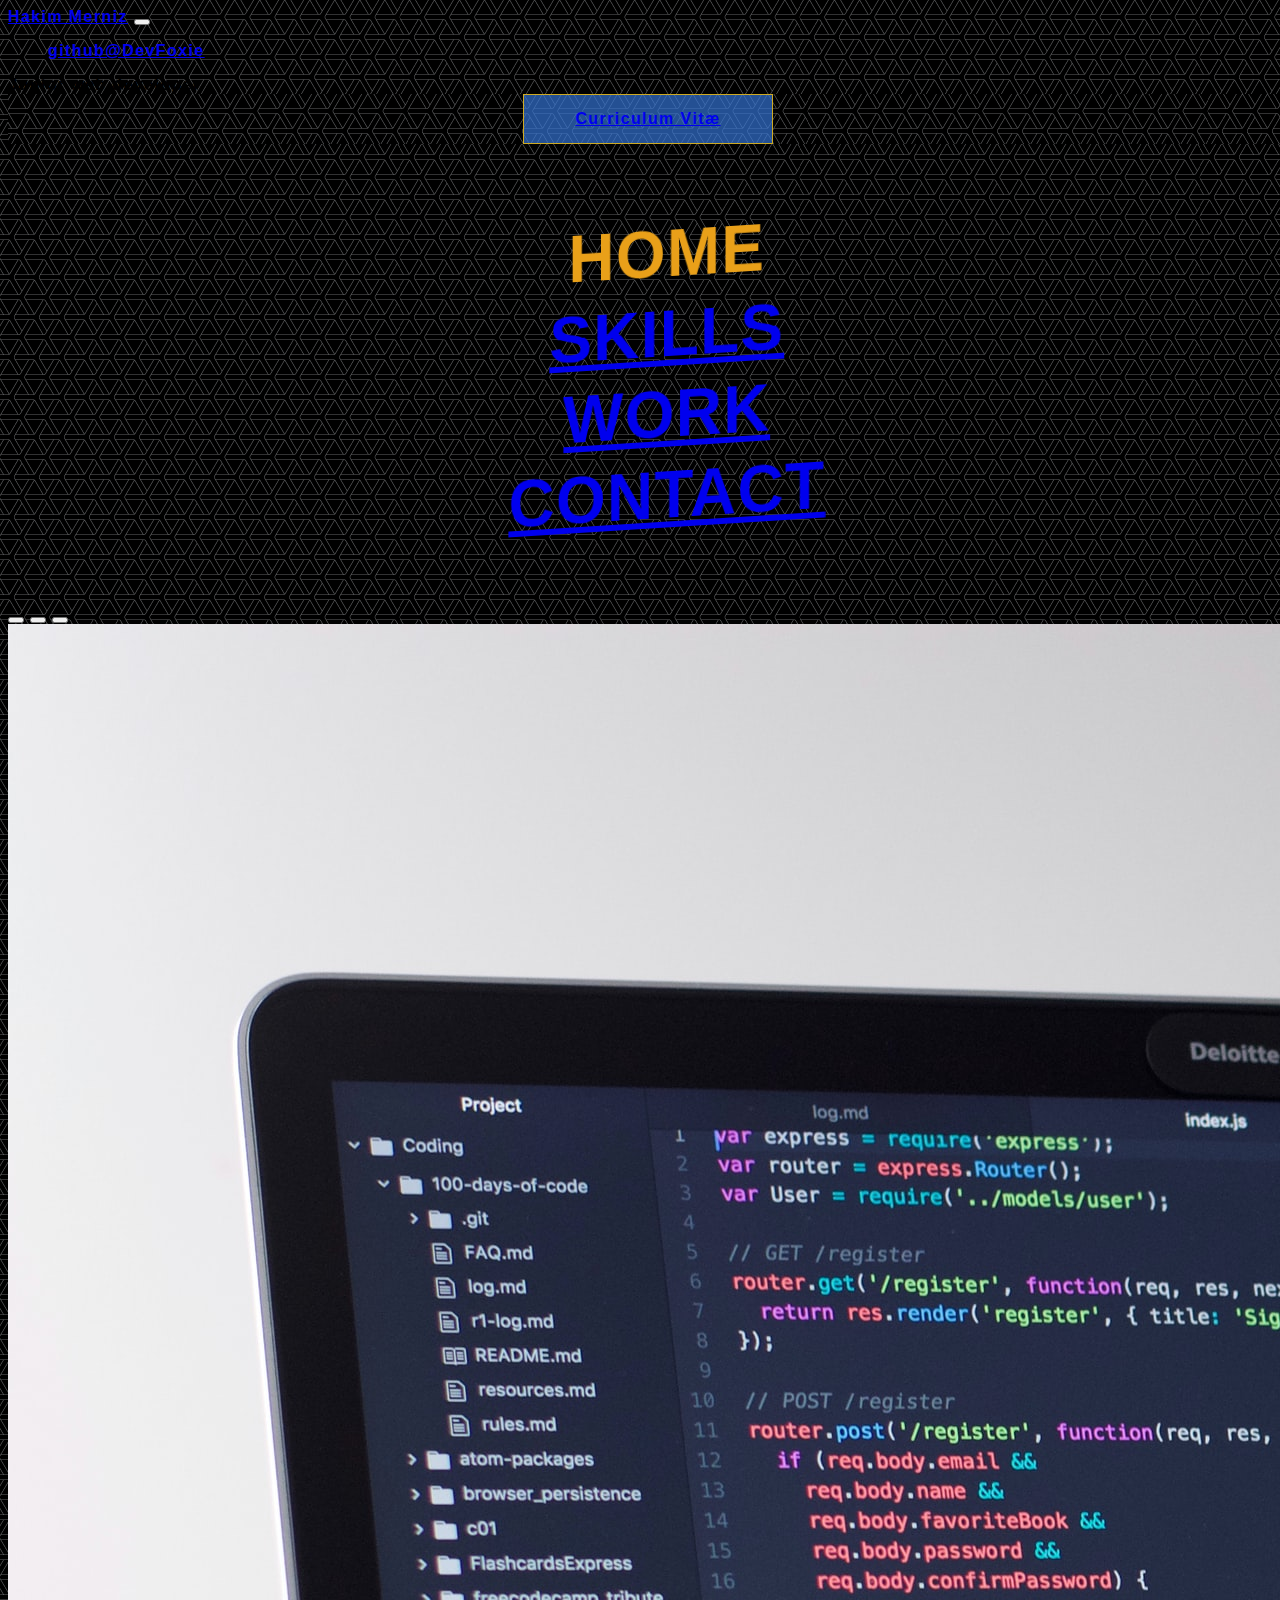
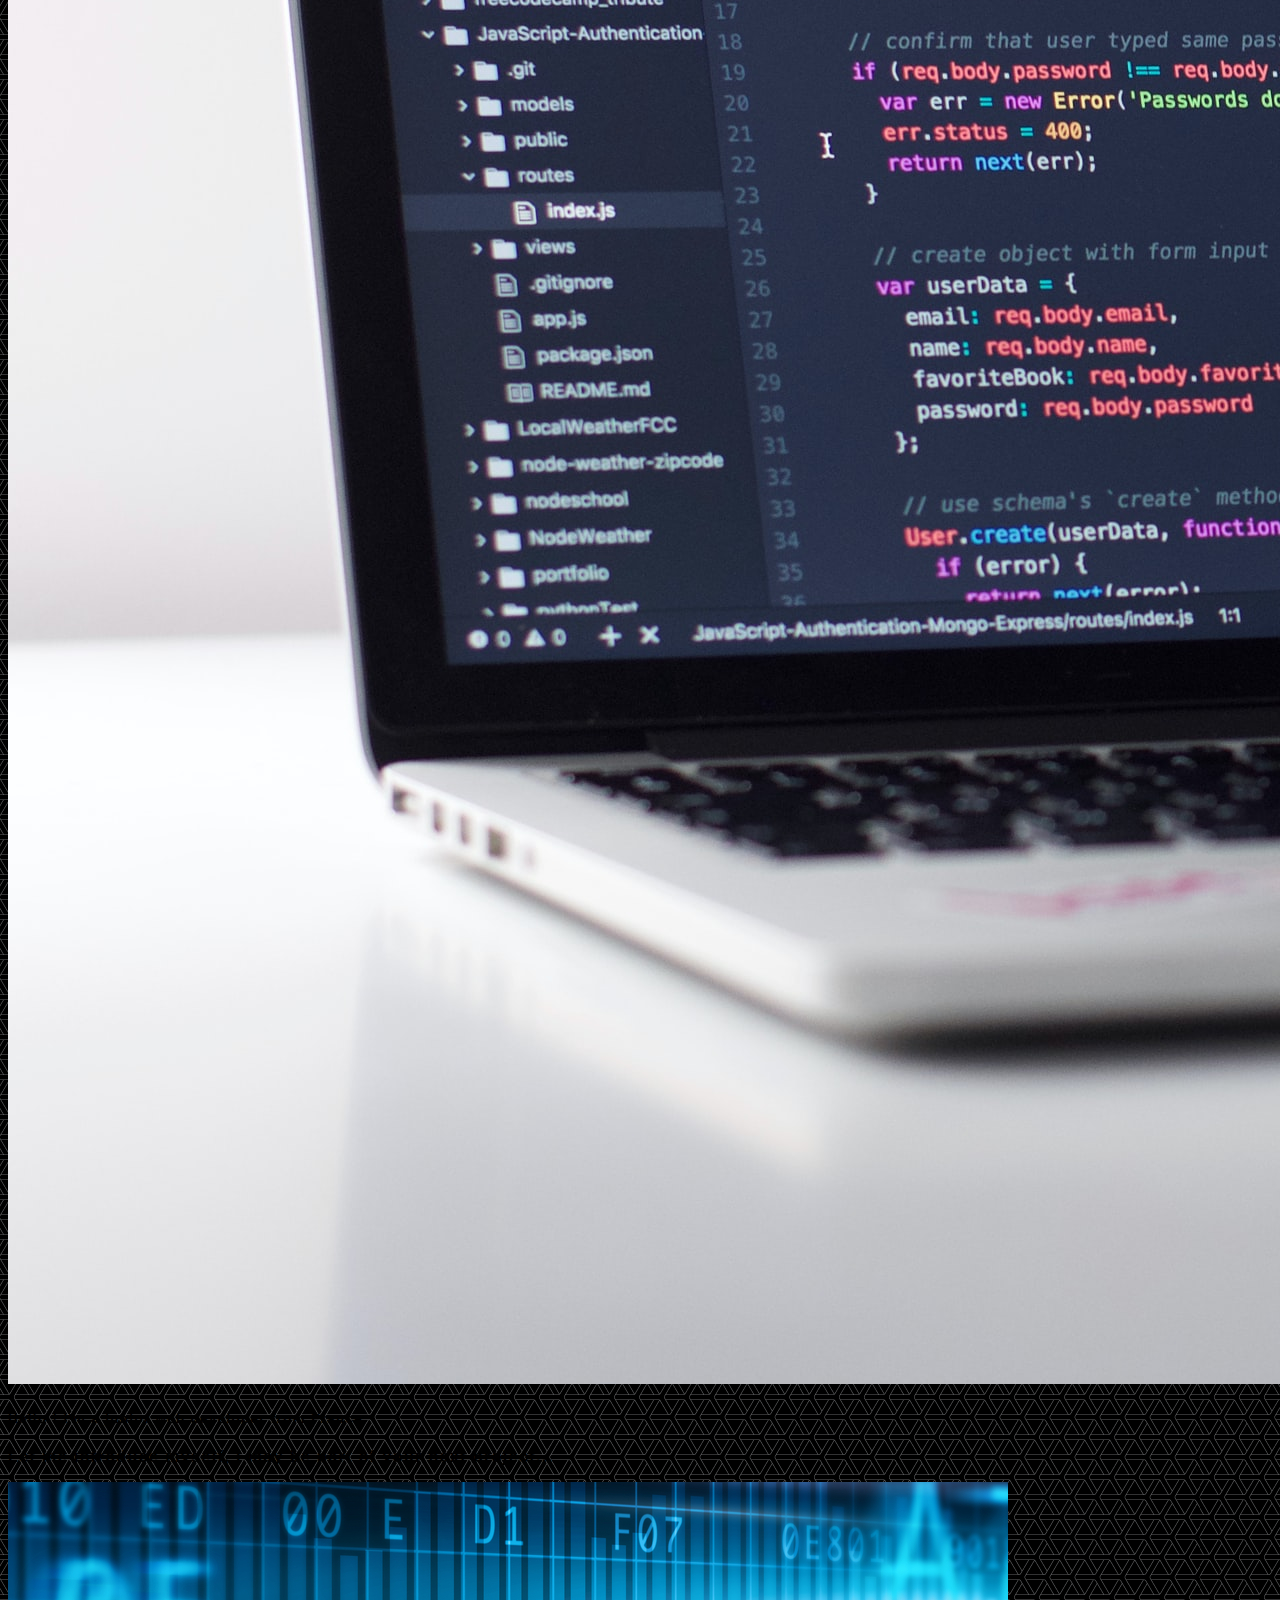
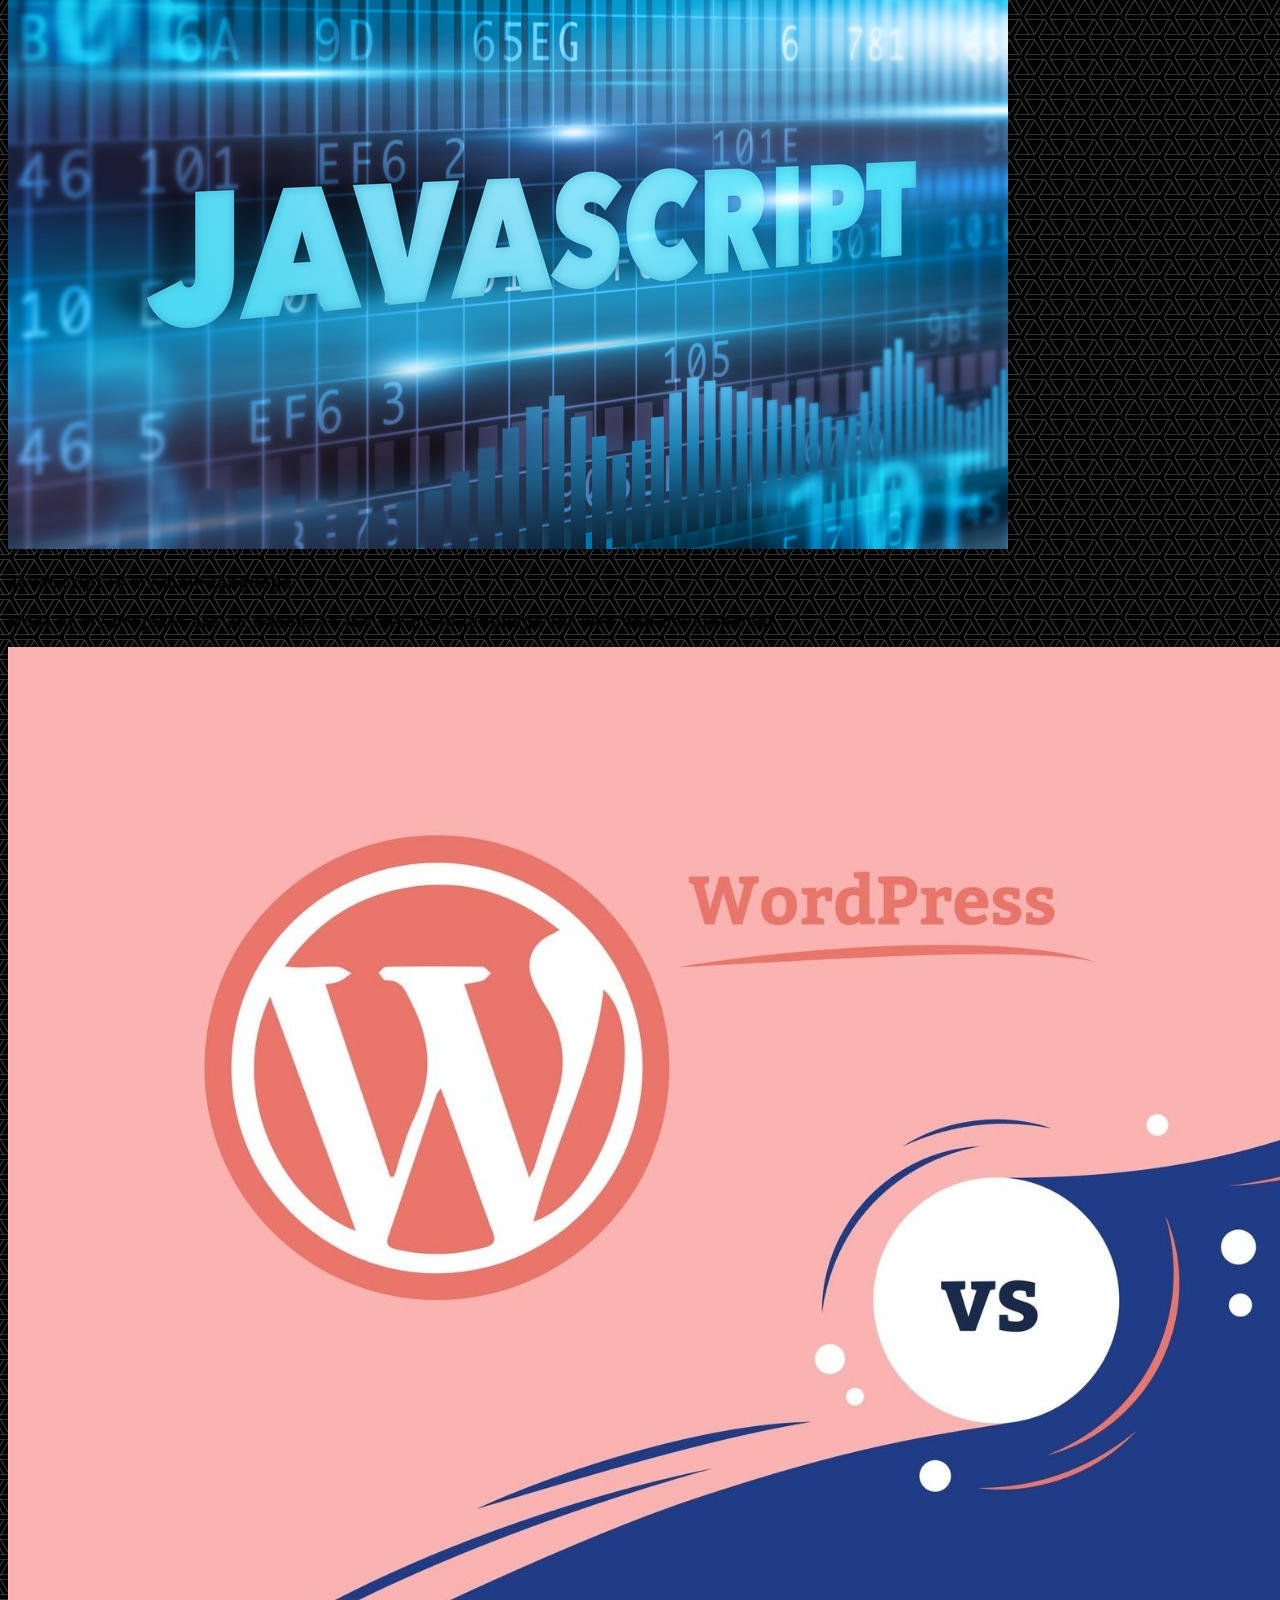
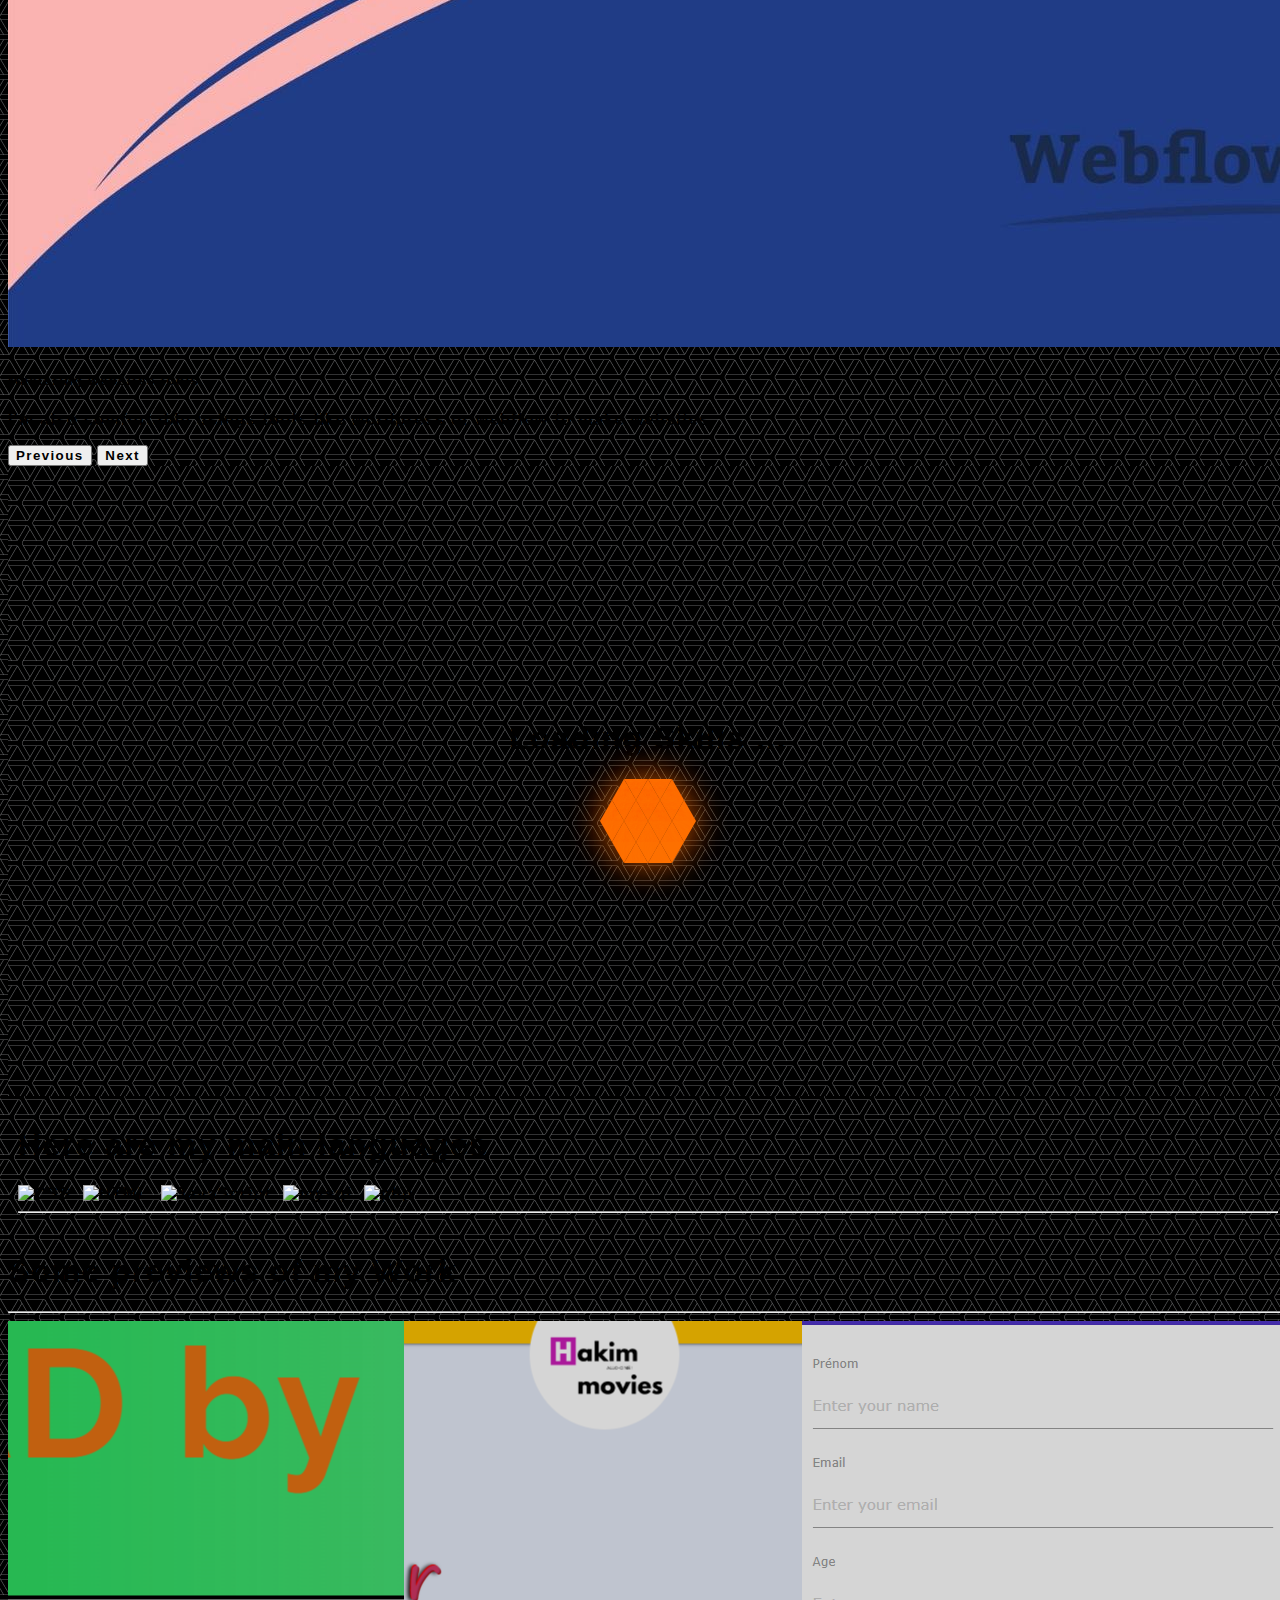
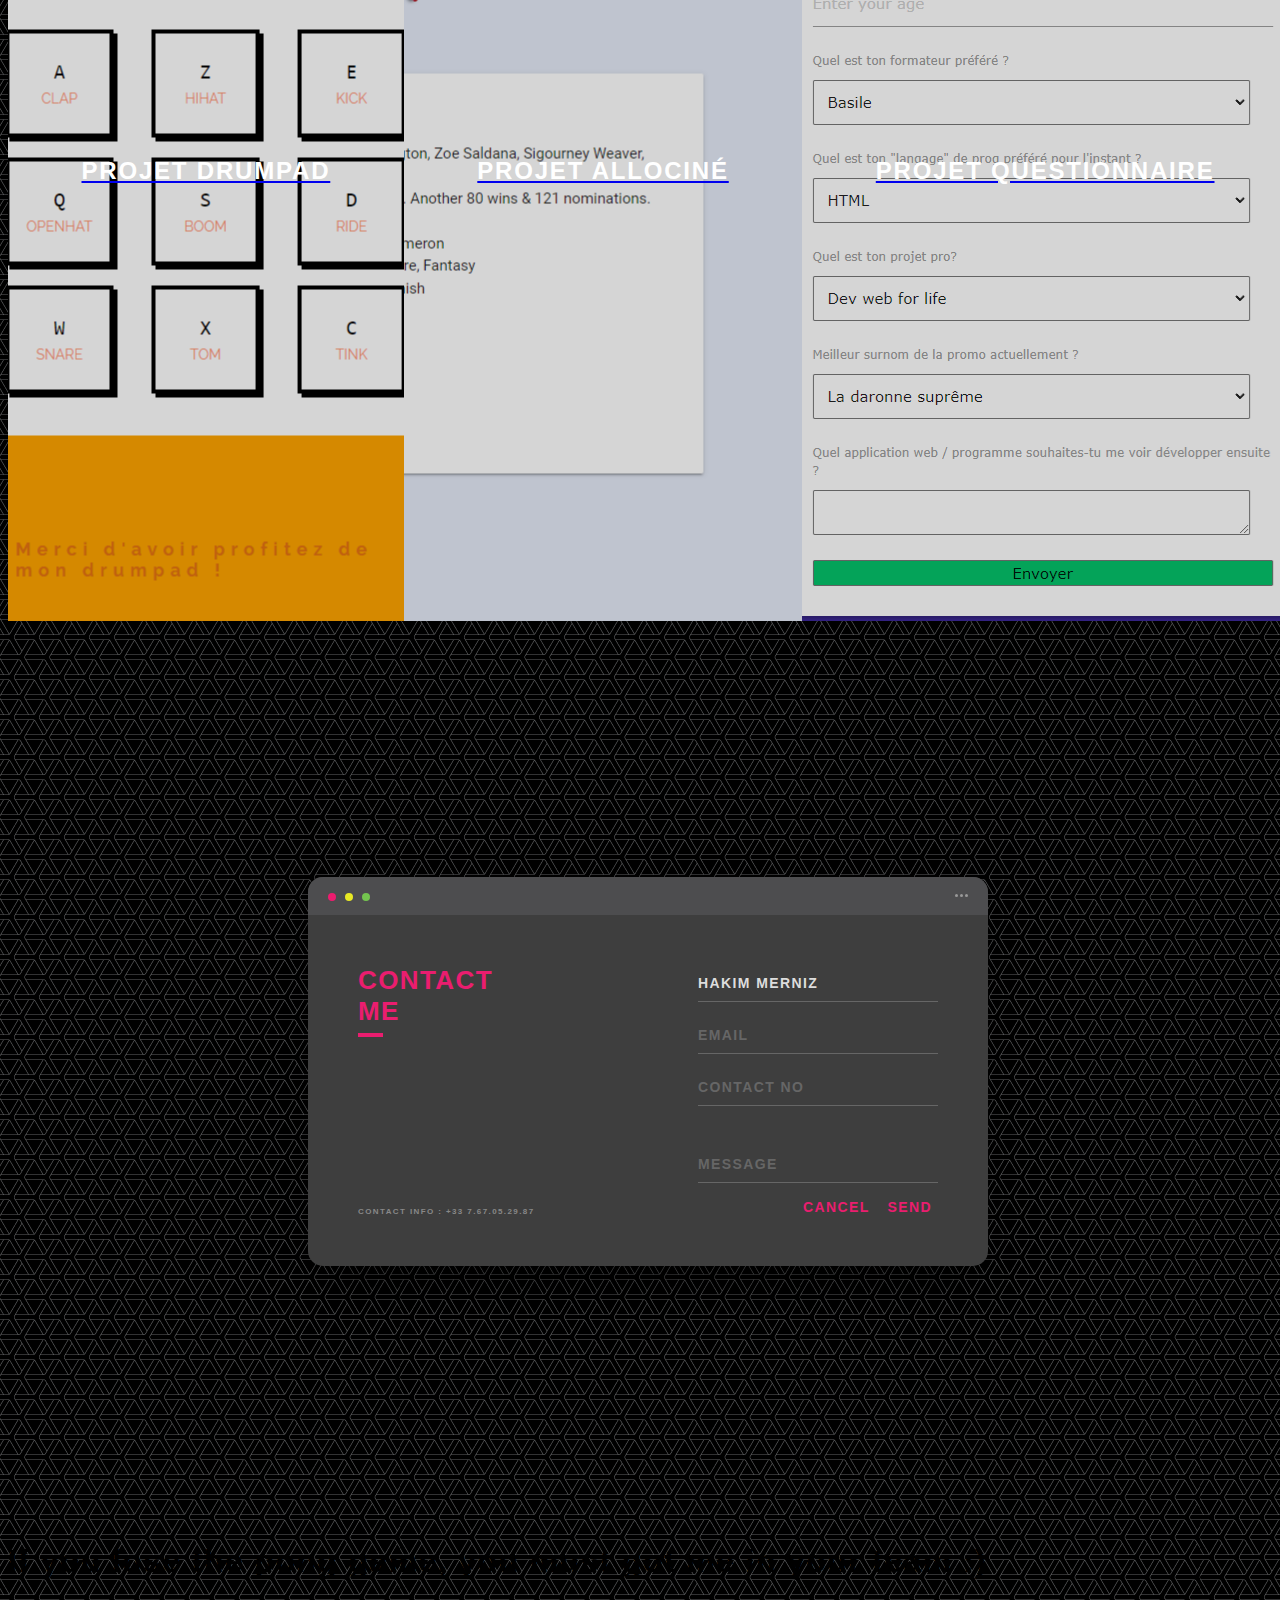
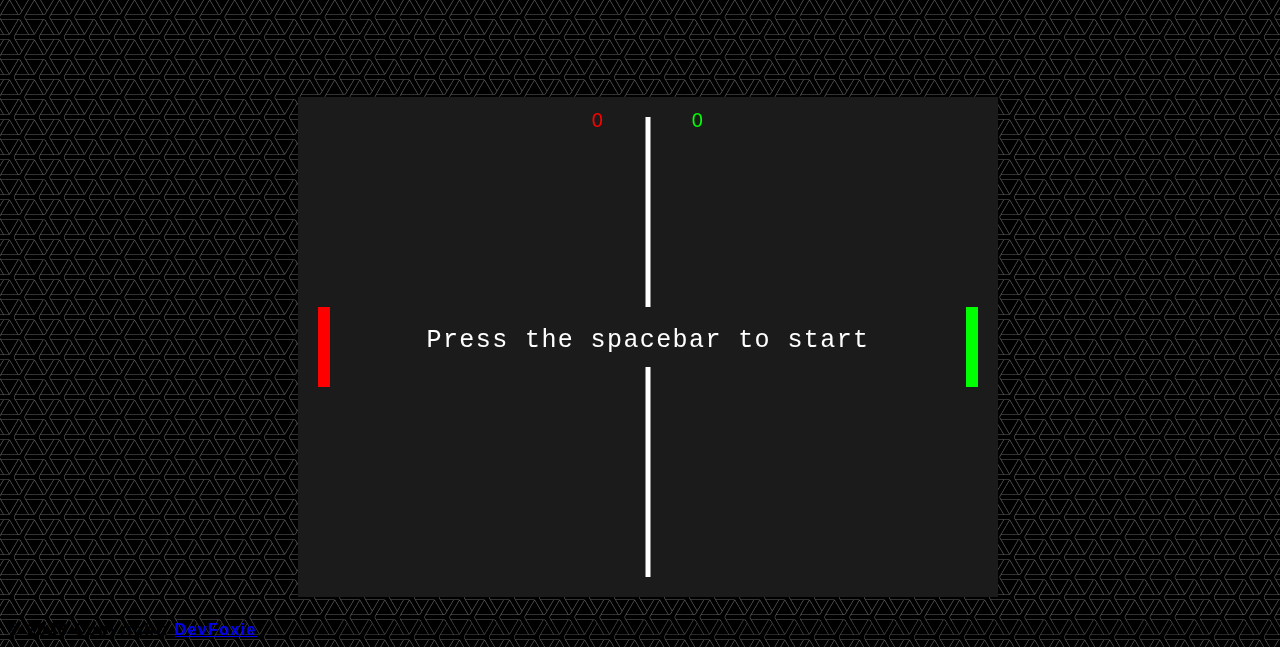
==== commit 18215a8a: "Update index.html" ====
--- a/index.html
+++ b/index.html
@@ -176,6 +176,8 @@
                 title="JavaScript" alt="JavaScript" width="80" height="80" />&nbsp;
             <img src="https://raw.githubusercontent.com/devicons/devicon/1119b9f84c0290e0f0b38982099a2bd027a48bf1/icons/mysql/mysql-original.svg"
                 title="mysql" alt="mysql" width="80" height="80" />&nbsp;
+            <img src="https://github.com/devicons/devicon/blob/master/icons/php/php-original.svg"
+                title="php" alt="php" width="80" height="80" />&nbsp;
         </div>
         <hr>
     </div>
